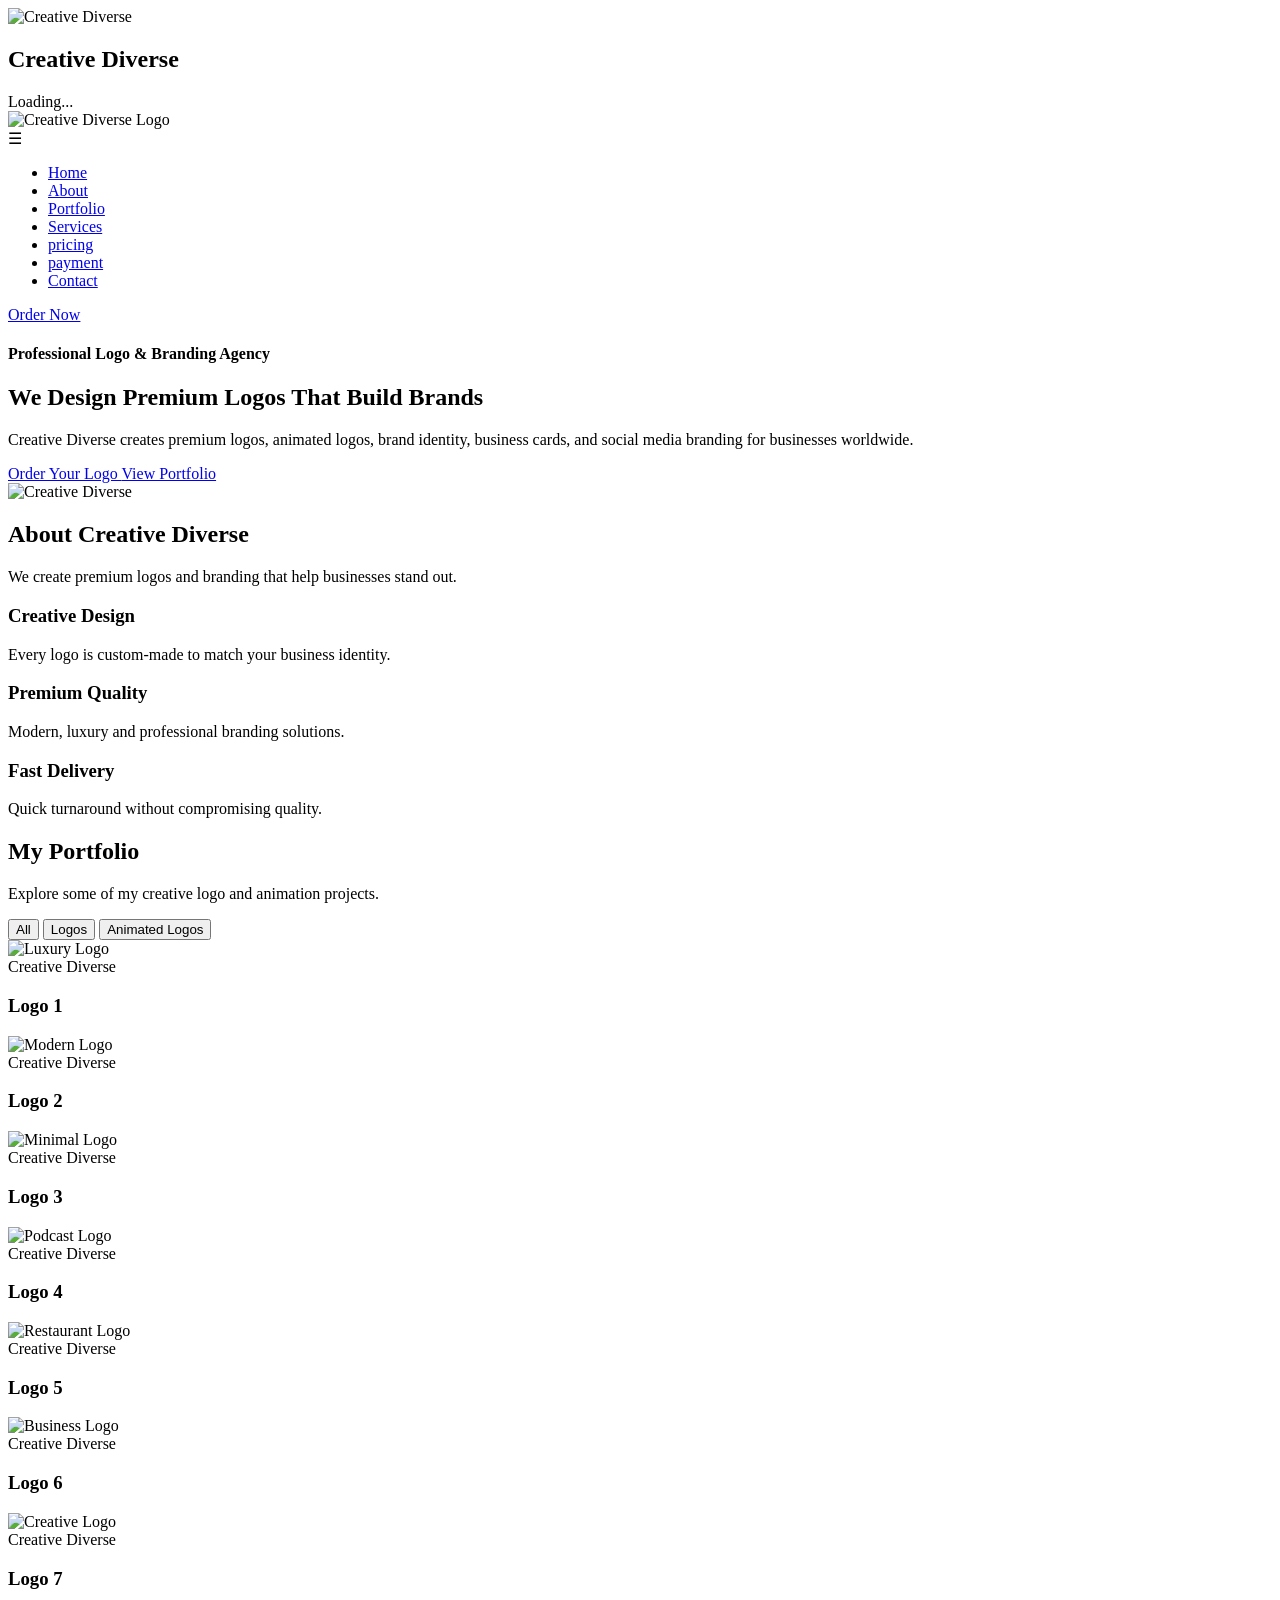
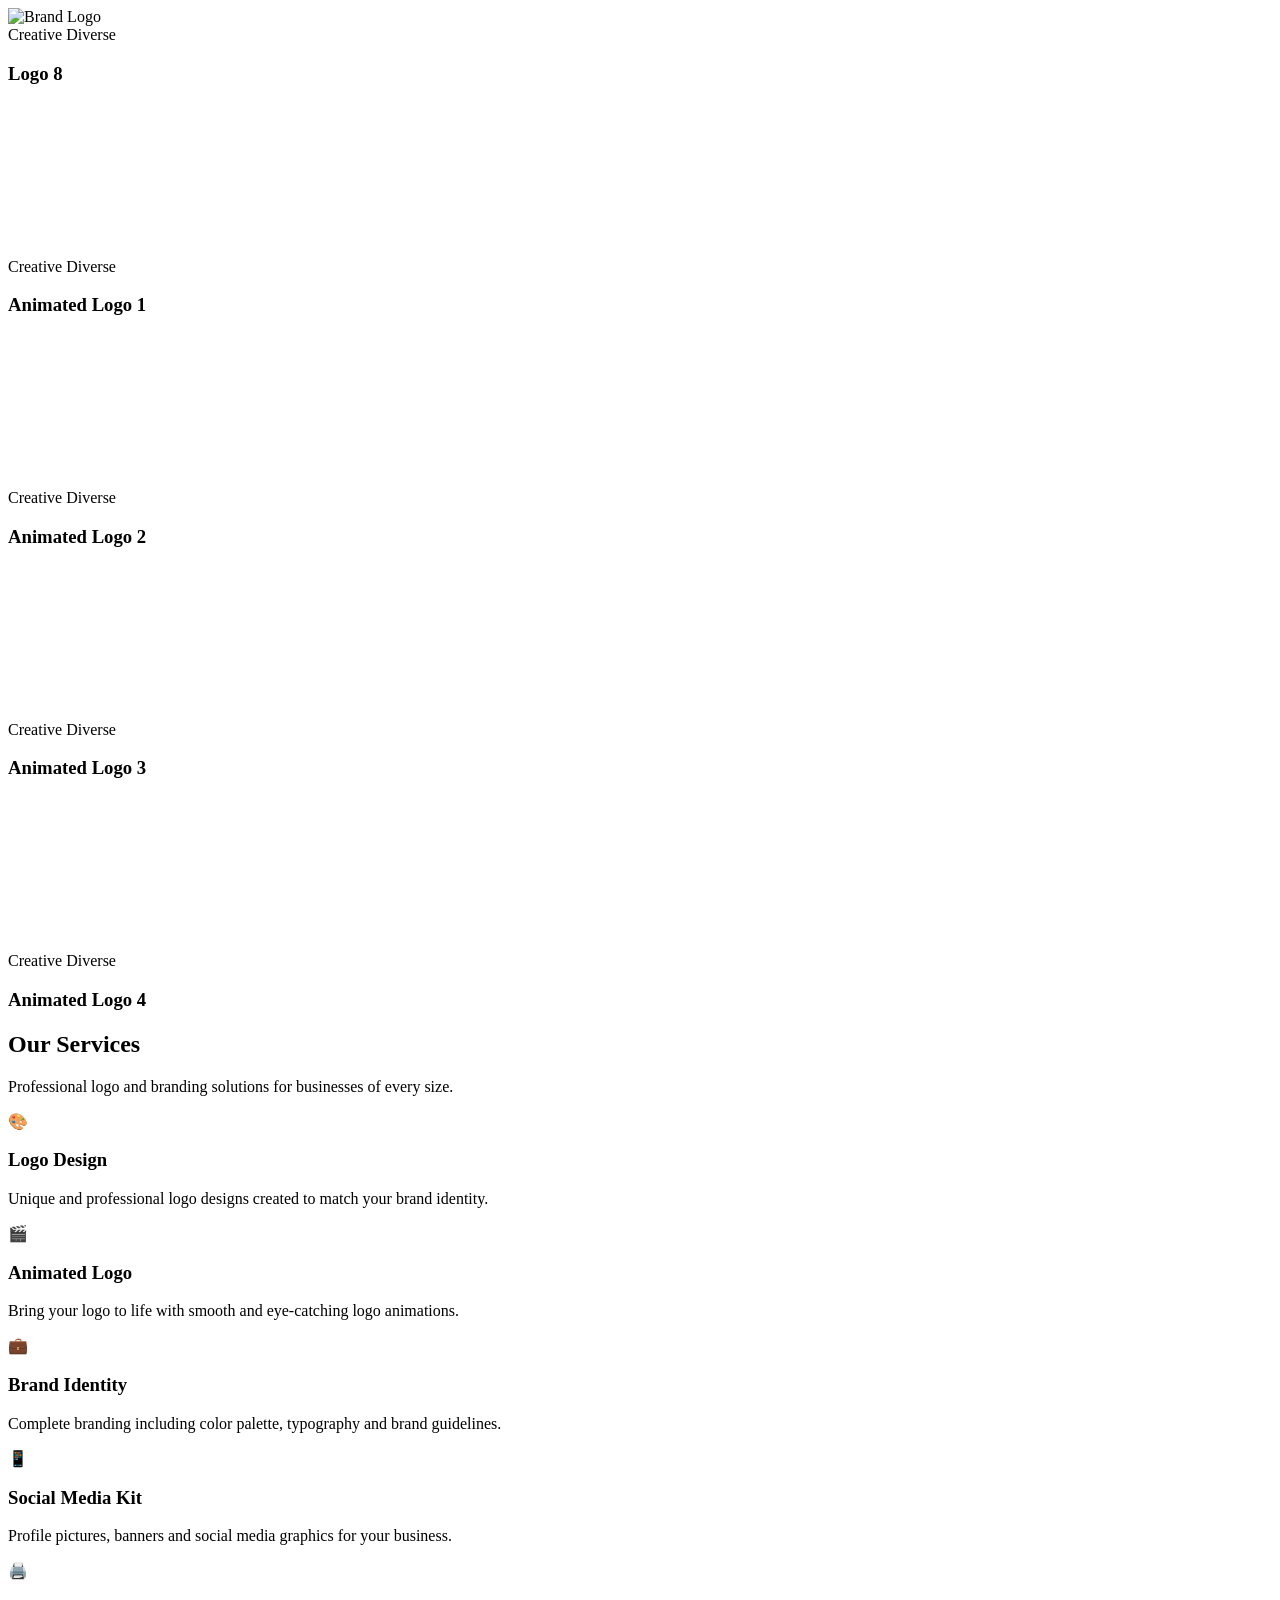
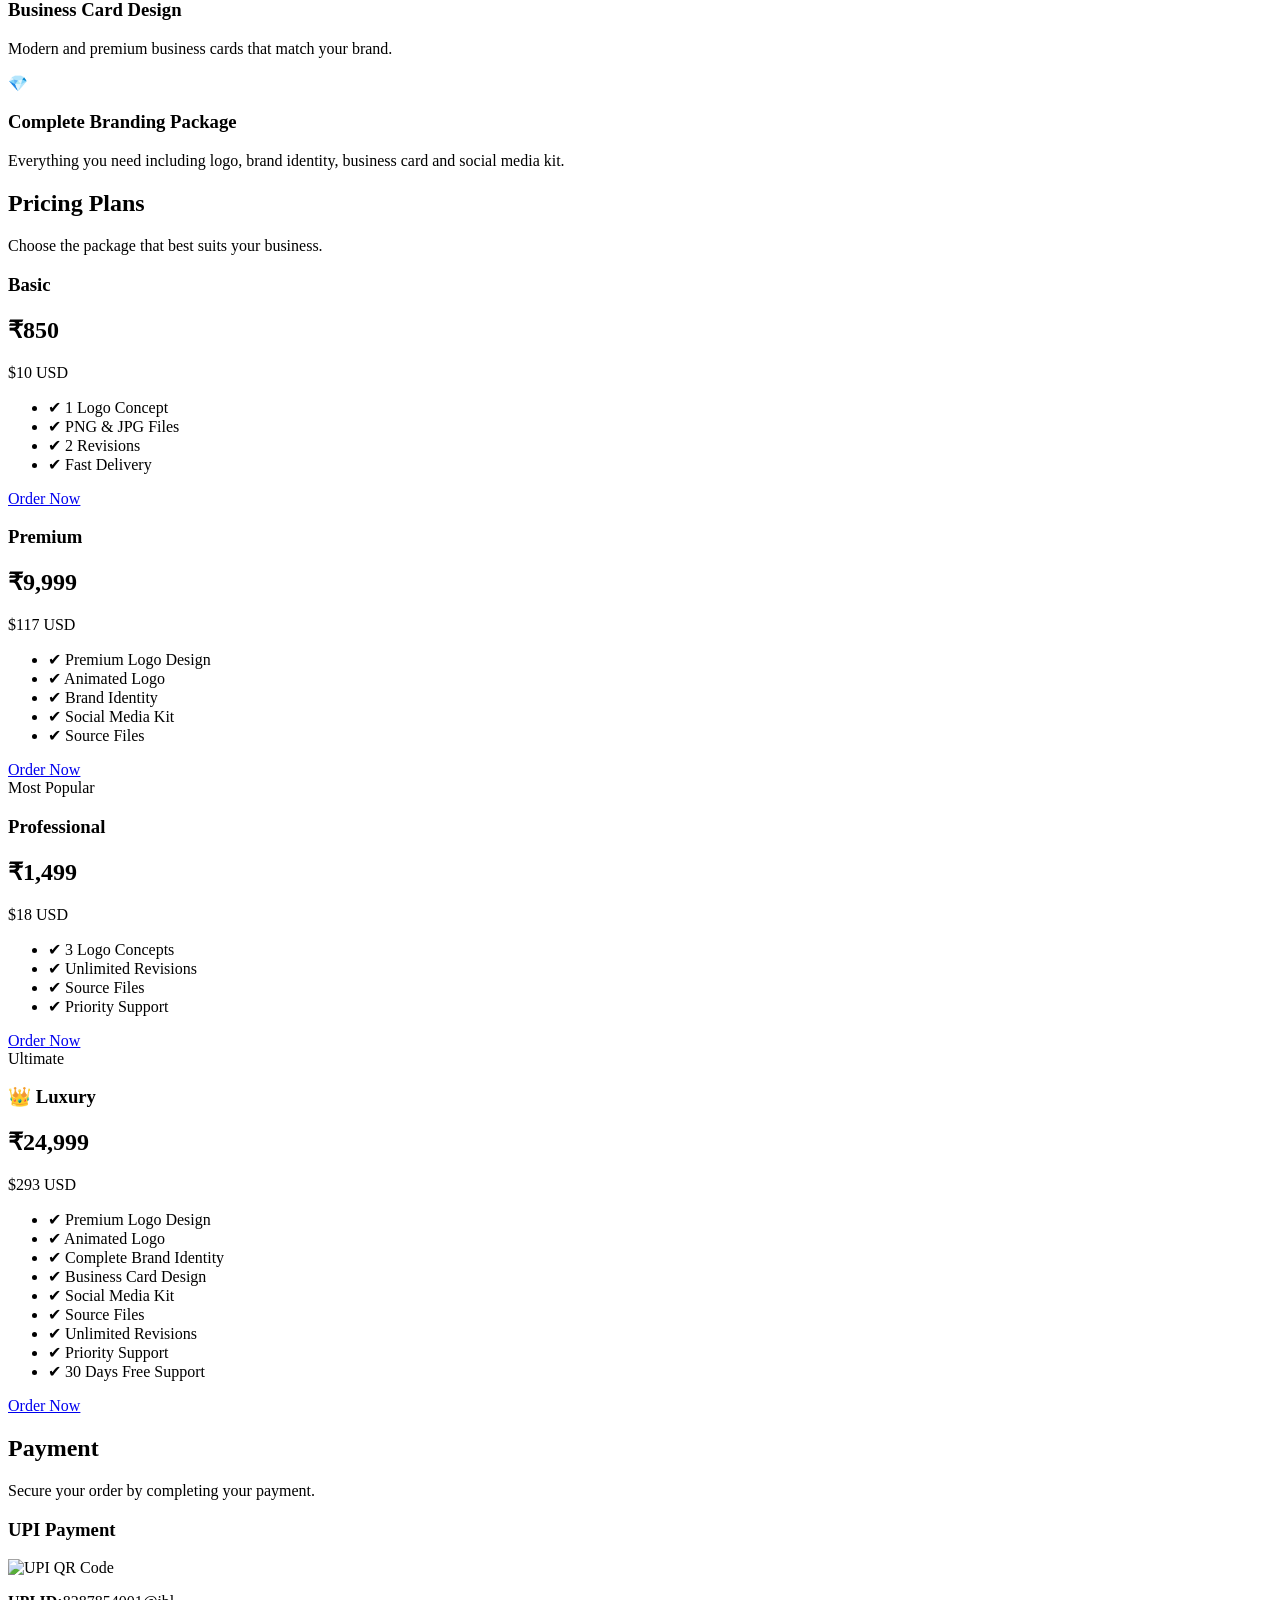
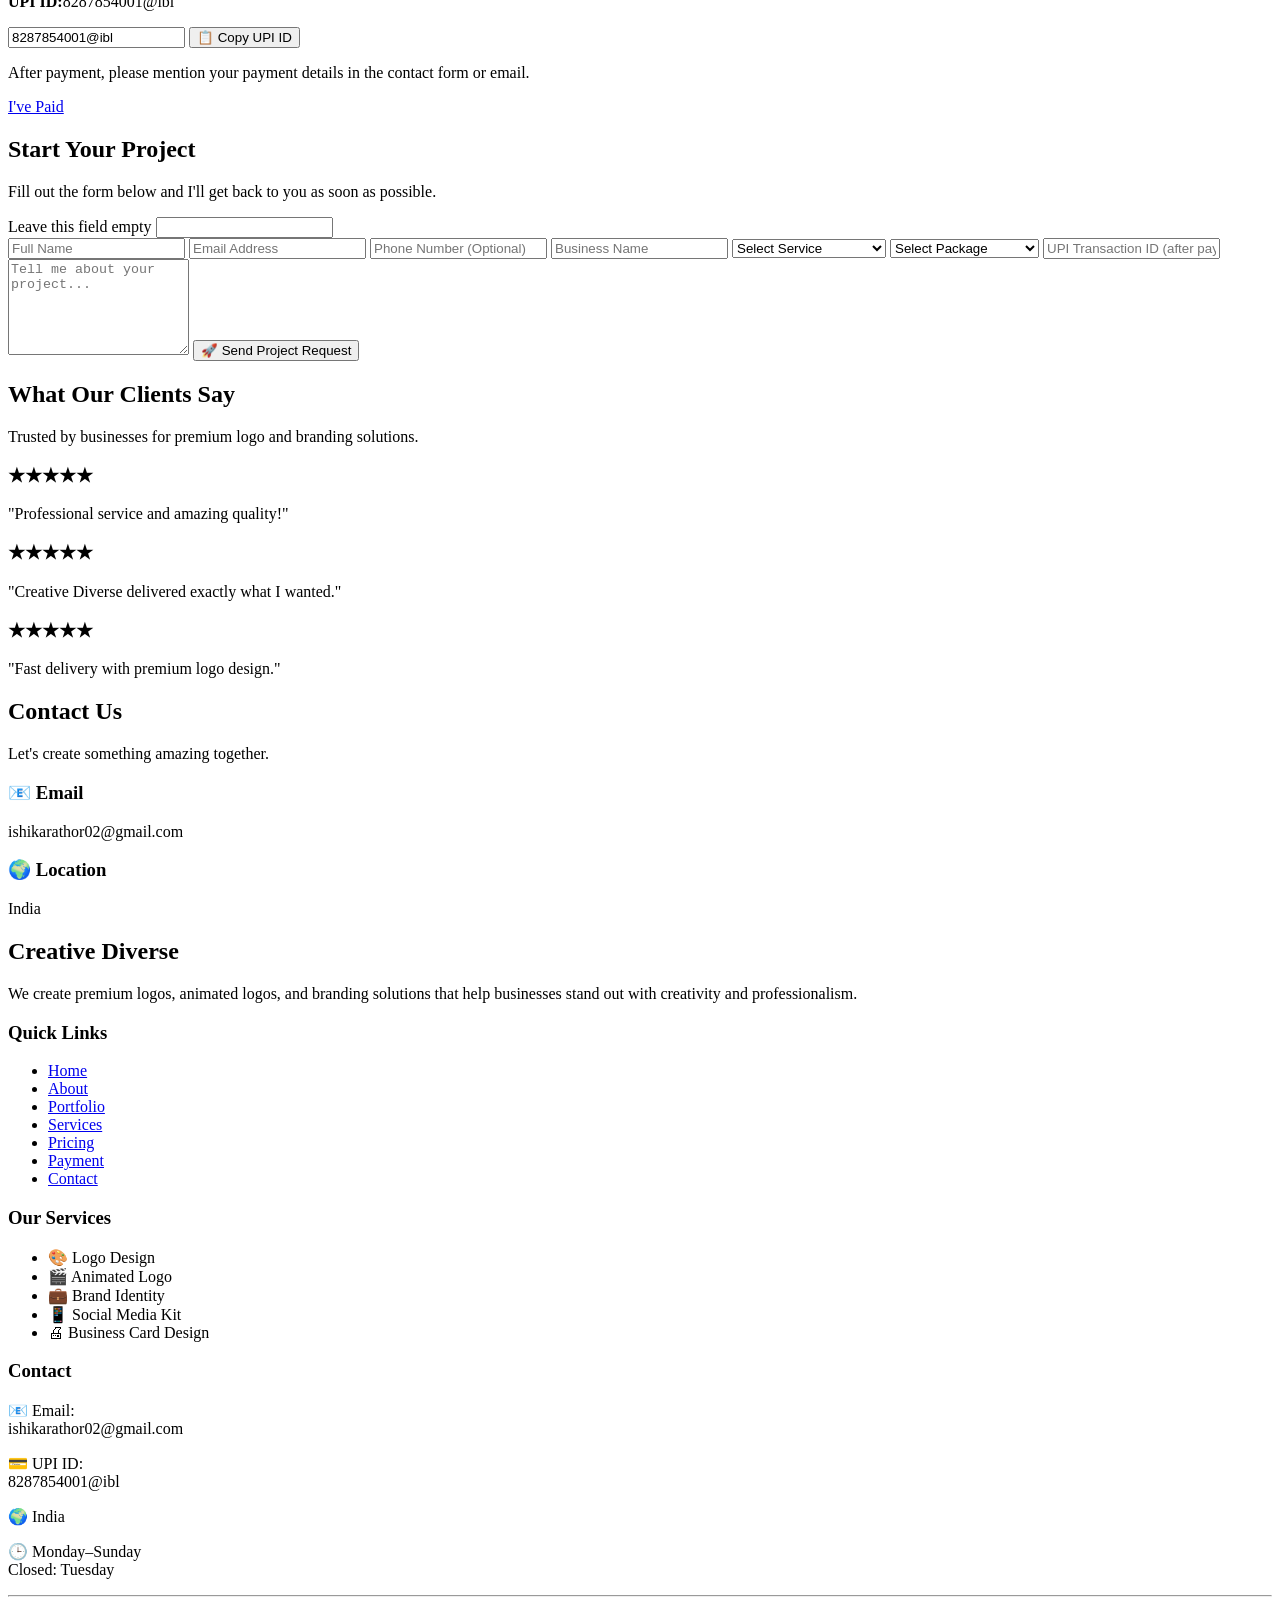
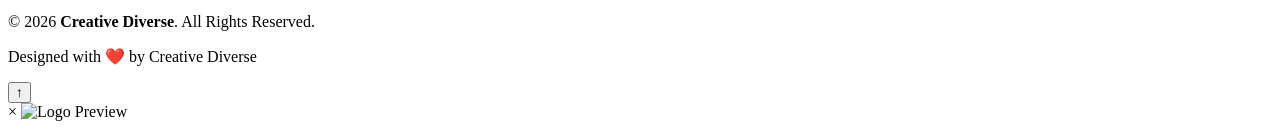
==== index.html @ a12ed4e4 "Add files via upload" ====
<!DOCTYPE html>
<html lang="en">

<head>
    <meta charset="UTF-8">
    
    <meta name="viewport" content="width=device-width, initial-scale=1.0">

    <title>Creative Diverse | Premium Logo Agency</title>

        <link rel="stylesheet" href="css/style.css">

        <link href="https://fonts.googleapis.com/css2?family=Poppins:wght@300;400;500;600;700;800&display=swap" rel="stylesheet">
</head>

<body>

<!-- ================= LOADER ================= -->

<div id="loader">

    <img src="images/logo.jpeg" alt="Creative Diverse">

    <h2>Creative Diverse</h2>

    <span>Loading...</span>

</div>

<!-- ================= HEADER ================= -->

<header class="header">

    <div class="logo">

        <img src="images/logo.jpeg" alt="Creative Diverse Logo">

    </div>

    <div class="menu-toggle" id="menu-toggle">
        ☰
    </div>

    <nav id="navbar">

        <ul>

            <li><a href="#home">Home</a></li>

            <li><a href="#about">About</a></li>

            <li><a href="#portfolio">Portfolio</a></li>

            <li><a href="#services">Services</a></li>

            <li><a href="#pricing">pricing</a></li>

           <li><a href="#payment">payment</a></li>

            <li><a href="#contact">Contact</a></li>

        </ul>

    </nav>

    <a href="#contact" class="order-btn">Order Now</a>

</header>

<!-- ================= HERO ================= -->

<section class="hero" id="home">

    <div class="hero-content">

        <h4>Professional Logo & Branding Agency</h4>

        <h1>
            We Design
            <span>Premium Logos</span>
            That Build Brands
        </h1>

        <p>
            Creative Diverse creates premium logos, animated logos,
            brand identity, business cards, and social media branding
            for businesses worldwide.
        </p>

        <div class="hero-buttons">

            <a href="#contact" class="btn">
                Order Your Logo
            </a>

            <a href="#portfolio" class="btn2">
                View Portfolio
            </a>

        </div>

    </div>

    <div class="hero-image">

        <img src="images/hero-logo.png" alt="Creative Diverse">

    </div>

</section>

<!-- ================= ABOUT ================= -->

<section class="about" id="about">

    <div class="section-title">

        <h2>About Creative Diverse</h2>

        <p>
            We create premium logos and branding that help businesses stand out.
        </p>

    </div>

    <div class="about-container">

        <div class="about-card">

            <h3>Creative Design</h3>

            <p>
                Every logo is custom-made to match your business identity.
            </p>

        </div>

        <div class="about-card">

            <h3>Premium Quality</h3>

            <p>
                Modern, luxury and professional branding solutions.
            </p>

        </div>

        <div class="about-card">

            <h3>Fast Delivery</h3>

            <p>
                Quick turnaround without compromising quality.
            </p>

        </div>

        </div>

</section>


<!-- ================= PORTFOLIO ================= -->

<section class="portfolio" id="portfolio">

    <div class="section-title">
        <h2>My Portfolio</h2>
        <p>Explore some of my creative logo and animation projects.</p>
    </div>

    <div class="filter-buttons">
        <button class="active" data-filter="all">All</button>
        <button data-filter="logo">Logos</button>
        <button data-filter="animation">Animated Logos</button>
    </div>

    <div class="portfolio-container">

        <!-- Logo 1 -->
        <div class="portfolio-card logo">
            <img src="images/logo1.png" alt="Luxury Logo">
            <div class="watermark">Creative Diverse</div>
            <h3> Logo 1</h3>
        </div>

        <!-- Logo 2 -->
        <div class="portfolio-card logo">
            <img src="images/logo2.png" alt="Modern Logo">
            <div class="watermark">Creative Diverse</div>
            <h3> Logo 2 </h3>
        </div>

        <!-- Logo 3 -->
        <div class="portfolio-card logo">
            <img src="images/logo5.png" alt="Minimal Logo">
            <div class="watermark">Creative Diverse</div>
            <h3> Logo 3 </h3>
        </div>

        <!-- Logo 4 -->
        <div class="portfolio-card logo">
            <img src="images/logo4.png" alt="Podcast Logo">
            <div class="watermark">Creative Diverse</div>
            <h3> Logo 4 </h3>
        </div>

        <!-- Logo 5 -->
        <div class="portfolio-card logo">
            <img src="images/logo12.png" alt="Restaurant Logo">
            <div class="watermark">Creative Diverse</div>
            <h3> Logo 5 </h3>
        </div>

        <!-- Logo 6 -->
        <div class="portfolio-card logo">
            <img src="images/logo7.png" alt="Business Logo">
            <div class="watermark">Creative Diverse</div>
            <h3> Logo 6 </h3>
        </div>

        <!-- Logo 7 -->
        <div class="portfolio-card logo">
            <img src="images/logo10.png" alt="Creative Logo">
            <div class="watermark">Creative Diverse</div>
            <h3> Logo 7 </h3>
        </div>

        <!-- Logo 8 -->
        <div class="portfolio-card logo">
            <img src="images/logo11.png" alt="Brand Logo">
            <div class="watermark">Creative Diverse</div>
            <h3> Logo 8 </h3>
        </div>

        <!-- Animated Logo 1 -->
        <div class="portfolio-card animation">
            <video autoplay muted loop playsinline>
                <source src="images/logo3.mp4" type="video/mp4">
            </video>
            <div class="watermark">Creative Diverse</div>
            <h3>Animated Logo 1</h3>
        </div>

        <!-- Animated Logo 2 -->
        <div class="portfolio-card animation">
            <video autoplay muted loop playsinline>
                <source src="images/logo6.mp4" type="video/mp4">
            </video>
            <div class="watermark">Creative Diverse</div>
            <h3>Animated Logo 2</h3>
        </div>

        <!-- Animated Logo 3 -->
        <div class="portfolio-card animation">
            <video autoplay muted loop playsinline>
                <source src="images/logo8.mp4" type="video/mp4">
            </video>
            <div class="watermark">Creative Diverse</div>
            <h3>Animated Logo 3</h3>
        </div>

        <!-- Animated Logo 4 -->
        <div class="portfolio-card animation">
            <video autoplay muted loop playsinline>
                <source src="images/logo9.mp4" type="video/mp4">
            </video>
            <div class="watermark">Creative Diverse</div>
            <h3>Animated Logo 4</h3>
        </div>

    </div>

</section>

  
<!-- ================= services ================= -->

<section class="services" id="services">

    <div class="section-title">
        <h2>Our Services</h2>
        <p>Professional logo and branding solutions for businesses of every size.</p>
    </div>

    <div class="services-container">

        <div class="service-card">
            <div class="service-icon">🎨</div>
            <h3>Logo Design</h3>
            <p>Unique and professional logo designs created to match your brand identity.</p>
        </div>

        <div class="service-card">
            <div class="service-icon">🎬</div>
            <h3>Animated Logo</h3>
            <p>Bring your logo to life with smooth and eye-catching logo animations.</p>
        </div>

        <div class="service-card">
            <div class="service-icon">💼</div>
            <h3>Brand Identity</h3>
            <p>Complete branding including color palette, typography and brand guidelines.</p>
        </div>

        <div class="service-card">
            <div class="service-icon">📱</div>
            <h3>Social Media Kit</h3>
            <p>Profile pictures, banners and social media graphics for your business.</p>
        </div>

        <div class="service-card">
            <div class="service-icon">🖨️</div>
            <h3>Business Card Design</h3>
            <p>Modern and premium business cards that match your brand.</p>
        </div>

        <div class="service-card">
            <div class="service-icon">💎</div>
            <h3>Complete Branding Package</h3>
            <p>Everything you need including logo, brand identity, business card and social media kit.</p>
        </div>

    </div>

</section>
<!-- ================= PRICING ================= -->

<section class="pricing" id="pricing">

    <div class="section-title">
        <h2>Pricing Plans</h2>
        <p>Choose the package that best suits your business.</p>
    </div>

    <div class="pricing-container">

               <!-- Basic -->
        <div class="price-card">
            <h3>Basic</h3>
            <h1>₹850</h1>
<p class="usd-price"> $10 USD</p>
            <ul>
                <li>✔ 1 Logo Concept</li>
                <li>✔ PNG & JPG Files</li>
                <li>✔ 2 Revisions</li>
                <li>✔ Fast Delivery</li>
            </ul>

            <a href="#contact" class="btn">Order Now</a>
        </div>
<!-- Premium -->
        <div class="price-card">

            <h3>Premium</h3>
            <h1>₹9,999</h1>
<p class="usd-price"> $117 USD</p>
 
            <ul>
                <li>✔ Premium Logo Design</li>
                <li>✔ Animated Logo</li>
                <li>✔ Brand Identity</li>
                <li>✔ Social Media Kit</li>
                <li>✔ Source Files</li>
            </ul>

            <a href="#contact" class="btn">Order Now</a>

        </div>
        
        <!-- Professional -->
        <div class="price-card featured">

            <span class="popular">Most Popular</span>

            <h3>Professional</h3>
            <h1>₹1,499</h1>
<p class="usd-price"> $18 USD</p>

            <ul>
                <li>✔ 3 Logo Concepts</li>
                <li>✔ Unlimited Revisions</li>
                <li>✔ Source Files</li>
                <li>✔ Priority Support</li>
            </ul>

            <a href="#contact" class="btn">Order Now</a>

        </div>

            <!-- Luxury -->
        <div class="price-card luxury">

            <span class="popular">Ultimate</span>

            <h3>👑 Luxury</h3>
            <h1>₹24,999</h1>
<p class="usd-price"> $293 USD</p>

            <ul>
                <li>✔ Premium Logo Design</li>
                <li>✔ Animated Logo</li>
                <li>✔ Complete Brand Identity</li>
                <li>✔ Business Card Design</li>
                <li>✔ Social Media Kit</li>
                <li>✔ Source Files</li>
                <li>✔ Unlimited Revisions</li>
                <li>✔ Priority Support</li>
                <li>✔ 30 Days Free Support</li>
            </ul>

            <a href="#contact" class="btn">Order Now</a>

        </div>


    </div>

</section>
<!-- ================= PAYMENT ================= -->

<section class="payment" id="payment">

    <div class="section-title">
        <h2>Payment</h2>
        <p>Secure your order by completing your payment.</p>
    </div>

    <div class="payment-container">

        <div class="payment-card">

            <h3>UPI Payment</h3>

            <!-- Replace with your QR Code -->
            <img src="images/QR CODE.jpg" alt="UPI QR Code" class="qr-code">

            <p><strong>UPI ID:</strong>8287854001@ibl</p>
            <div class="upi-box">

    <input
        type="text"
        id="upiId"
        value="8287854001@ibl"
        readonly>

    <button
        class="copy-btn"
        onclick="copyUPI()">
        📋 Copy UPI ID
    </button>

</div>

            <p>After payment, please mention your payment details in the contact form or email.</p>

            <a href="#contact" class="btn">I've Paid</a>

        </div>

    </div>

</section>

<!-- ================= CONTACT / ORDER ================= -->

<section class="order" id="contact">

    <div class="section-title">
        <h2>Start Your Project</h2>
        <p>Fill out the form below and I'll get back to you as soon as possible.</p>
    </div>

    <form class="order-form" action="https://formspree.io/f/xqervjrw" method="POST">

        <!-- Anti-spam protection -->
<div class="form-honeypot" aria-hidden="true">
    <label for="website">Leave this field empty</label>

    <input
        type="text"
        id="website"
        name="_gotcha"
        tabindex="-1"
        autocomplete="off"
    >
</div>

        <input
    type="text"
    name="name"
    placeholder="Full Name"
    minlength="2"
    maxlength="80"
    autocomplete="name"
    required
>
        <input
    type="email"
    name="email"
    placeholder="Email Address"
    maxlength="120"
    autocomplete="email"
    required
>

        <input
    type="tel"
    name="phone"
    placeholder="Phone Number (Optional)"
    maxlength="20"
    autocomplete="tel"
>

       <input
    type="text"
    name="business_name"
    placeholder="Business Name"
    minlength="2"
    maxlength="100"
    required
>

        
        <select name="service" required>
            <option value="">Select Service</option>
            <option>Logo Design</option>
            <option>Animated Logo</option>
            <option>Brand Identity</option>
            <option>Business Card Design</option>
            <option>Social Media Kit</option>
        </select>

        <select name="package" required>
            <option value="">Select Package</option>
            <option>Basic - ₹850</option>
            <option>Professional - ₹1,499</option>
            <option>Premium - ₹9,999</option>
            <option>Luxury - ₹24,999</option>
        </select>

        <input
    type="text"
    name="transaction_id"
    placeholder="UPI Transaction ID (after payment)"
    minlength="4"
    maxlength="100"
    required
>
        <textarea
    name="message"
    rows="6"
    minlength="10"
    maxlength="2000"
    placeholder="Tell me about your project..."
    required></textarea>
       

        <button type="submit" class="btn">
            🚀 Send Project Request
        </button>

    </form>

<!-- ================= TESTIMONIALS ================= -->

<section class="testimonials" id="reviews">

    <div class="section-title">
        <h2>What Our Clients Say</h2>
        <p>Trusted by businesses for premium logo and branding solutions.</p>
    </div>

    <div class="testimonial-container">

        <div class="testimonial-card">
            <h3>★★★★★</h3>
            <p>"Professional service and amazing quality!"</p>
        </div>

        <div class="testimonial-card">
            <h3>★★★★★</h3>
            <p>"Creative Diverse delivered exactly what I wanted."</p>
        </div>

        <div class="testimonial-card">
            <h3>★★★★★</h3>
            <p>"Fast delivery with premium logo design."</p>
        </div>

    </div>

</section>

<!-- ================= CONTACT ================= -->

<section class="contact">

    <div class="section-title">
        <h2>Contact Us</h2>
        <p>Let's create something amazing together.</p>
    </div>

    <div class="contact-container">

        <div class="contact-card">
            <h3>📧 Email</h3>
            <p>ishikarathor02@gmail.com</p>
        </div>


        <div class="contact-card">
            <h3>🌍 Location</h3>
            <p>India</p>
        </div>

    </div>

</section>
<!-- ================= FOOTER ================= -->

<footer class="footer">

    <div class="footer-container">

        <!-- Brand -->
        <div class="footer-box">
            <h2>Creative Diverse</h2>

            <p>
                We create premium logos, animated logos, and branding
                solutions that help businesses stand out with creativity
                and professionalism.
            </p>
        </div>

        <!-- Quick Links -->
        <div class="footer-box">
            <h3>Quick Links</h3>

            <ul>
                <li><a href="#home">Home</a></li>
                <li><a href="#about">About</a></li>
                <li><a href="#portfolio">Portfolio</a></li>
                <li><a href="#services">Services</a></li>
                <li><a href="#pricing">Pricing</a></li>
                <li><a href="#payment">Payment</a></li>
                <li><a href="#contact">Contact</a></li>
            </ul>
        </div>

        <!-- Services -->
        <div class="footer-box">
            <h3>Our Services</h3>

            <ul>
                <li>🎨 Logo Design</li>
                <li>🎬 Animated Logo</li>
                <li>💼 Brand Identity</li>
                <li>📱 Social Media Kit</li>
                <li>🖨 Business Card Design</li>
            </ul>
        </div>

        <!-- Contact -->
        <div class="footer-box">
            <h3>Contact</h3>

            <p>📧 Email:<br>ishikarathor02@gmail.com</p>

            <p>💳 UPI ID:<br>8287854001@ibl</p>

            <p>🌍 India</p>

            <p>🕒 Monday–Sunday<br>Closed: Tuesday</p>

        </div>

    </div>

    <hr>

    <div class="footer-bottom">

        <p>
            © 2026 <strong>Creative Diverse</strong>. All Rights Reserved.
        </p>

        <p>
            Designed with ❤️ by Creative Diverse
        </p>

    </div>

</footer>


<!-- ================= BACK TO TOP ================= -->

<button id="backToTop" title="Go to Top">
    ↑
</button>

<!-- JavaScript -->

<script src="js/script.js"></script>

<!-- ================= LIGHTBOX ================= -->

<div id="lightbox" class="lightbox">
    <span class="close">&times;</span>
    <img class="lightbox-img" id="lightboxImg" src="" alt="Logo Preview">
</div>

</body>
</html>
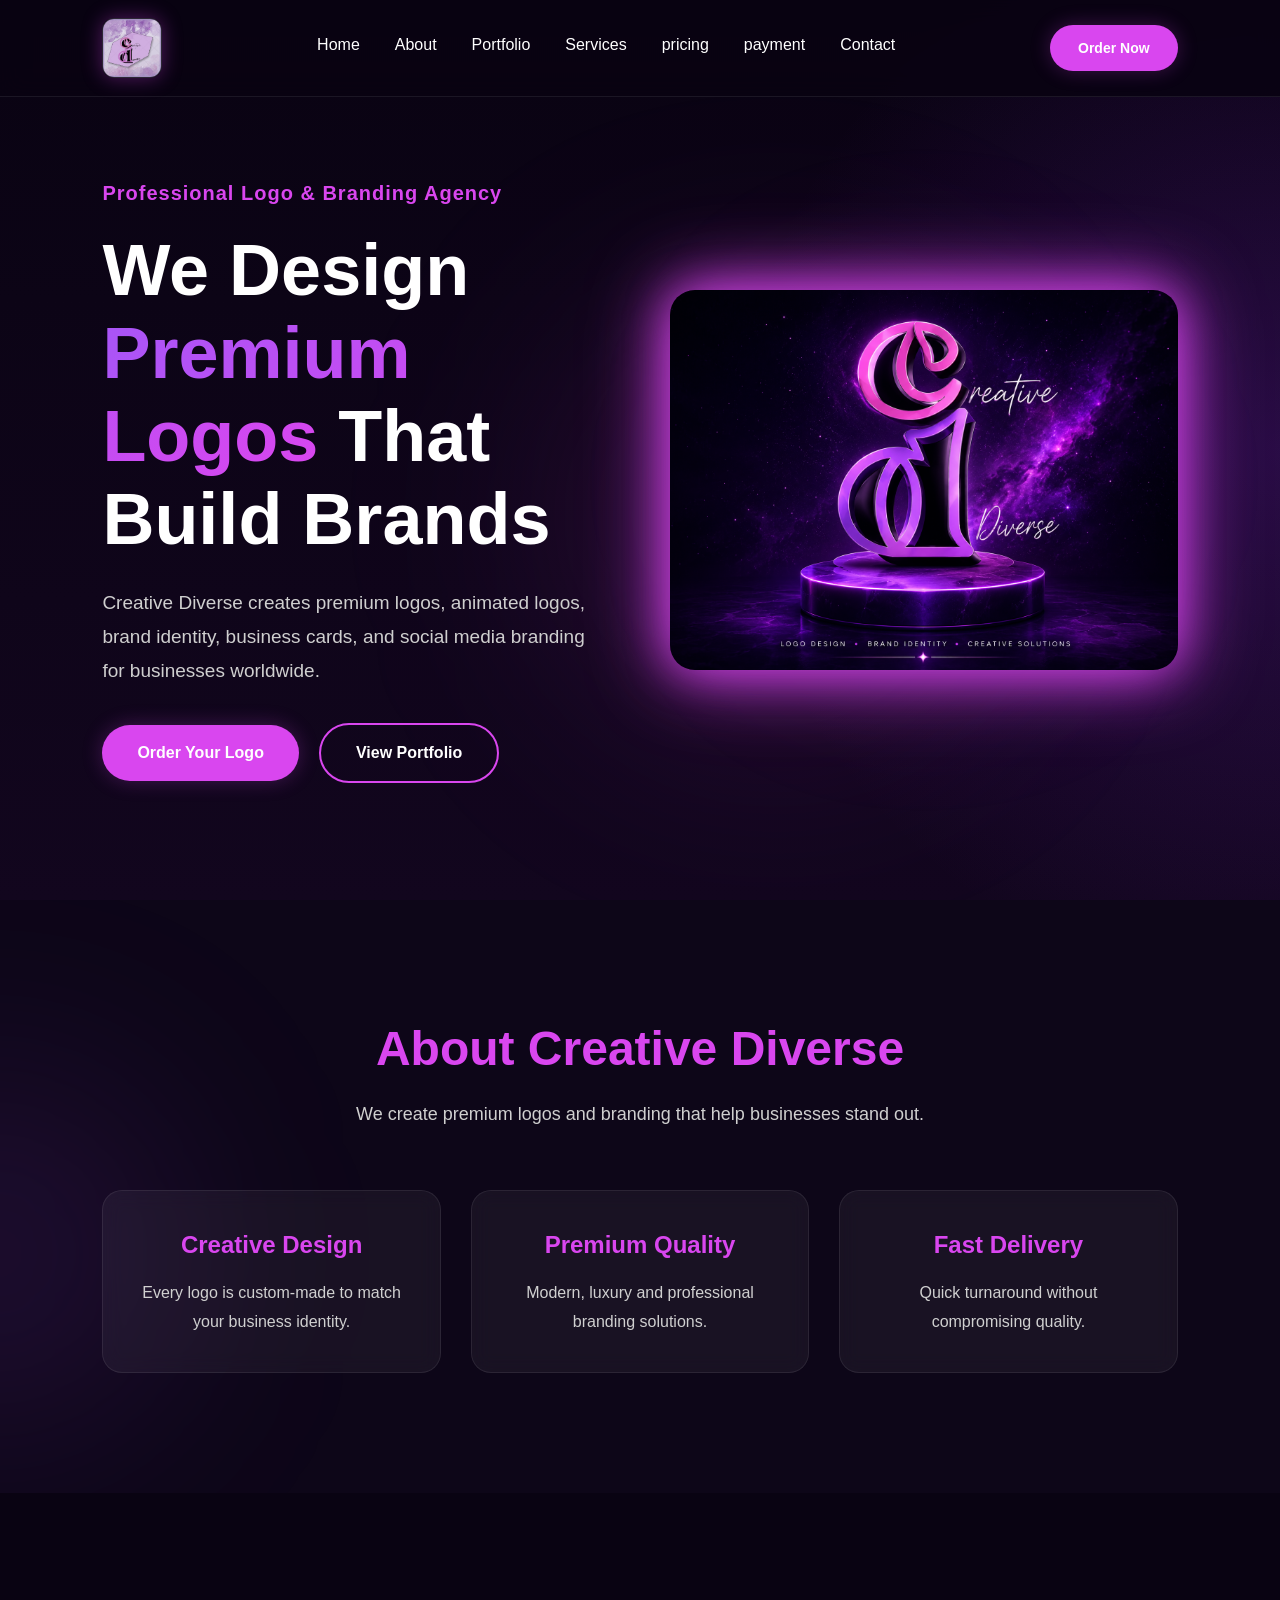
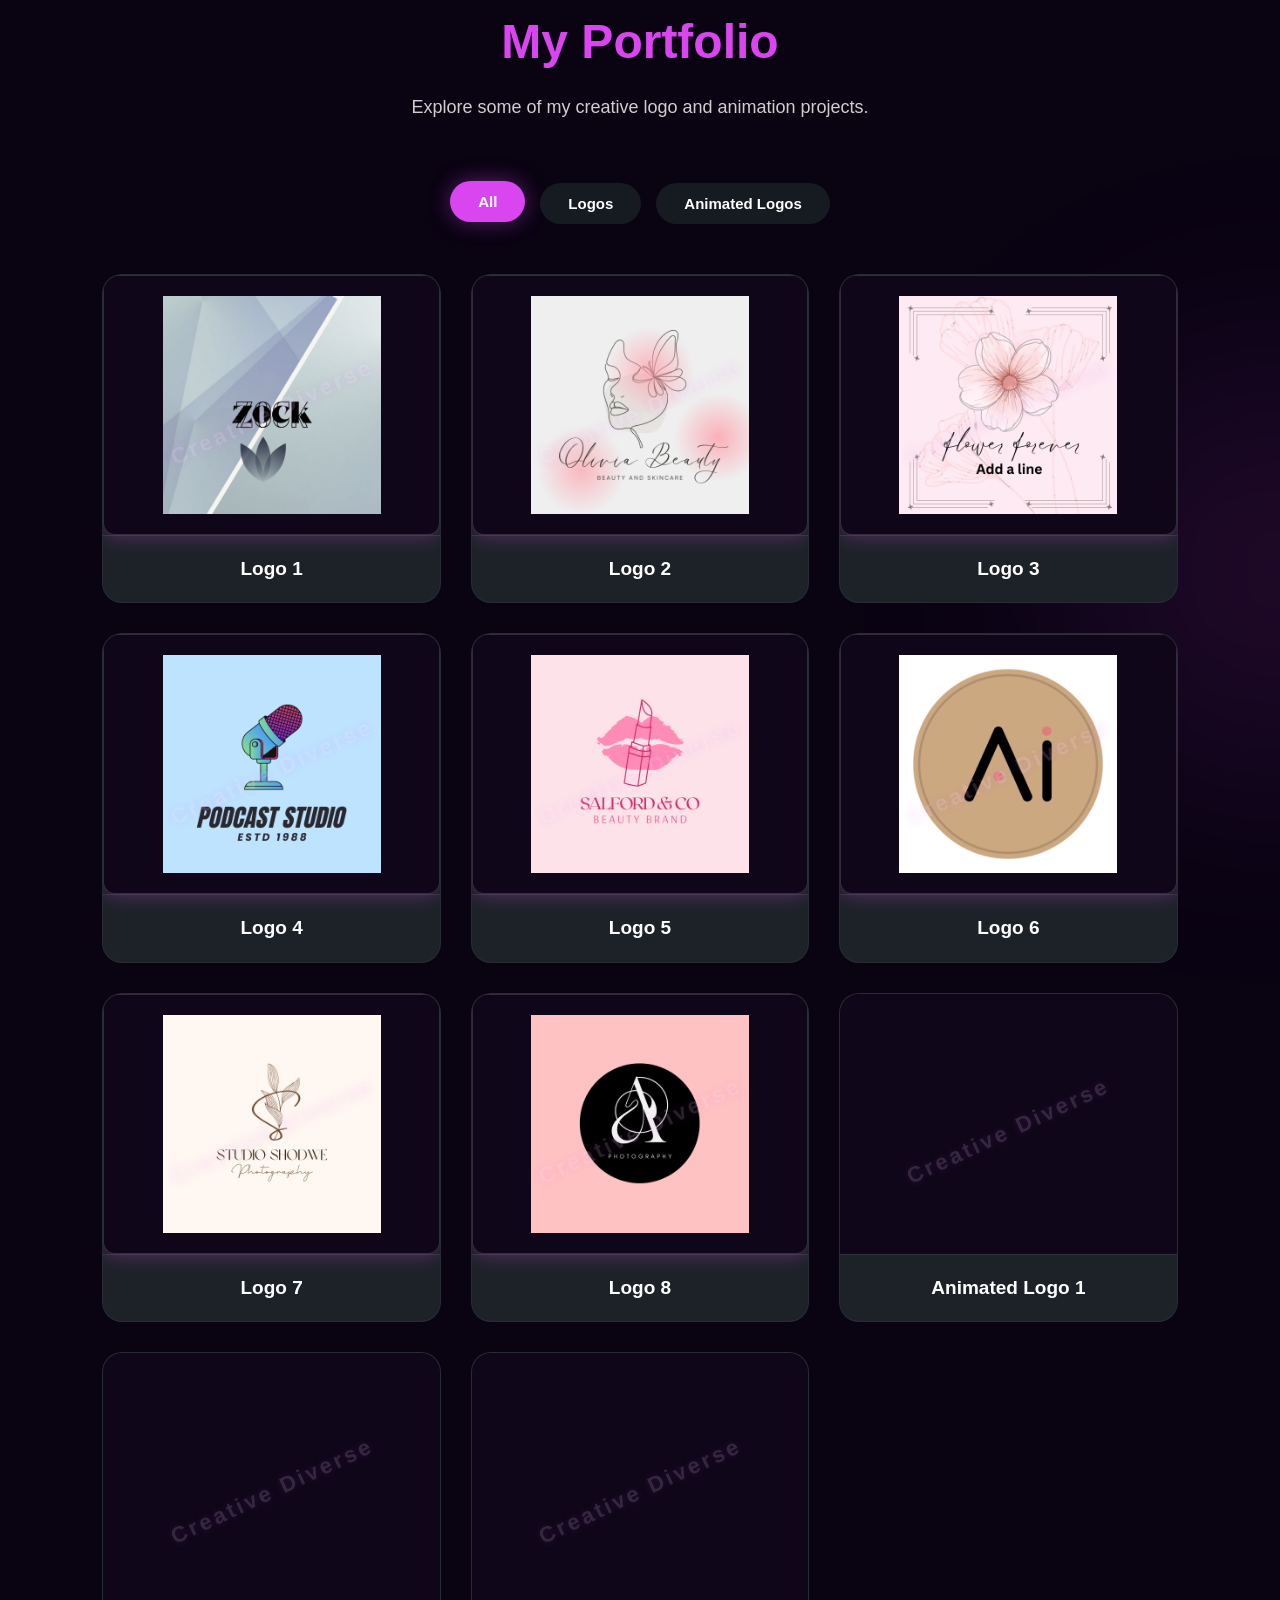
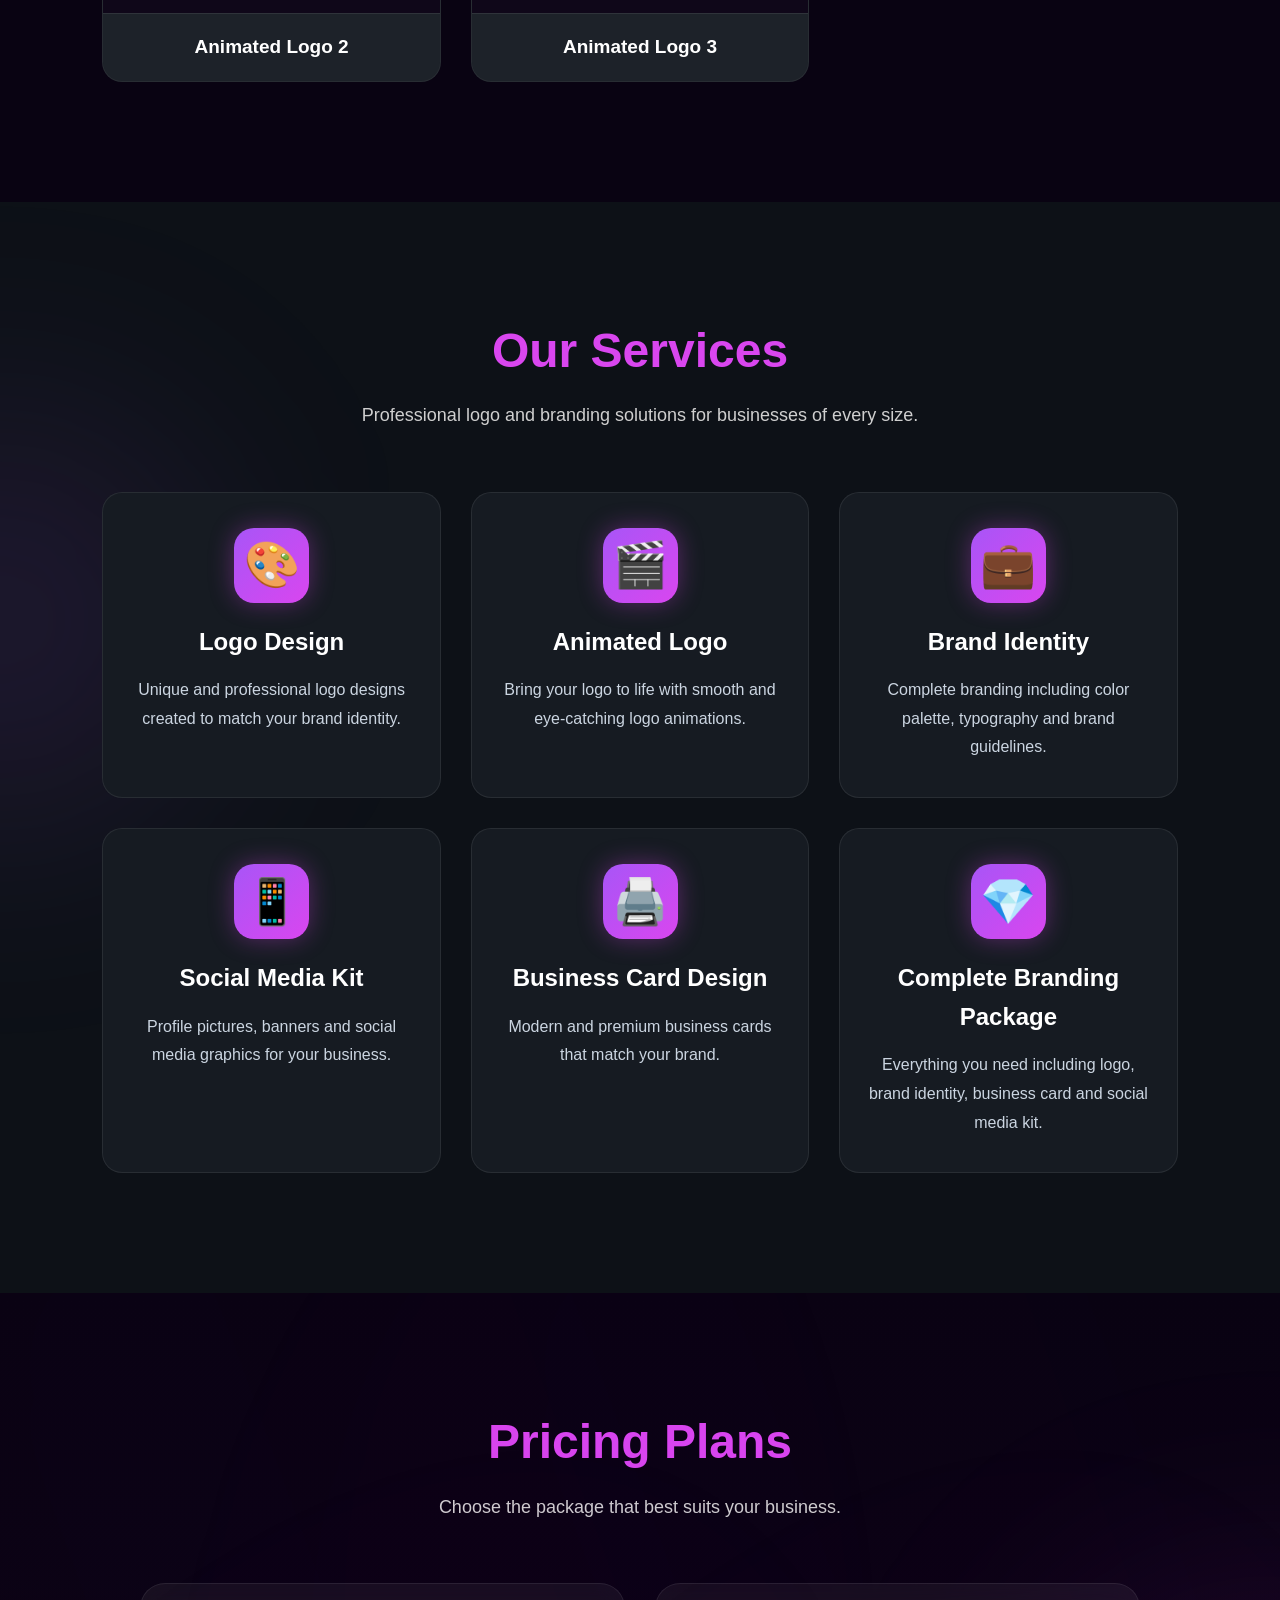
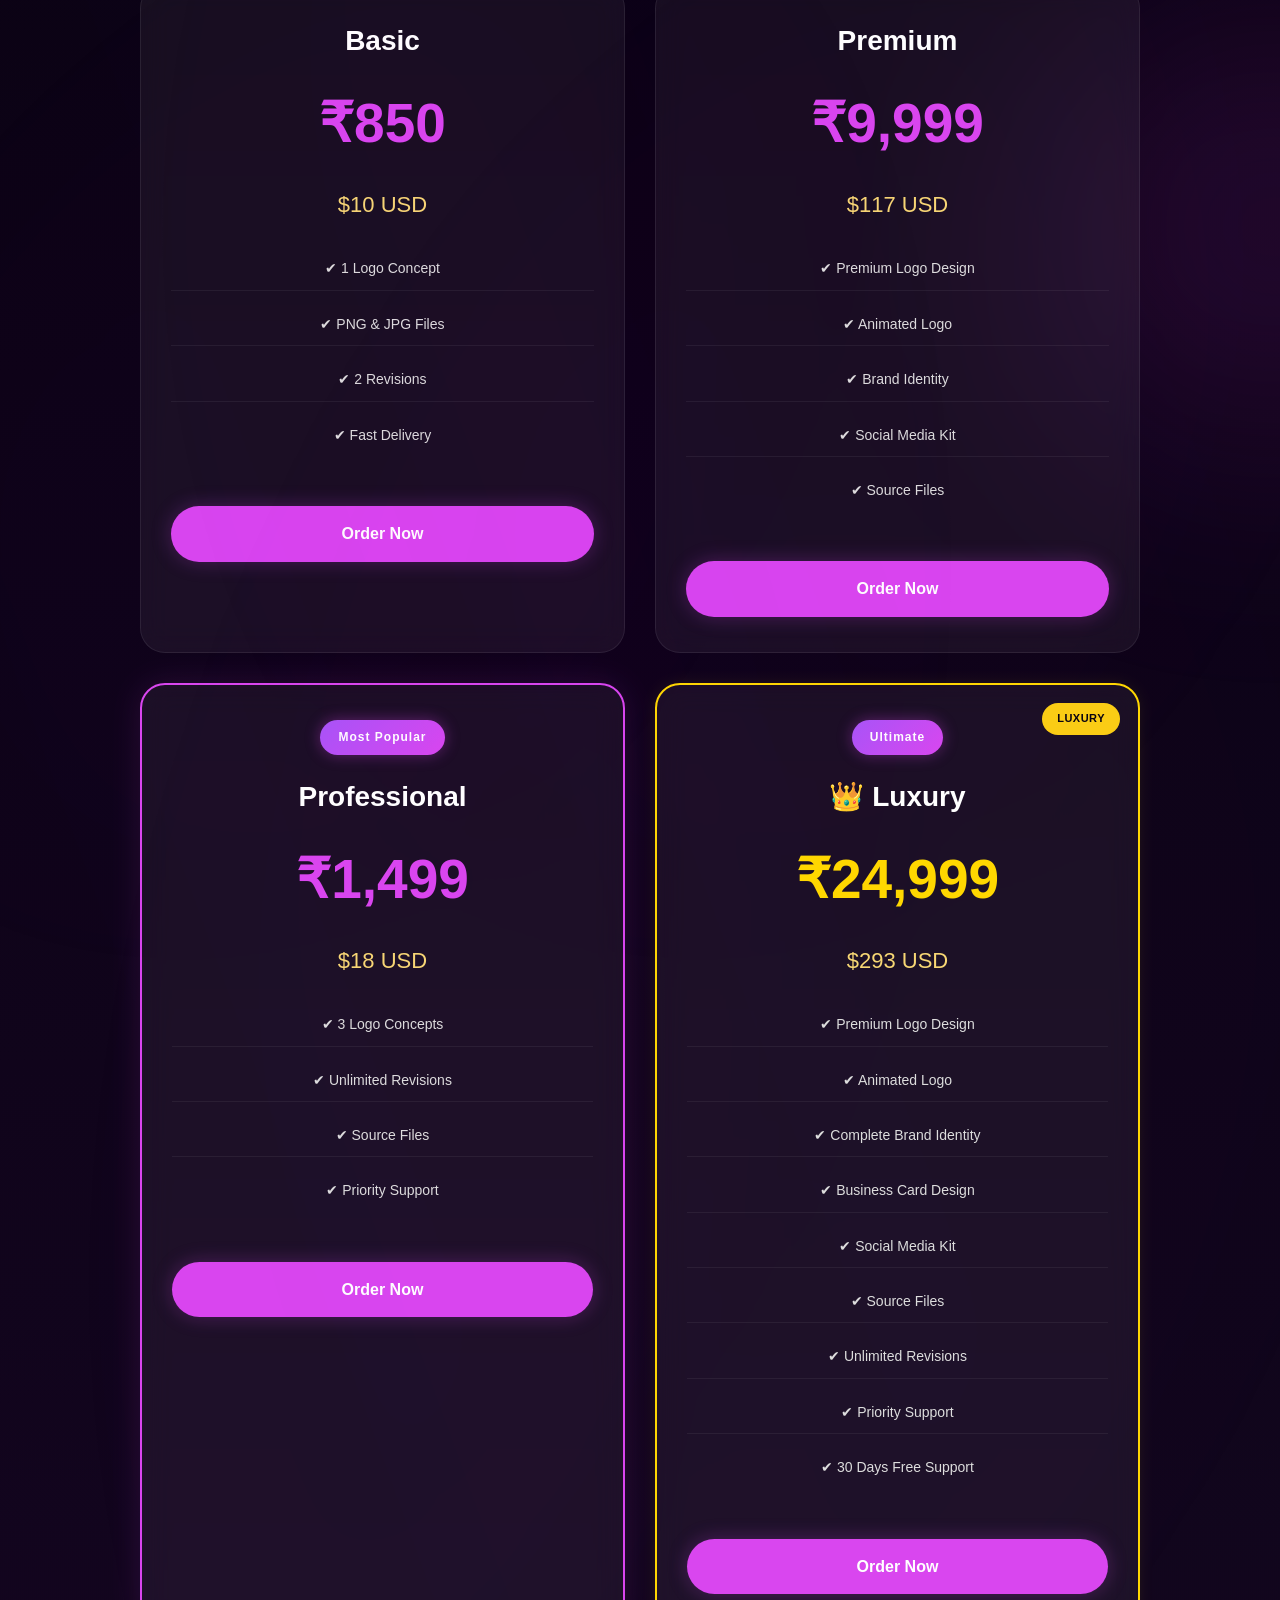
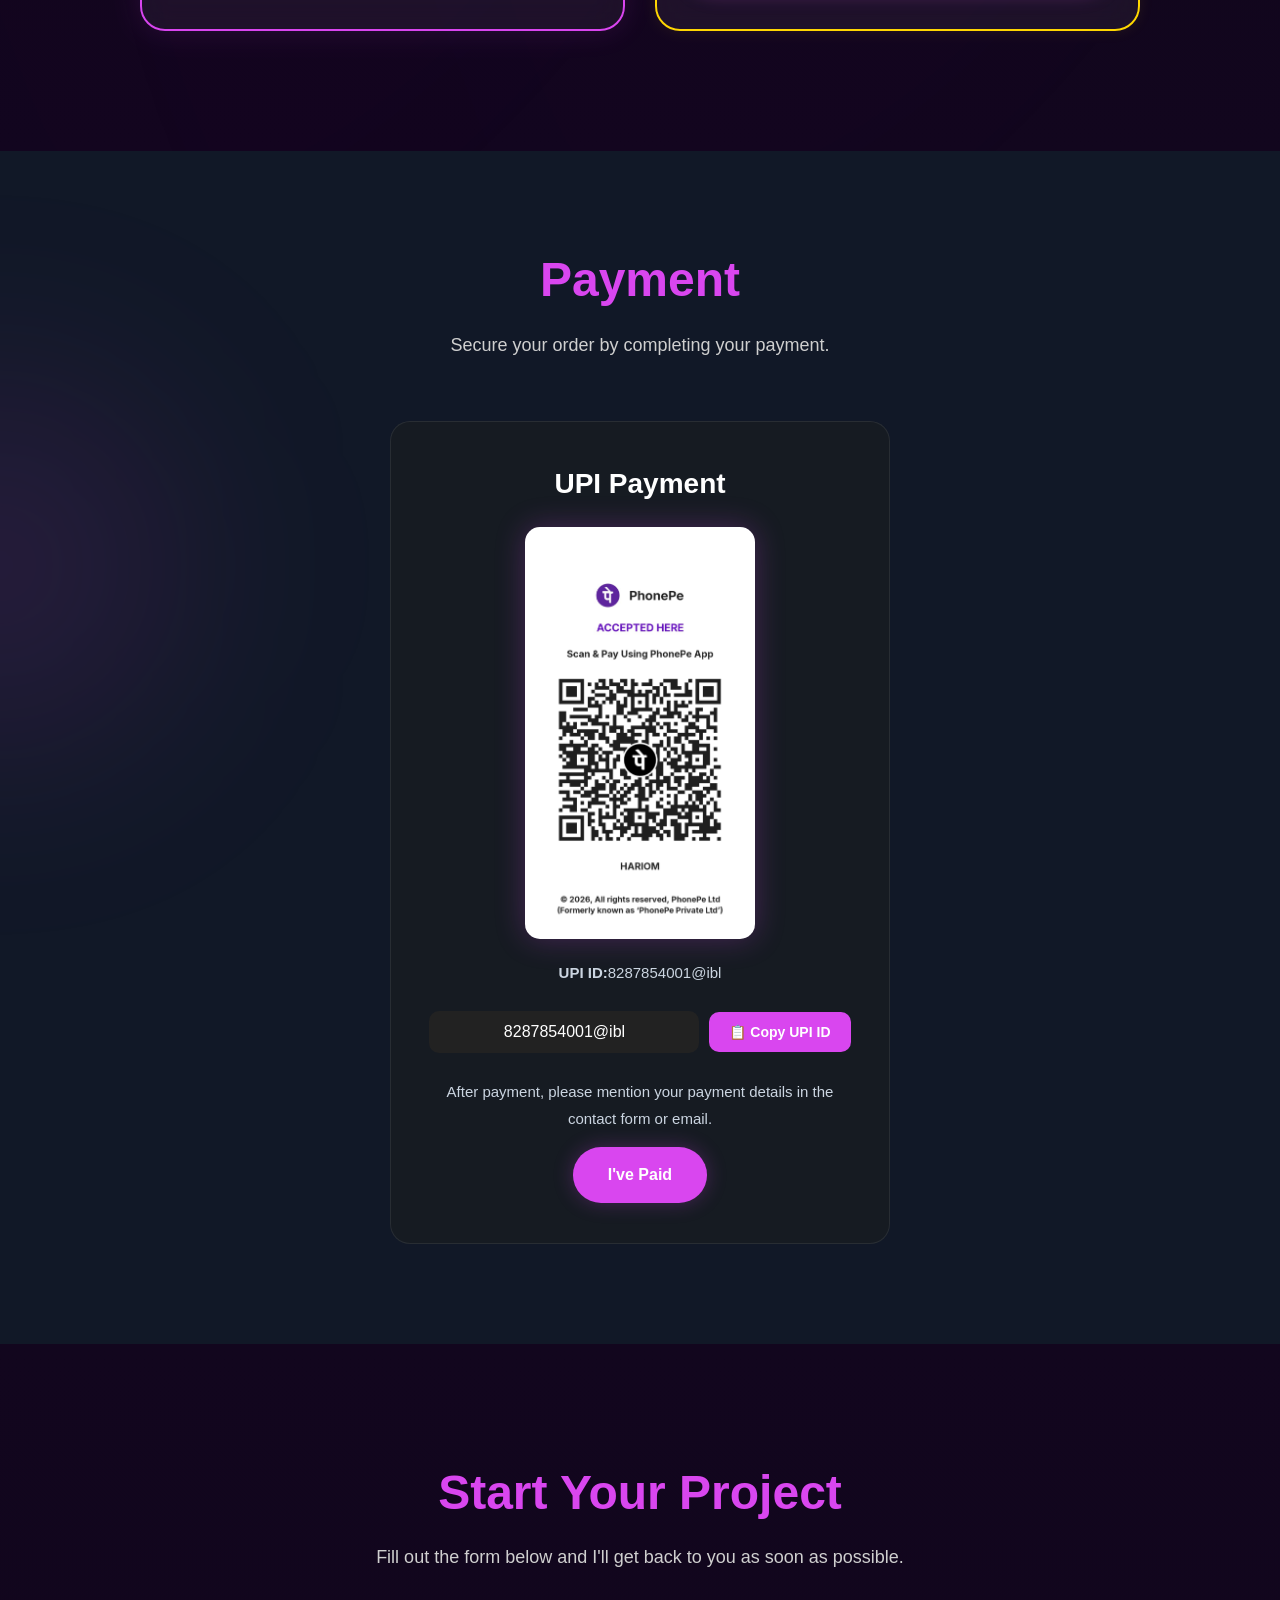
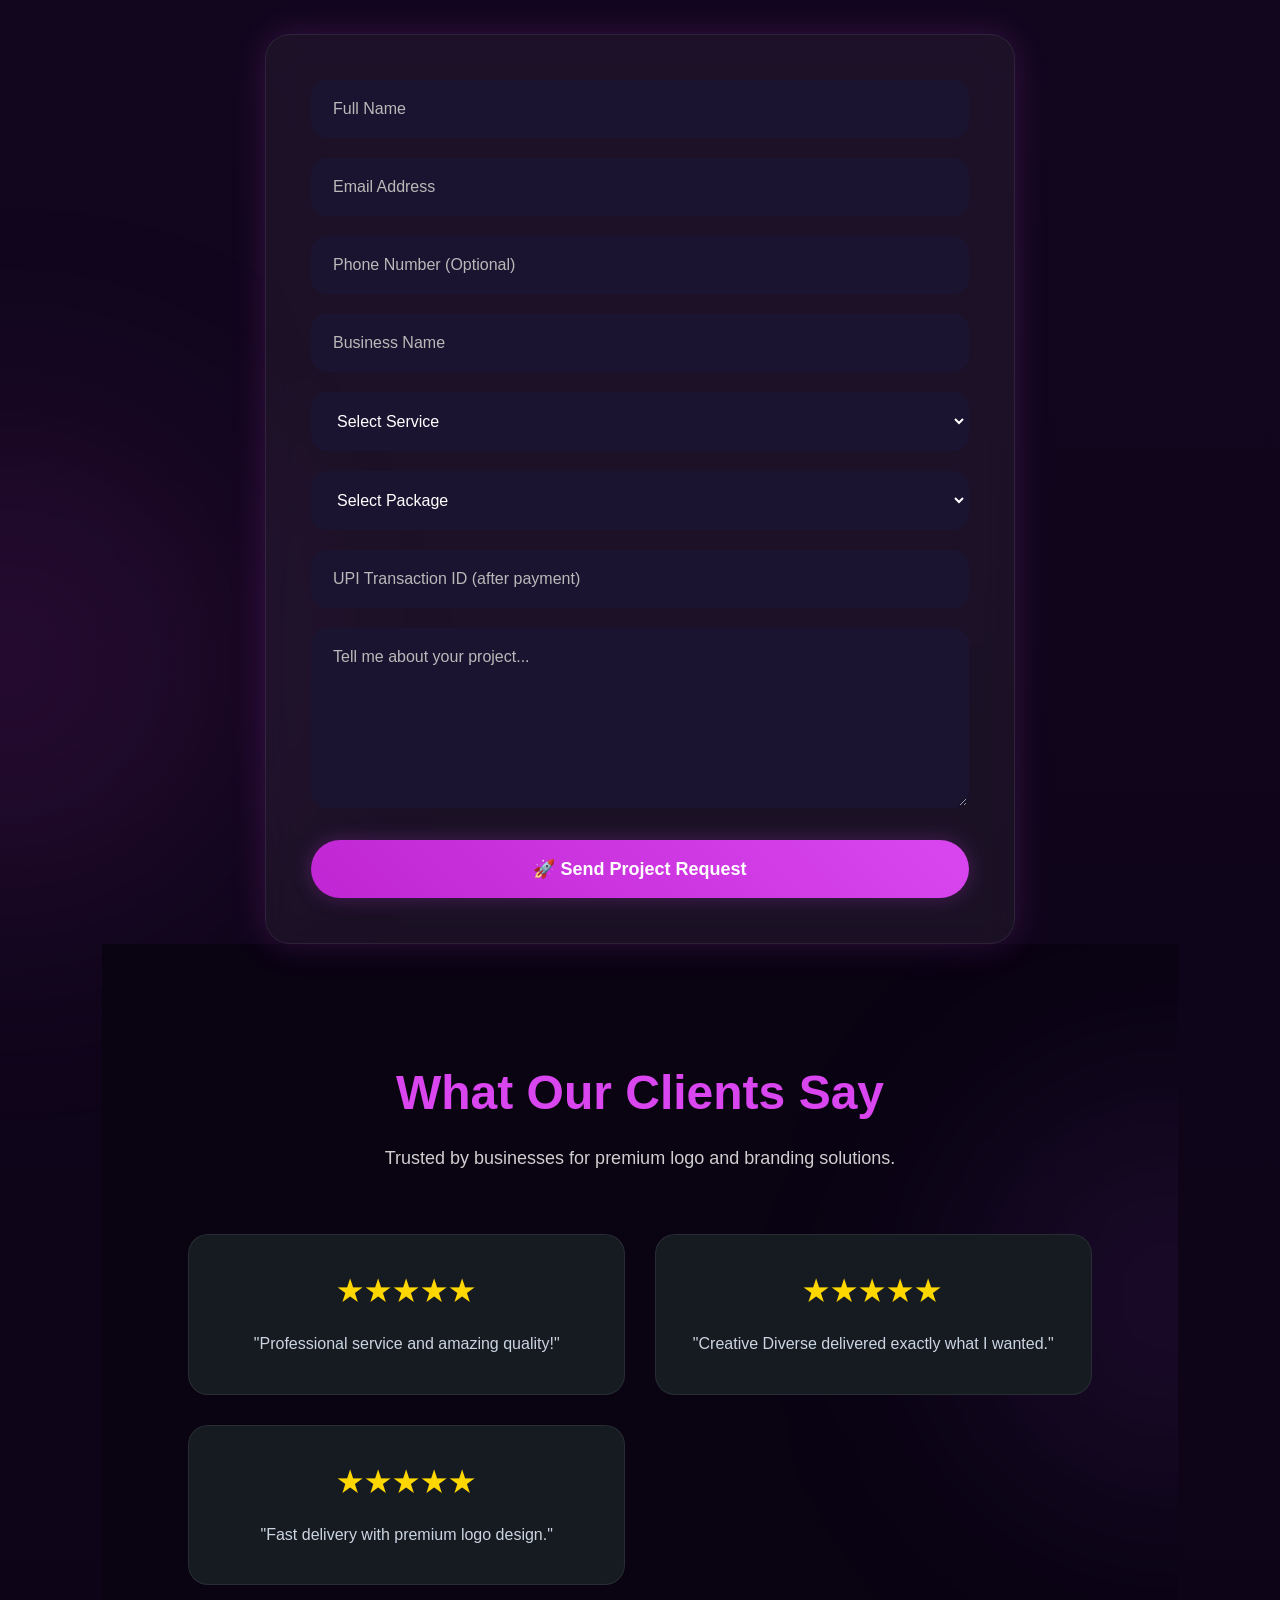
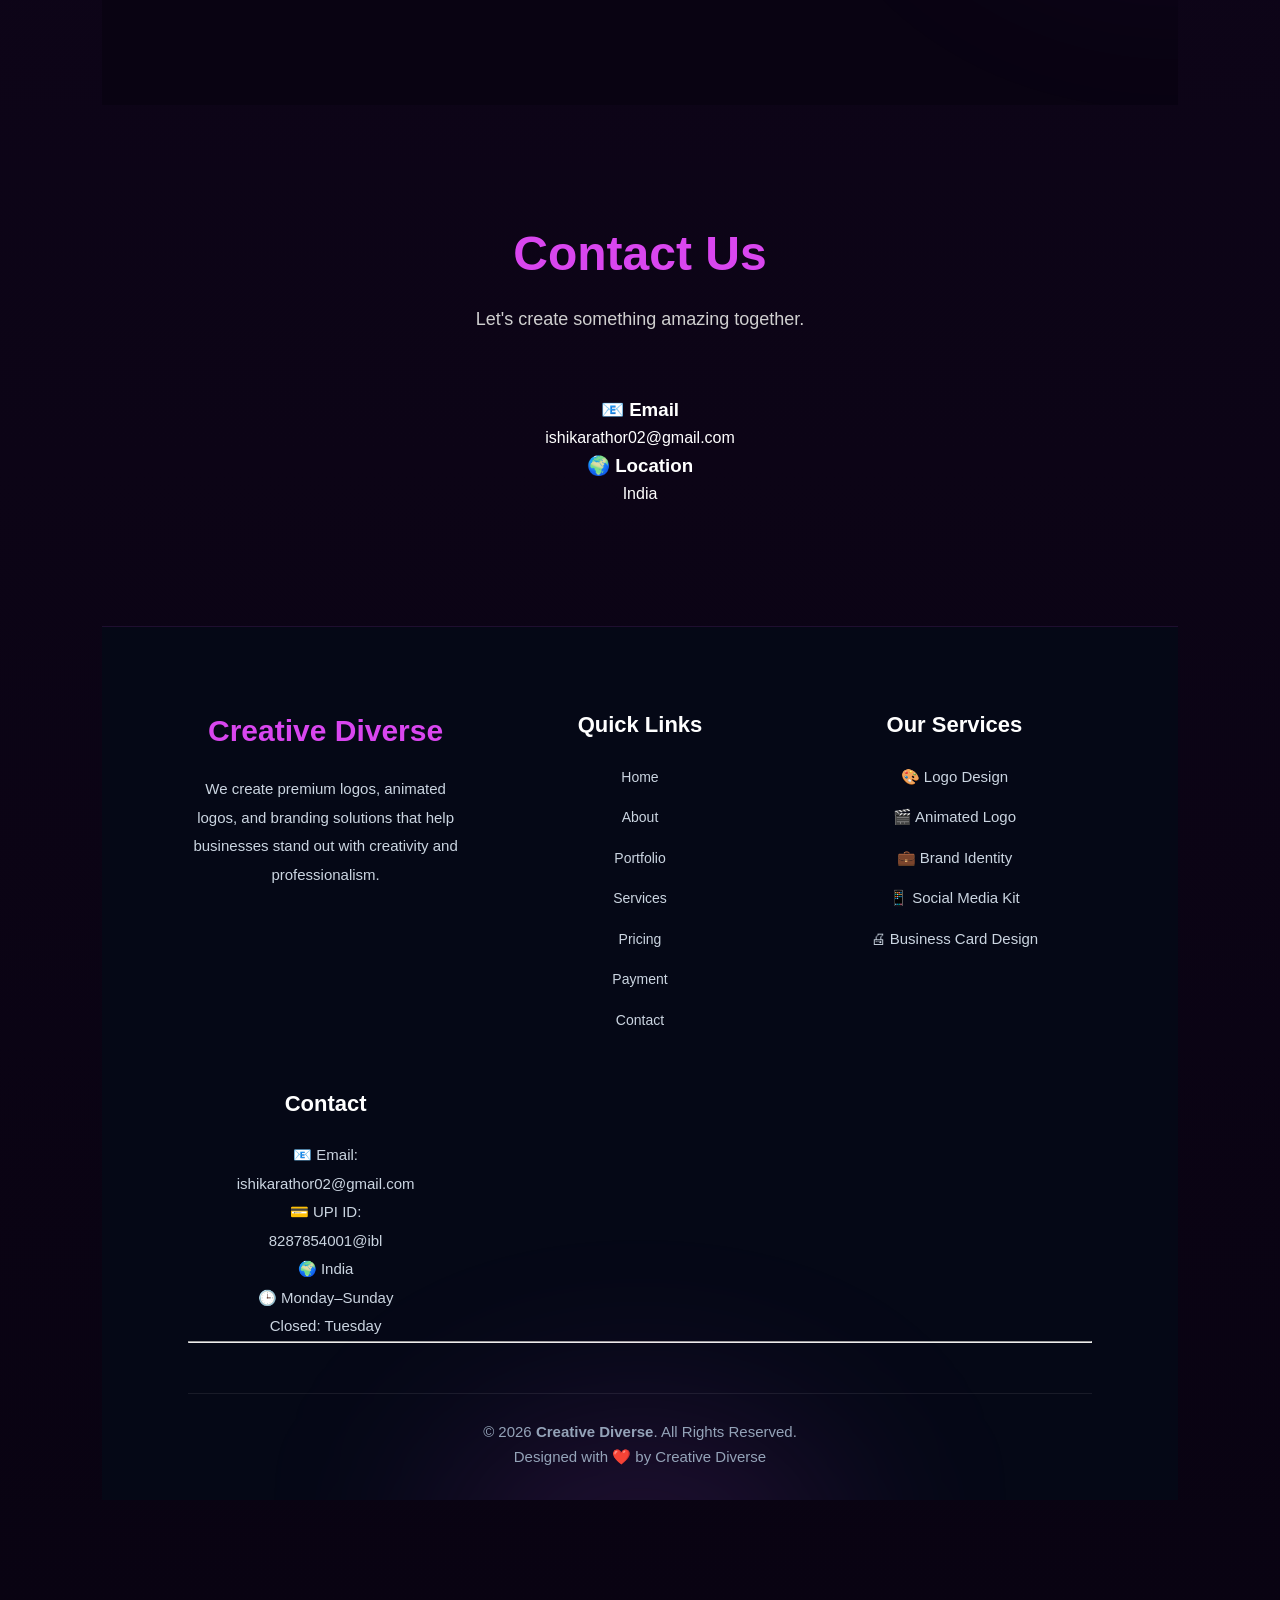
==== commit fd5596b8: "Update index.html" ====
--- a/index.html
+++ b/index.html
@@ -250,23 +250,14 @@
             <div class="watermark">Creative Diverse</div>
             <h3>Animated Logo 2</h3>
         </div>
-
-        <!-- Animated Logo 3 -->
-        <div class="portfolio-card animation">
-            <video autoplay muted loop playsinline>
-                <source src="images/logo8.mp4" type="video/mp4">
-            </video>
-            <div class="watermark">Creative Diverse</div>
-            <h3>Animated Logo 3</h3>
-        </div>
-
-        <!-- Animated Logo 4 -->
+      
+                <!-- Animated Logo 3 -->
         <div class="portfolio-card animation">
             <video autoplay muted loop playsinline>
                 <source src="images/logo9.mp4" type="video/mp4">
             </video>
             <div class="watermark">Creative Diverse</div>
-            <h3>Animated Logo 4</h3>
+            <h3>Animated Logo 3</h3>
         </div>
 
     </div>
--- a/css/style.css
+++ b/css/style.css
@@ -0,0 +1,6021 @@
+/* ==================================================
+   SECTION 1 — GOOGLE FONT + GLOBAL RESET
+================================================== */
+
+@import url('https://fonts.googleapis.com/css2?family=Poppins:wght@300;400;500;600;700;800&display=swap');
+
+
+/* ================= GLOBAL RESET ================= */
+
+* {
+    margin: 0;
+    padding: 0;
+    box-sizing: border-box;
+    font-family: 'Poppins', sans-serif;
+}
+
+html {
+    scroll-behavior: smooth;
+    overflow-x: hidden;
+}
+
+body {
+    background: #090312;
+    color: #ffffff;
+    line-height: 1.6;
+    overflow-x: hidden;
+}
+
+
+/* ================= COLORS ================= */
+
+:root {
+
+    --bg-dark: #090312;
+    --bg-section: #0d0618;
+
+    --purple: #a855f7;
+    --pink: #d946ef;
+    --dark-purple: #c026d3;
+
+    --white: #ffffff;
+    --light-text: #cbd5e1;
+    --muted-text: #94a3b8;
+
+    --glass: rgba(255, 255, 255, 0.06);
+    --border: rgba(255, 255, 255, 0.12);
+
+    --gradient: linear-gradient(
+        135deg,
+        #a855f7,
+        #d946ef
+    );
+
+}
+
+
+/* ================= BASIC ELEMENTS ================= */
+
+img,
+video {
+    max-width: 100%;
+    height: auto;
+}
+
+a {
+    text-decoration: none;
+    color: inherit;
+}
+
+button,
+input,
+select,
+textarea {
+    font-family: inherit;
+}
+
+
+/* ================= GLOBAL BACKGROUND GLOW ================= */
+
+body::before {
+
+    content: "";
+
+    position: fixed;
+
+    width: 450px;
+    height: 450px;
+
+    top: -200px;
+    right: -200px;
+
+    border-radius: 50%;
+
+    background: rgba(217, 70, 239, 0.18);
+
+    filter: blur(130px);
+
+    pointer-events: none;
+
+    z-index: -1;
+}
+
+
+/* ================= COMMON SECTION ================= */
+
+section {
+    width: 100%;
+    padding: 120px 8%;
+}
+
+
+/* ================= SECTION TITLE ================= */
+
+.section-title {
+    text-align: center;
+    margin-bottom: 60px;
+}
+
+.section-title h2 {
+    font-size: 48px;
+    font-weight: 700;
+    line-height: 1.2;
+    color: #ffffff;
+}
+
+.section-title h2 span {
+    background: var(--gradient);
+
+    -webkit-background-clip: text;
+    -webkit-text-fill-color: transparent;
+}
+
+.section-title p {
+    max-width: 700px;
+    margin: 18px auto 0;
+
+    color: var(--muted-text);
+
+    font-size: 16px;
+    line-height: 1.8;
+}
+
+
+/* ================= GLOBAL BUTTON ================= */
+
+.btn {
+    display: inline-block;
+
+    padding: 14px 32px;
+
+    border: none;
+    border-radius: 50px;
+
+    background: var(--gradient);
+
+    color: #ffffff;
+
+    font-weight: 600;
+
+    cursor: pointer;
+
+    transition: 0.35s ease;
+
+    box-shadow:
+        0 0 20px rgba(217, 70, 239, 0.25);
+}
+
+.btn:hover {
+    transform: translateY(-5px);
+
+    box-shadow:
+        0 0 30px rgba(217, 70, 239, 0.55);
+}
+
+
+/* ================= SECONDARY BUTTON ================= */
+
+.btn2 {
+    display: inline-block;
+
+    padding: 13px 32px;
+
+    border: 2px solid var(--pink);
+    border-radius: 50px;
+
+    background: transparent;
+
+    color: #ffffff;
+
+    font-weight: 600;
+
+    cursor: pointer;
+
+    transition: 0.35s ease;
+}
+
+.btn2:hover {
+    background: var(--pink);
+
+    transform: translateY(-5px);
+
+    box-shadow:
+        0 0 30px rgba(217, 70, 239, 0.45);
+}
+
+
+/* ================= TABLET ================= */
+
+@media (max-width: 992px) {
+
+    section {
+        padding: 100px 6%;
+    }
+
+    .section-title h2 {
+        font-size: 42px;
+    }
+
+}
+
+
+/* ================= MOBILE ================= */
+
+@media (max-width: 768px) {
+
+    section {
+        padding: 85px 5%;
+    }
+
+    .section-title {
+        margin-bottom: 45px;
+    }
+
+    .section-title h2 {
+        font-size: 34px;
+    }
+
+    .section-title p {
+        font-size: 15px;
+    }
+
+}
+
+
+/* ================= SMALL MOBILE ================= */
+
+@media (max-width: 480px) {
+
+    section {
+        padding: 75px 20px;
+    }
+
+    .section-title h2 {
+        font-size: 30px;
+    }
+
+    .btn,
+    .btn2 {
+        width: 100%;
+        max-width: 280px;
+        text-align: center;
+    }
+
+}
+
+/* ==================================================
+   SECTION 2 — PREMIUM HEADER / NAVBAR
+================================================== */
+
+.header {
+
+    position: fixed;
+
+    top: 0;
+    left: 0;
+
+    width: 100%;
+
+    padding: 16px 8%;
+
+    display: flex;
+
+    align-items: center;
+    justify-content: space-between;
+
+    background: rgba(9, 3, 18, 0.82);
+
+    backdrop-filter: blur(18px);
+    -webkit-backdrop-filter: blur(18px);
+
+    border-bottom: 1px solid rgba(255, 255, 255, 0.08);
+
+    z-index: 1000;
+
+    transition: 0.3s ease;
+}
+
+
+/* ================= LOGO ================= */
+
+.logo {
+    display: flex;
+    align-items: center;
+
+    position: relative;
+
+    z-index: 1001;
+}
+
+.logo img {
+
+    width: 58px;
+    height: 58px;
+
+    object-fit: cover;
+
+    border-radius: 14px;
+
+    border: 1px solid rgba(255, 255, 255, 0.15);
+
+    box-shadow:
+        0 0 20px rgba(217, 70, 239, 0.35);
+
+    transition: 0.35s ease;
+}
+
+.logo img:hover {
+
+    transform: scale(1.06);
+
+    box-shadow:
+        0 0 30px rgba(217, 70, 239, 0.65);
+}
+
+
+/* ================= NAVIGATION ================= */
+
+nav ul {
+
+    display: flex;
+
+    align-items: center;
+
+    gap: 32px;
+
+    list-style: none;
+}
+
+nav ul li {
+    list-style: none;
+}
+
+nav ul li a {
+
+    position: relative;
+
+    display: inline-block;
+
+    color: #cbd5e1;
+
+    font-size: 15px;
+
+    font-weight: 500;
+
+    transition: 0.3s ease;
+}
+
+/* ==================================================
+   NAVIGATION — PREMIUM EXACT UNDERLINE
+================================================== */
+
+nav ul li a {
+    position: relative;
+
+    display: inline-block;
+
+    color: #ffffff;
+
+    text-decoration: none;
+
+    font-size: 16px;
+
+    font-weight: 500;
+
+    padding-bottom: 6px;
+
+    transition: color 0.3s ease;
+}
+
+
+/* ================= UNDERLINE ================= */
+
+nav ul li a::after {
+
+    content: "";
+
+    position: absolute;
+
+    left: 0;
+
+    bottom: 0;
+
+    width: 100%;
+
+    height: 2px;
+
+    background: #d946ef;
+
+    border-radius: 10px;
+
+    transform: scaleX(0);
+
+    transform-origin: center;
+
+    transition: transform 0.3s ease;
+
+    box-shadow:
+        0 0 8px #d946ef,
+        0 0 15px rgba(217, 70, 239, 0.5);
+}
+
+
+/* ================= HOVER ================= */
+
+nav ul li a:hover {
+
+    color: #d946ef;
+}
+
+
+nav ul li a:hover::after {
+
+    transform: scaleX(1);
+}
+
+
+/* ================= ACTIVE / SELECTED ================= */
+
+nav ul li a.active {
+
+    color: #d946ef;
+}
+
+
+nav ul li a.active::after {
+
+    transform: scaleX(1);
+}
+
+
+
+
+/* ================= ORDER BUTTON ================= */
+
+.order-btn {
+
+    display: inline-block;
+
+    padding: 11px 24px;
+
+    border-radius: 50px;
+
+    background: linear-gradient(
+        135deg,
+        #a855f7,
+        #d946ef
+    );
+
+    color: #ffffff;
+
+    font-size: 14px;
+
+    font-weight: 600;
+
+    box-shadow:
+        0 0 20px rgba(217, 70, 239, 0.25);
+
+    transition: 0.35s ease;
+}
+
+
+.order-btn:hover {
+
+    transform: translateY(-4px);
+
+    box-shadow:
+        0 0 30px rgba(217, 70, 239, 0.6);
+}
+
+
+/* ================= MOBILE MENU ICON ================= */
+
+.menu-toggle {
+
+    display: none;
+
+    color: #ffffff;
+
+    font-size: 30px;
+
+    cursor: pointer;
+
+    line-height: 1;
+
+    z-index: 1001;
+}
+
+
+/* ==================================================
+   TABLET
+================================================== */
+
+@media (max-width: 992px) {
+
+    .header {
+        padding: 15px 6%;
+    }
+
+    nav ul {
+        gap: 20px;
+    }
+
+    nav ul li a {
+        font-size: 14px;
+    }
+
+}
+
+
+/* ==================================================
+   MOBILE
+================================================== */
+
+@media (max-width: 768px) {
+
+    .header {
+
+        padding: 12px 5%;
+
+        flex-wrap: wrap;
+    }
+
+
+    .logo img {
+
+        width: 50px;
+        height: 50px;
+    }
+
+
+    .menu-toggle {
+
+        display: block;
+    }
+
+
+    /* Hide navigation initially */
+
+    nav {
+
+        display: none;
+
+        width: 100%;
+
+        margin-top: 15px;
+    }
+
+
+    /* JavaScript adds .active */
+
+    nav.active {
+
+        display: block;
+    }
+
+
+    nav ul {
+
+        width: 100%;
+
+        display: flex;
+
+        flex-direction: column;
+
+        align-items: center;
+
+        gap: 18px;
+
+        padding: 25px 20px;
+
+        background: rgba(18, 8, 34, 0.97);
+
+        border: 1px solid rgba(255, 255, 255, 0.10);
+
+        border-radius: 20px;
+
+        box-shadow:
+            0 20px 50px rgba(0, 0, 0, 0.45);
+    }
+
+
+    nav ul li {
+
+        width: 100%;
+
+        text-align: center;
+    }
+
+
+    nav ul li a {
+
+        display: block;
+
+        padding: 5px;
+
+        font-size: 16px;
+    }
+
+
+    .order-btn {
+
+        display: none;
+    }
+
+}
+
+
+/* ==================================================
+   SMALL MOBILE
+================================================== */
+
+@media (max-width: 480px) {
+
+    .header {
+        padding: 10px 20px;
+    }
+
+    .logo img {
+        width: 46px;
+        height: 46px;
+    }
+
+    .menu-toggle {
+        font-size: 27px;
+    }
+
+}
+/* ==================================================
+   SECTION 3 — PREMIUM HERO
+================================================== */
+
+.hero {
+
+    min-height: 100vh;
+
+    width: 100%;
+
+    display: flex;
+
+    align-items: center;
+
+    justify-content: space-between;
+
+    gap: 60px;
+
+    padding: 140px 8% 80px;
+
+    position: relative;
+
+    overflow: hidden;
+
+    background:
+        radial-gradient(
+            circle at 80% 45%,
+            rgba(168, 85, 247, 0.22),
+            transparent 35%
+        ),
+        linear-gradient(
+            180deg,
+            #090312,
+            #12061e
+        );
+}
+
+
+/* ================= HERO GLOW ================= */
+
+.hero::before {
+
+    content: "";
+
+    position: absolute;
+
+    width: 400px;
+    height: 400px;
+
+    left: 45%;
+    top: 35%;
+
+    border-radius: 50%;
+
+    background: rgba(217, 70, 239, 0.15);
+
+    filter: blur(120px);
+
+    pointer-events: none;
+}
+
+
+/* ================= HERO CONTENT ================= */
+
+.hero-content {
+
+    flex: 1;
+
+    position: relative;
+
+    z-index: 2;
+
+    animation: heroFadeUp 1s ease forwards;
+}
+
+
+.hero-content h4 {
+
+    color: #d946ef;
+
+    font-size: 20px;
+
+    font-weight: 600;
+
+    letter-spacing: 1px;
+
+    margin-bottom: 18px;
+}
+
+
+.hero-content h1 {
+
+    font-size: clamp(48px, 6vw, 72px);
+
+    line-height: 1.12;
+
+    font-weight: 800;
+
+    color: #ffffff;
+
+    margin-bottom: 25px;
+}
+
+
+.hero-content h1 span {
+
+    background: linear-gradient(
+        135deg,
+        #a855f7,
+        #d946ef
+    );
+
+    -webkit-background-clip: text;
+    -webkit-text-fill-color: transparent;
+
+    animation: nameGlow 2.5s ease-in-out infinite;
+}
+
+
+.hero-content p {
+
+    max-width: 650px;
+
+    color: #cbd5e1;
+
+    font-size: 18px;
+
+    line-height: 1.8;
+
+    margin-bottom: 35px;
+}
+
+
+/* ================= HERO BUTTONS ================= */
+
+.hero-buttons {
+
+    display: flex;
+
+    align-items: center;
+
+    gap: 18px;
+
+    flex-wrap: wrap;
+}
+
+
+/* ================= HERO IMAGE ================= */
+
+.hero-image {
+
+    flex: 1;
+
+    display: flex;
+
+    align-items: center;
+
+    justify-content: center;
+
+    position: relative;
+
+    z-index: 2;
+
+    animation: heroImageIn 1.2s ease forwards;
+}
+
+
+.hero-image::before {
+
+    content: "";
+
+    position: absolute;
+
+    width: 320px;
+    height: 320px;
+
+    border-radius: 50%;
+
+    background: rgba(217, 70, 239, 0.18);
+
+    filter: blur(90px);
+
+    z-index: -1;
+}
+
+
+.hero-image img {
+
+    width: 520px;
+
+    max-width: 100%;
+
+    height: auto;
+
+    object-fit: contain;
+
+    border-radius: 25px;
+
+    filter:
+        drop-shadow(0 0 25px rgba(217, 70, 239, 0.45));
+
+    animation: heroFloat 4s ease-in-out infinite;
+
+    transition: 0.4s ease;
+}
+
+
+.hero-image img:hover {
+
+    transform: scale(1.04);
+
+    filter:
+        drop-shadow(0 0 40px rgba(217, 70, 239, 0.75));
+}
+
+
+/* ==================================================
+   HERO ANIMATIONS
+================================================== */
+
+@keyframes heroFadeUp {
+
+    from {
+        opacity: 0;
+        transform: translateY(40px);
+    }
+
+    to {
+        opacity: 1;
+        transform: translateY(0);
+    }
+
+}
+
+
+@keyframes heroImageIn {
+
+    from {
+        opacity: 0;
+        transform: translateX(50px);
+    }
+
+    to {
+        opacity: 1;
+        transform: translateX(0);
+    }
+
+}
+
+
+@keyframes heroFloat {
+
+    0% {
+        transform: translateY(0);
+    }
+
+    50% {
+        transform: translateY(-12px);
+    }
+
+    100% {
+        transform: translateY(0);
+    }
+
+}
+
+
+@keyframes nameGlow {
+
+    0% {
+        filter:
+            drop-shadow(0 0 3px rgba(217, 70, 239, 0.2));
+    }
+
+    50% {
+        filter:
+            drop-shadow(0 0 12px rgba(217, 70, 239, 0.6));
+    }
+
+    100% {
+        filter:
+            drop-shadow(0 0 3px rgba(217, 70, 239, 0.2));
+    }
+
+}
+
+
+/* ==================================================
+   TABLET
+================================================== */
+
+@media (max-width: 992px) {
+
+    .hero {
+
+        flex-direction: column;
+
+        justify-content: center;
+
+        text-align: center;
+
+        gap: 40px;
+
+        padding: 130px 6% 70px;
+    }
+
+
+    .hero-content {
+
+        width: 100%;
+
+        display: flex;
+
+        flex-direction: column;
+
+        align-items: center;
+    }
+
+
+    .hero-content p {
+
+        margin-left: auto;
+        margin-right: auto;
+    }
+
+
+    .hero-buttons {
+
+        justify-content: center;
+    }
+
+
+    .hero-image {
+
+        width: 100%;
+    }
+
+
+    .hero-image img {
+
+        width: 380px;
+    }
+
+}
+
+
+/* ==================================================
+   MOBILE
+================================================== */
+
+@media (max-width: 768px) {
+
+    .hero {
+
+        min-height: auto;
+
+        padding: 125px 20px 70px;
+
+        gap: 45px;
+    }
+
+
+    .hero-content h4 {
+
+        font-size: 17px;
+
+        margin-bottom: 12px;
+    }
+
+
+    .hero-content h1 {
+
+        font-size: 40px;
+
+        line-height: 1.15;
+
+        margin-bottom: 20px;
+    }
+
+
+    .hero-content p {
+
+        font-size: 15px;
+
+        line-height: 1.7;
+
+        margin-bottom: 28px;
+    }
+
+
+    .hero-buttons {
+
+        width: 100%;
+
+        flex-direction: column;
+
+        gap: 14px;
+    }
+
+
+    .hero-buttons .btn,
+    .hero-buttons .btn2 {
+
+        width: 100%;
+
+        max-width: 280px;
+
+        text-align: center;
+    }
+
+
+    .hero-image {
+
+        width: 100%;
+
+        padding: 0 10px;
+    }
+
+
+    .hero-image img {
+
+        width: 280px;
+
+        max-width: 90%;
+    }
+
+
+    .hero-image::before {
+
+        width: 220px;
+        height: 220px;
+    }
+
+}
+
+
+/* ==================================================
+   SMALL MOBILE
+================================================== */
+
+@media (max-width: 480px) {
+
+    .hero {
+
+        padding: 115px 20px 60px;
+
+        gap: 35px;
+    }
+
+
+    .hero-content h4 {
+
+        font-size: 15px;
+    }
+
+
+    .hero-content h1 {
+
+        font-size: 34px;
+    }
+
+
+    .hero-content p {
+
+        font-size: 14px;
+    }
+
+
+    .hero-image img {
+
+        width: 240px;
+    }
+
+}
+/* ==================================================
+   SECTION 4 — PREMIUM ABOUT
+================================================== */
+
+.about {
+
+    position: relative;
+
+    background:
+        linear-gradient(
+            180deg,
+            #0d0618,
+            #090312
+        );
+
+    text-align: center;
+
+    overflow: hidden;
+}
+
+
+/* ================= ABOUT BACKGROUND GLOW ================= */
+
+.about::before {
+
+    content: "";
+
+    position: absolute;
+
+    width: 350px;
+    height: 350px;
+
+    left: -180px;
+    top: 30%;
+
+    border-radius: 50%;
+
+    background: rgba(168, 85, 247, 0.12);
+
+    filter: blur(110px);
+
+    pointer-events: none;
+}
+
+
+/* ================= ABOUT CONTAINER ================= */
+
+.about-container {
+
+    width: 100%;
+
+    max-width: 1100px;
+
+    margin: 0 auto;
+
+    display: grid;
+
+    grid-template-columns:
+        repeat(3, minmax(0, 1fr));
+
+    gap: 25px;
+
+    position: relative;
+
+    z-index: 2;
+}
+
+
+/* ================= ABOUT CARD ================= */
+
+.about-card {
+
+    width: 100%;
+
+    min-width: 0;
+
+    padding: 35px 28px;
+
+    background:
+        rgba(255, 255, 255, 0.055);
+
+    border: 1px solid
+        rgba(255, 255, 255, 0.10);
+
+    border-radius: 24px;
+
+    backdrop-filter: blur(15px);
+    -webkit-backdrop-filter: blur(15px);
+
+    transition:
+        transform 0.4s ease,
+        border-color 0.4s ease,
+        box-shadow 0.4s ease;
+
+    position: relative;
+
+    overflow: hidden;
+}
+
+
+/* ================= CARD GLOW ================= */
+
+.about-card::before {
+
+    content: "";
+
+    position: absolute;
+
+    width: 150px;
+    height: 150px;
+
+    top: -80px;
+    right: -70px;
+
+    border-radius: 50%;
+
+    background: #d946ef;
+
+    filter: blur(80px);
+
+    opacity: 0;
+
+    transition: 0.4s ease;
+}
+
+
+.about-card:hover {
+
+    transform: translateY(-10px);
+
+    border-color:
+        rgba(217, 70, 239, 0.55);
+
+    box-shadow:
+        0 20px 45px
+        rgba(168, 85, 247, 0.20);
+}
+
+
+.about-card:hover::before {
+
+    opacity: 0.35;
+}
+
+
+/* ================= CARD HEADING ================= */
+
+.about-card h3 {
+
+    position: relative;
+
+    z-index: 2;
+
+    color: #ffffff;
+
+    font-size: 24px;
+
+    font-weight: 600;
+
+    margin-bottom: 15px;
+}
+
+
+.about-card h3 span {
+
+    color: #d946ef;
+}
+
+
+/* ================= CARD TEXT ================= */
+
+.about-card p {
+
+    position: relative;
+
+    z-index: 2;
+
+    color: #cbd5e1;
+
+    font-size: 15px;
+
+    line-height: 1.8;
+}
+
+
+/* ==================================================
+   TABLET
+================================================== */
+
+@media (max-width: 992px) {
+
+    .about-container {
+
+        grid-template-columns:
+            repeat(2, minmax(0, 1fr));
+
+        gap: 22px;
+    }
+
+}
+
+
+/* ==================================================
+   MOBILE
+================================================== */
+
+@media (max-width: 768px) {
+
+    .about {
+
+        text-align: center;
+    }
+
+
+    .about-container {
+
+        grid-template-columns: 1fr;
+
+        gap: 20px;
+
+        width: 100%;
+    }
+
+
+    .about-card {
+
+        width: 100%;
+
+        padding: 30px 22px;
+    }
+
+
+    .about-card h3 {
+
+        font-size: 22px;
+    }
+
+
+    .about-card p {
+
+        font-size: 14px;
+
+        line-height: 1.75;
+    }
+
+}
+
+
+/* ==================================================
+   SMALL MOBILE
+================================================== */
+
+@media (max-width: 480px) {
+
+    .about-card {
+
+        padding: 26px 18px;
+
+        border-radius: 20px;
+    }
+
+
+    .about-card h3 {
+
+        font-size: 20px;
+    }
+
+
+    .about-card p {
+
+        font-size: 14px;
+    }
+
+}
+/* ==================================================
+   SECTION 5 — PREMIUM PORTFOLIO
+================================================== */
+
+.portfolio {
+
+    position: relative;
+
+    background: #090312;
+
+    overflow: hidden;
+}
+
+
+/* ================= PORTFOLIO GLOW ================= */
+
+.portfolio::before {
+
+    content: "";
+
+    position: absolute;
+
+    width: 400px;
+    height: 400px;
+
+    right: -200px;
+    top: 25%;
+
+    border-radius: 50%;
+
+    background: rgba(217, 70, 239, 0.12);
+
+    filter: blur(120px);
+
+    pointer-events: none;
+}
+
+
+/* ================= FILTER BUTTONS ================= */
+
+.filter-buttons {
+
+    display: flex;
+
+    justify-content: center;
+
+    align-items: center;
+
+    flex-wrap: wrap;
+
+    gap: 12px;
+
+    margin-bottom: 45px;
+
+    position: relative;
+
+    z-index: 2;
+}
+
+
+.filter-buttons button {
+
+    padding: 11px 24px;
+
+    border: 1px solid
+        rgba(255, 255, 255, 0.12);
+
+    border-radius: 50px;
+
+    background:
+        rgba(255, 255, 255, 0.055);
+
+    color: #cbd5e1;
+
+    font-size: 14px;
+
+    font-weight: 600;
+
+    cursor: pointer;
+
+    transition: 0.3s ease;
+}
+
+
+.filter-buttons button:hover,
+.filter-buttons button.active {
+
+    color: #ffffff;
+
+    border-color: transparent;
+
+    background:
+        linear-gradient(
+            135deg,
+            #a855f7,
+            #d946ef
+        );
+
+    box-shadow:
+        0 0 22px
+        rgba(217, 70, 239, 0.4);
+
+    transform: translateY(-2px);
+}
+
+
+/* ================= PORTFOLIO GRID ================= */
+
+.portfolio-container {
+
+    width: 100%;
+
+    max-width: 1200px;
+
+    margin: 0 auto;
+
+    display: grid;
+
+    grid-template-columns:
+        repeat(3, minmax(0, 1fr));
+
+    gap: 28px;
+
+    position: relative;
+
+    z-index: 2;
+}
+
+
+/* ================= PORTFOLIO CARD ================= */
+
+.portfolio-card {
+
+    width: 100%;
+
+    min-width: 0;
+
+    position: relative;
+
+    overflow: hidden;
+
+    background:
+        rgba(255, 255, 255, 0.055);
+
+    border: 1px solid
+        rgba(255, 255, 255, 0.10);
+
+    border-radius: 24px;
+
+    text-align: center;
+
+    transition:
+        transform 0.4s ease,
+        border-color 0.4s ease,
+        box-shadow 0.4s ease;
+}
+
+
+.portfolio-card:hover {
+
+    transform: translateY(-10px);
+
+    border-color:
+        rgba(217, 70, 239, 0.6);
+
+    box-shadow:
+        0 20px 45px
+        rgba(168, 85, 247, 0.25);
+}
+
+
+/* ================= LOGO IMAGES ================= */
+
+.portfolio-card img {
+
+    display: block;
+
+    width: 100%;
+
+    height: 280px;
+
+    padding: 20px;
+
+    object-fit: contain;
+
+    object-position: center;
+
+    background:
+        linear-gradient(
+            145deg,
+            #120720,
+            #0c0514
+        );
+
+    transition: 0.4s ease;
+}
+
+
+.portfolio-card:hover img {
+
+    transform: scale(1.04);
+}
+
+
+/* ================= VIDEOS ================= */
+
+.portfolio-card video {
+
+    display: block;
+
+    width: 100%;
+
+    height: 280px;
+
+    padding: 15px;
+
+    object-fit: contain;
+
+    object-position: center;
+
+    background: #0c0715;
+
+    transition: 0.4s ease;
+}
+
+
+.portfolio-card:hover video {
+
+    transform: scale(1.03);
+}
+
+
+/* ================= PORTFOLIO TITLE ================= */
+
+.portfolio-card h3 {
+
+    padding: 20px 15px;
+
+    color: #ffffff;
+
+    font-size: 20px;
+
+    font-weight: 600;
+}
+
+
+/* ================= WATERMARK ================= */
+
+.watermark {
+
+    position: absolute;
+
+    top: 50%;
+    left: 50%;
+
+    transform:
+        translate(-50%, -50%)
+        rotate(-25deg);
+
+    color:
+        rgba(255, 255, 255, 0.12);
+
+    font-size: 25px;
+
+    font-weight: 700;
+
+    letter-spacing: 3px;
+
+    white-space: nowrap;
+
+    pointer-events: none;
+
+    user-select: none;
+
+    z-index: 5;
+}
+
+
+/* ==================================================
+   TABLET
+================================================== */
+
+@media (max-width: 992px) {
+
+    .portfolio-container {
+
+        grid-template-columns:
+            repeat(2, minmax(0, 1fr));
+
+        gap: 22px;
+    }
+
+
+    .portfolio-card img,
+    .portfolio-card video {
+
+        height: 260px;
+    }
+
+}
+
+
+/* ==================================================
+   MOBILE
+================================================== */
+
+@media (max-width: 768px) {
+
+    .portfolio {
+
+        padding-left: 5%;
+        padding-right: 5%;
+    }
+
+
+    .filter-buttons {
+
+        gap: 9px;
+
+        margin-bottom: 35px;
+    }
+
+
+    .filter-buttons button {
+
+        padding: 9px 17px;
+
+        font-size: 13px;
+    }
+
+
+    .portfolio-container {
+
+        grid-template-columns: 1fr;
+
+        gap: 22px;
+
+        width: 100%;
+    }
+
+
+    .portfolio-card {
+
+        width: 100%;
+    }
+
+
+    .portfolio-card img,
+    .portfolio-card video {
+
+        height: 250px;
+
+        padding: 15px;
+    }
+
+
+    .portfolio-card h3 {
+
+        font-size: 19px;
+
+        padding: 17px 12px;
+    }
+
+
+    .watermark {
+
+        font-size: 20px;
+
+        letter-spacing: 2px;
+    }
+
+}
+
+
+/* ==================================================
+   SMALL MOBILE
+================================================== */
+
+@media (max-width: 480px) {
+
+    .filter-buttons button {
+
+        padding: 8px 14px;
+
+        font-size: 12px;
+    }
+
+
+    .portfolio-card img,
+    .portfolio-card video {
+
+        height: 220px;
+    }
+
+
+    .portfolio-card h3 {
+
+        font-size: 18px;
+    }
+
+}
+/* ==================================================
+   SECTION 6 — PREMIUM SERVICES
+================================================== */
+
+.services {
+
+    position: relative;
+
+    background:
+        linear-gradient(
+            180deg,
+            #0d0618,
+            #090312
+        );
+
+    text-align: center;
+
+    overflow: hidden;
+}
+
+
+/* ================= BACKGROUND GLOW ================= */
+
+.services::before {
+
+    content: "";
+
+    position: absolute;
+
+    width: 400px;
+    height: 400px;
+
+    left: -200px;
+    top: 20%;
+
+    border-radius: 50%;
+
+    background: rgba(168, 85, 247, 0.12);
+
+    filter: blur(120px);
+
+    pointer-events: none;
+}
+
+
+/* ================= SERVICES GRID ================= */
+
+.services-container {
+
+    width: 100%;
+
+    max-width: 1200px;
+
+    margin: 0 auto;
+
+    display: grid;
+
+    grid-template-columns:
+        repeat(3, minmax(0, 1fr));
+
+    gap: 28px;
+
+    position: relative;
+
+    z-index: 2;
+}
+
+
+/* ================= SERVICE CARD ================= */
+
+.service-card {
+
+    width: 100%;
+
+    min-width: 0;
+
+    padding: 38px 28px;
+
+    background:
+        rgba(255, 255, 255, 0.055);
+
+    border: 1px solid
+        rgba(255, 255, 255, 0.10);
+
+    border-radius: 25px;
+
+    backdrop-filter: blur(15px);
+    -webkit-backdrop-filter: blur(15px);
+
+    transition:
+        transform 0.4s ease,
+        border-color 0.4s ease,
+        box-shadow 0.4s ease;
+
+    position: relative;
+
+    overflow: hidden;
+}
+
+
+/* ================= CARD GLOW ================= */
+
+.service-card::before {
+
+    content: "";
+
+    position: absolute;
+
+    width: 180px;
+    height: 180px;
+
+    top: -100px;
+    right: -80px;
+
+    border-radius: 50%;
+
+    background: #d946ef;
+
+    filter: blur(85px);
+
+    opacity: 0;
+
+    transition: 0.4s ease;
+}
+
+
+.service-card:hover {
+
+    transform: translateY(-12px);
+
+    border-color:
+        rgba(217, 70, 239, 0.6);
+
+    box-shadow:
+        0 20px 45px
+        rgba(168, 85, 247, 0.25);
+}
+
+
+.service-card:hover::before {
+
+    opacity: 0.35;
+}
+
+
+/* ================= SERVICE ICON ================= */
+
+.service-icon {
+
+    width: 75px;
+    height: 75px;
+
+    margin: 0 auto 22px;
+
+    display: flex;
+
+    align-items: center;
+    justify-content: center;
+
+    border-radius: 20px;
+
+    background:
+        linear-gradient(
+            135deg,
+            #a855f7,
+            #d946ef
+        );
+
+    font-size: 34px;
+
+    box-shadow:
+        0 0 25px
+        rgba(217, 70, 239, 0.35);
+
+    position: relative;
+
+    z-index: 2;
+
+    transition: 0.4s ease;
+}
+
+
+.service-card:hover .service-icon {
+
+    transform:
+        translateY(-5px)
+        rotate(3deg);
+
+    box-shadow:
+        0 0 35px
+        rgba(217, 70, 239, 0.6);
+}
+
+
+/* ================= SERVICE HEADING ================= */
+
+.service-card h3 {
+
+    position: relative;
+
+    z-index: 2;
+
+    color: #ffffff;
+
+    font-size: 23px;
+
+    font-weight: 600;
+
+    margin-bottom: 14px;
+}
+
+
+/* ================= SERVICE TEXT ================= */
+
+.service-card p {
+
+    position: relative;
+
+    z-index: 2;
+
+    color: #cbd5e1;
+
+    font-size: 15px;
+
+    line-height: 1.8;
+}
+
+
+/* ==================================================
+   TABLET
+================================================== */
+
+@media (max-width: 992px) {
+
+    .services-container {
+
+        grid-template-columns:
+            repeat(2, minmax(0, 1fr));
+
+        gap: 22px;
+    }
+
+}
+
+
+/* ==================================================
+   MOBILE
+================================================== */
+
+@media (max-width: 768px) {
+
+    .services {
+
+        padding-left: 5%;
+        padding-right: 5%;
+    }
+
+
+    .services-container {
+
+        grid-template-columns: 1fr;
+
+        gap: 20px;
+
+        width: 100%;
+    }
+
+
+    .service-card {
+
+        padding: 32px 22px;
+
+        border-radius: 22px;
+    }
+
+
+    .service-icon {
+
+        width: 68px;
+        height: 68px;
+
+        font-size: 30px;
+    }
+
+
+    .service-card h3 {
+
+        font-size: 21px;
+    }
+
+
+    .service-card p {
+
+        font-size: 14px;
+    }
+
+}
+
+
+/* ==================================================
+   SMALL MOBILE
+================================================== */
+
+@media (max-width: 480px) {
+
+    .service-card {
+
+        padding: 28px 18px;
+    }
+
+
+    .service-icon {
+
+        width: 62px;
+        height: 62px;
+
+        font-size: 27px;
+
+        border-radius: 17px;
+    }
+
+
+    .service-card h3 {
+
+        font-size: 20px;
+    }
+
+}
+/* ==================================================
+   SECTION 7 — PREMIUM PRICING
+================================================== */
+
+.pricing {
+
+    position: relative;
+
+    background:
+        linear-gradient(
+            180deg,
+            #090312,
+            #12061e
+        );
+
+    text-align: center;
+
+    overflow: hidden;
+}
+
+
+/* ================= PRICING GLOW ================= */
+
+.pricing::before {
+
+    content: "";
+
+    position: absolute;
+
+    width: 450px;
+    height: 450px;
+
+    right: -220px;
+    top: 15%;
+
+    border-radius: 50%;
+
+    background: rgba(217, 70, 239, 0.12);
+
+    filter: blur(130px);
+
+    pointer-events: none;
+}
+
+
+/* ================= PRICING GRID ================= */
+
+.pricing-container {
+
+    width: 100%;
+
+    max-width: 1100px;
+
+    margin: 50px auto 0;
+
+    display: grid;
+
+    grid-template-columns:
+        repeat(2, minmax(0, 1fr));
+
+    gap: 28px;
+
+    position: relative;
+
+    z-index: 2;
+}
+
+
+/* ================= PRICE CARD ================= */
+
+.price-card {
+
+    width: 100%;
+
+    min-width: 0;
+
+    position: relative;
+
+    padding: 40px 30px;
+
+    background:
+        rgba(255, 255, 255, 0.055);
+
+    border: 1px solid
+        rgba(255, 255, 255, 0.10);
+
+    border-radius: 28px;
+
+    backdrop-filter: blur(15px);
+    -webkit-backdrop-filter: blur(15px);
+
+    overflow: hidden;
+
+    transition:
+        transform 0.4s ease,
+        border-color 0.4s ease,
+        box-shadow 0.4s ease;
+}
+
+
+/* ================= CARD GLOW ================= */
+
+.price-card::before {
+
+    content: "";
+
+    position: absolute;
+
+    width: 220px;
+    height: 220px;
+
+    top: -120px;
+    right: -100px;
+
+    border-radius: 50%;
+
+    background: #a855f7;
+
+    filter: blur(100px);
+
+    opacity: 0.18;
+
+    pointer-events: none;
+}
+
+
+.price-card:hover {
+
+    transform: translateY(-12px);
+
+    border-color: #d946ef;
+
+    box-shadow:
+        0 20px 50px
+        rgba(217, 70, 239, 0.25);
+}
+
+
+/* ================= PACKAGE NAME ================= */
+
+.price-card h3 {
+
+    position: relative;
+
+    z-index: 2;
+
+    color: #ffffff;
+
+    font-size: 26px;
+
+    font-weight: 600;
+
+    margin-bottom: 12px;
+}
+
+
+/* ================= PRICE ================= */
+
+.price-card h1 {
+
+    position: relative;
+
+    z-index: 2;
+
+    margin: 10px 0;
+
+    font-size: 52px;
+
+    font-weight: 800;
+
+    color: #d946ef;
+}
+
+
+.usd-price {
+
+    position: relative;
+
+    z-index: 2;
+
+    color: #f7d774;
+
+    font-size: 19px;
+
+    margin-bottom: 25px;
+}
+
+
+/* ================= FEATURES ================= */
+
+.price-card ul {
+
+    position: relative;
+
+    z-index: 2;
+
+    list-style: none;
+
+    padding: 0;
+
+    margin: 25px 0;
+
+}
+
+
+.price-card ul li {
+
+    padding: 11px 0;
+
+    color: #cbd5e1;
+
+    font-size: 14px;
+
+    border-bottom:
+        1px solid
+        rgba(255, 255, 255, 0.06);
+}
+
+
+.price-card ul li:last-child {
+
+    border-bottom: none;
+}
+
+
+/* ================= PRICE BUTTON ================= */
+
+.price-card .btn {
+
+    position: relative;
+
+    z-index: 3;
+
+    width: 100%;
+
+    margin-top: 20px;
+
+    text-align: center;
+}
+
+
+/* ==================================================
+   POPULAR BADGE
+================================================== */
+
+.popular {
+
+    position: absolute;
+
+    top: 18px;
+    right: 18px;
+
+    padding: 7px 15px;
+
+    border-radius: 50px;
+
+    background:
+        linear-gradient(
+            135deg,
+            #a855f7,
+            #d946ef
+        );
+
+    color: #ffffff;
+
+    font-size: 11px;
+
+    font-weight: 700;
+
+    letter-spacing: 0.5px;
+
+    z-index: 5;
+}
+
+
+/* ==================================================
+   FEATURED CARD
+================================================== */
+
+.featured {
+
+    border: 2px solid #d946ef;
+
+    box-shadow:
+        0 0 30px
+        rgba(217, 70, 239, 0.12);
+}
+
+
+/* ==================================================
+   LUXURY CARD
+================================================== */
+
+.luxury {
+
+    border: 2px solid #facc15;
+
+    box-shadow:
+        0 0 25px
+        rgba(250, 204, 21, 0.08);
+}
+
+
+.luxury h1 {
+
+    color: #facc15;
+}
+
+
+.luxury:hover {
+
+    border-color: #facc15;
+
+    box-shadow:
+        0 20px 50px
+        rgba(250, 204, 21, 0.22);
+}
+
+
+/* Luxury Badge */
+
+.luxury::after {
+
+    content: "LUXURY";
+
+    position: absolute;
+
+    top: 18px;
+    right: 18px;
+
+    padding: 7px 15px;
+
+    border-radius: 50px;
+
+    background: #facc15;
+
+    color: #090312;
+
+    font-size: 11px;
+
+    font-weight: 800;
+
+    letter-spacing: 0.5px;
+
+    z-index: 5;
+}
+
+
+/* ==================================================
+   TABLET
+================================================== */
+
+@media (max-width: 992px) {
+
+    .pricing-container {
+
+        grid-template-columns:
+            repeat(2, minmax(0, 1fr));
+
+        gap: 22px;
+    }
+
+
+    .price-card {
+
+        padding: 35px 22px;
+    }
+
+
+    .price-card h1 {
+
+        font-size: 46px;
+    }
+
+}
+
+
+/* ==================================================
+   MOBILE
+================================================== */
+
+@media (max-width: 768px) {
+
+    .pricing {
+
+        padding-left: 5%;
+        padding-right: 5%;
+    }
+
+
+    .pricing-container {
+
+        grid-template-columns: 1fr;
+
+        width: 100%;
+
+        gap: 22px;
+
+        margin-top: 40px;
+    }
+
+
+    .price-card {
+
+        width: 100%;
+
+        max-width: 500px;
+
+        margin: 0 auto;
+
+        padding: 32px 20px;
+
+        border-radius: 24px;
+    }
+
+
+    .price-card h3 {
+
+        font-size: 23px;
+    }
+
+
+    .price-card h1 {
+
+        font-size: 42px;
+    }
+
+
+    .usd-price {
+
+        font-size: 17px;
+    }
+
+
+    .price-card ul li {
+
+        font-size: 14px;
+    }
+
+
+    .popular,
+    .luxury::after {
+
+        position: static;
+
+        display: table;
+
+        margin: 0 auto 18px;
+    }
+
+}
+
+
+/* ==================================================
+   SMALL MOBILE
+================================================== */
+
+@media (max-width: 480px) {
+
+    .price-card {
+
+        padding: 28px 17px;
+    }
+
+
+    .price-card h3 {
+
+        font-size: 21px;
+    }
+
+
+    .price-card h1 {
+
+        font-size: 38px;
+    }
+
+
+    .price-card ul li {
+
+        font-size: 13px;
+
+        padding: 9px 0;
+    }
+
+
+    .price-card .btn {
+
+        padding: 13px 20px;
+    }
+
+}
+/* ==================================================
+   SECTION 8 — PREMIUM PAYMENT
+================================================== */
+
+.payment {
+
+    position: relative;
+
+    background:
+        linear-gradient(
+            180deg,
+            #111827,
+            #090312
+        );
+
+    text-align: center;
+
+    overflow: hidden;
+}
+
+
+/* ================= PAYMENT GLOW ================= */
+
+.payment::before {
+
+    content: "";
+
+    position: absolute;
+
+    width: 350px;
+    height: 350px;
+
+    left: -180px;
+    top: 20%;
+
+    border-radius: 50%;
+
+    background: rgba(217, 70, 239, 0.12);
+
+    filter: blur(110px);
+
+    pointer-events: none;
+}
+
+
+/* ================= PAYMENT CONTAINER ================= */
+
+.payment-container {
+
+    width: 100%;
+
+    display: flex;
+
+    justify-content: center;
+
+    position: relative;
+
+    z-index: 2;
+}
+
+
+/* ================= PAYMENT CARD ================= */
+
+.payment-card {
+
+    width: 100%;
+
+    max-width: 550px;
+
+    padding: 40px 30px;
+
+    background:
+        rgba(255, 255, 255, 0.055);
+
+    border: 1px solid
+        rgba(255, 255, 255, 0.10);
+
+    border-radius: 28px;
+
+    backdrop-filter: blur(15px);
+    -webkit-backdrop-filter: blur(15px);
+
+    transition: 0.4s ease;
+}
+
+
+.payment-card:hover {
+
+    transform: translateY(-8px);
+
+    border-color:
+        rgba(217, 70, 239, 0.5);
+
+    box-shadow:
+        0 20px 45px
+        rgba(168, 85, 247, 0.22);
+}
+
+
+/* ================= PAYMENT TITLE ================= */
+
+.payment-card h3 {
+
+    color: #ffffff;
+
+    font-size: 27px;
+
+    margin-bottom: 15px;
+}
+
+
+/* ================= PAYMENT TEXT ================= */
+
+.payment-card p {
+
+    color: #cbd5e1;
+
+    font-size: 15px;
+
+    line-height: 1.8;
+
+    margin: 15px 0;
+}
+
+
+/* ================= QR CODE ================= */
+
+.qr-code {
+
+    display: block;
+
+    width: 230px;
+
+    max-width: 80%;
+
+    height: auto;
+
+    margin: 25px auto;
+
+    padding: 10px;
+
+    background: #ffffff;
+
+    border-radius: 18px;
+
+    box-shadow:
+        0 0 30px
+        rgba(217, 70, 239, 0.25);
+
+    transition: 0.4s ease;
+}
+
+
+.qr-code:hover {
+
+    transform: scale(1.04);
+
+    box-shadow:
+        0 0 40px
+        rgba(217, 70, 239, 0.5);
+}
+
+
+/* ================= UPI BOX ================= */
+
+.upi-box {
+
+    display: flex;
+
+    justify-content: center;
+
+    align-items: center;
+
+    gap: 10px;
+
+    flex-wrap: wrap;
+
+    margin: 25px 0;
+}
+
+
+/* ================= UPI INPUT ================= */
+
+.upi-box input {
+
+    width: 270px;
+
+    max-width: 100%;
+
+    padding: 13px 15px;
+
+    border: 1px solid
+        rgba(255, 255, 255, 0.10);
+
+    border-radius: 12px;
+
+    background: #171122;
+
+    color: #ffffff;
+
+    text-align: center;
+
+    font-size: 15px;
+
+    outline: none;
+
+    transition: 0.3s ease;
+}
+
+
+.upi-box input:focus {
+
+    border-color: #d946ef;
+
+    box-shadow:
+        0 0 18px
+        rgba(217, 70, 239, 0.25);
+}
+
+
+/* ================= COPY BUTTON ================= */
+
+.copy-btn {
+
+    padding: 13px 20px;
+
+    border: none;
+
+    border-radius: 12px;
+
+    background:
+        linear-gradient(
+            135deg,
+            #a855f7,
+            #d946ef
+        );
+
+    color: #ffffff;
+
+    font-size: 14px;
+
+    font-weight: 600;
+
+    cursor: pointer;
+
+    transition: 0.3s ease;
+}
+
+
+.copy-btn:hover {
+
+    transform: translateY(-3px);
+
+    box-shadow:
+        0 0 25px
+        rgba(217, 70, 239, 0.45);
+}
+
+
+/* ==================================================
+   MOBILE
+================================================== */
+
+@media (max-width: 768px) {
+
+    .payment {
+
+        padding-left: 5%;
+        padding-right: 5%;
+    }
+
+
+    .payment-card {
+
+        padding: 32px 20px;
+
+        border-radius: 24px;
+    }
+
+
+    .payment-card h3 {
+
+        font-size: 23px;
+    }
+
+
+    .payment-card p {
+
+        font-size: 14px;
+    }
+
+
+    .qr-code {
+
+        width: 190px;
+
+        max-width: 75%;
+    }
+
+
+    .upi-box {
+
+        flex-direction: column;
+
+        width: 100%;
+    }
+
+
+    .upi-box input,
+    .copy-btn {
+
+        width: 100%;
+
+        max-width: 100%;
+    }
+
+}
+
+
+/* ==================================================
+   SMALL MOBILE
+================================================== */
+
+@media (max-width: 480px) {
+
+    .payment-card {
+
+        padding: 28px 17px;
+    }
+
+
+    .qr-code {
+
+        width: 175px;
+    }
+
+}
+/* ==================================================
+   SECTION 9 — PREMIUM TESTIMONIALS
+================================================== */
+
+.testimonials {
+
+    position: relative;
+
+    background: #090312;
+
+    text-align: center;
+
+    overflow: hidden;
+}
+
+
+/* ================= BACKGROUND GLOW ================= */
+
+.testimonials::before {
+
+    content: "";
+
+    position: absolute;
+
+    width: 400px;
+    height: 400px;
+
+    right: -200px;
+    top: 20%;
+
+    border-radius: 50%;
+
+    background: rgba(168, 85, 247, 0.12);
+
+    filter: blur(120px);
+
+    pointer-events: none;
+}
+
+
+/* ================= TESTIMONIAL GRID ================= */
+
+.testimonial-container {
+
+    width: 100%;
+
+    max-width: 1100px;
+
+    margin: 50px auto 0;
+
+    display: grid;
+
+    grid-template-columns:
+        repeat(3, minmax(0, 1fr));
+
+    gap: 25px;
+
+    position: relative;
+
+    z-index: 2;
+}
+
+
+/* ================= TESTIMONIAL CARD ================= */
+
+.testimonial-card {
+
+    width: 100%;
+
+    min-width: 0;
+
+    padding: 32px 25px;
+
+    background:
+        rgba(255, 255, 255, 0.055);
+
+    border: 1px solid
+        rgba(255, 255, 255, 0.10);
+
+    border-radius: 24px;
+
+    backdrop-filter: blur(15px);
+    -webkit-backdrop-filter: blur(15px);
+
+    transition:
+        transform 0.4s ease,
+        border-color 0.4s ease,
+        box-shadow 0.4s ease;
+
+    position: relative;
+
+    overflow: hidden;
+}
+
+
+.testimonial-card:hover {
+
+    transform: translateY(-10px);
+
+    border-color:
+        rgba(217, 70, 239, 0.55);
+
+    box-shadow:
+        0 20px 45px
+        rgba(168, 85, 247, 0.22);
+}
+
+
+/* ================= STAR RATING ================= */
+
+.testimonial-card h3 {
+
+    color: #facc15;
+
+    font-size: 25px;
+
+    letter-spacing: 3px;
+
+    margin-bottom: 18px;
+}
+
+
+/* ================= TESTIMONIAL TEXT ================= */
+
+.testimonial-card p {
+
+    color: #cbd5e1;
+
+    font-size: 15px;
+
+    line-height: 1.8;
+
+    overflow-wrap: break-word;
+}
+
+
+/* ==================================================
+   TABLET
+================================================== */
+
+@media (max-width: 992px) {
+
+    .testimonial-container {
+
+        grid-template-columns:
+            repeat(2, minmax(0, 1fr));
+
+        gap: 22px;
+    }
+
+}
+
+
+/* ==================================================
+   MOBILE
+================================================== */
+
+@media (max-width: 768px) {
+
+    .testimonials {
+
+        padding-left: 5%;
+        padding-right: 5%;
+    }
+
+
+    .testimonial-container {
+
+        grid-template-columns: 1fr;
+
+        width: 100%;
+
+        gap: 20px;
+
+        margin-top: 40px;
+    }
+
+
+    .testimonial-card {
+
+        width: 100%;
+
+        padding: 28px 20px;
+
+        border-radius: 22px;
+    }
+
+
+    .testimonial-card h3 {
+
+        font-size: 23px;
+
+        letter-spacing: 2px;
+    }
+
+
+    .testimonial-card p {
+
+        font-size: 14px;
+
+        line-height: 1.75;
+    }
+
+}
+
+
+/* ==================================================
+   SMALL MOBILE
+================================================== */
+
+@media (max-width: 480px) {
+
+    .testimonial-card {
+
+        padding: 25px 18px;
+    }
+
+
+    .testimonial-card h3 {
+
+        font-size: 21px;
+    }
+
+
+    .testimonial-card p {
+
+        font-size: 13px;
+    }
+
+}
+/* ==================================================
+   SECTION 10 — PREMIUM ORDER FORM
+================================================== */
+
+.order {
+
+    position: relative;
+
+    background:
+        linear-gradient(
+            180deg,
+            #12061e,
+            #090312
+        );
+
+    text-align: center;
+
+    overflow: hidden;
+}
+
+
+/* ================= ORDER GLOW ================= */
+
+.order::before {
+
+    content: "";
+
+    position: absolute;
+
+    width: 450px;
+    height: 450px;
+
+    left: -220px;
+    top: 20%;
+
+    border-radius: 50%;
+
+    background: rgba(217, 70, 239, 0.12);
+
+    filter: blur(130px);
+
+    pointer-events: none;
+}
+
+
+/* ================= ORDER FORM ================= */
+
+.order-form {
+
+    width: 100%;
+
+    max-width: 760px;
+
+    margin: 50px auto 0;
+
+    padding: 45px;
+
+    background:
+        rgba(255, 255, 255, 0.055);
+
+    border: 1px solid
+        rgba(255, 255, 255, 0.10);
+
+    border-radius: 28px;
+
+    backdrop-filter: blur(18px);
+    -webkit-backdrop-filter: blur(18px);
+
+    box-shadow:
+        0 20px 60px
+        rgba(0, 0, 0, 0.25);
+
+    position: relative;
+
+    z-index: 2;
+}
+
+
+/* ================= FORM FIELDS ================= */
+
+.order-form input,
+.order-form select,
+.order-form textarea {
+
+    width: 100%;
+
+    padding: 16px 18px;
+
+    margin-bottom: 18px;
+
+    border: 1px solid
+        rgba(255, 255, 255, 0.10);
+
+    border-radius: 14px;
+
+    outline: none;
+
+    background: #171022;
+
+    color: #ffffff;
+
+    font-family: 'Poppins', sans-serif;
+
+    font-size: 15px;
+
+    transition: 0.3s ease;
+}
+
+
+/* ================= PLACEHOLDER ================= */
+
+.order-form input::placeholder,
+.order-form textarea::placeholder {
+
+    color: #94a3b8;
+}
+
+
+/* ================= SELECT ================= */
+
+.order-form select {
+
+    cursor: pointer;
+
+    appearance: auto;
+}
+
+
+/* ================= FOCUS ================= */
+
+.order-form input:focus,
+.order-form select:focus,
+.order-form textarea:focus {
+
+    border-color: #d946ef;
+
+    box-shadow:
+        0 0 20px
+        rgba(217, 70, 239, 0.22);
+
+    background: #1b1230;
+}
+
+
+/* ================= TEXTAREA ================= */
+
+.order-form textarea {
+
+    min-height: 170px;
+
+    resize: vertical;
+}
+
+
+/* ================= SUBMIT BUTTON ================= */
+
+.order-form .btn {
+
+    width: 100%;
+
+    padding: 17px 20px;
+
+    margin-top: 5px;
+
+    border: none;
+
+    border-radius: 50px;
+
+    background:
+        linear-gradient(
+            135deg,
+            #a855f7,
+            #d946ef
+        );
+
+    color: #ffffff;
+
+    font-family: 'Poppins', sans-serif;
+
+    font-size: 17px;
+
+    font-weight: 700;
+
+    cursor: pointer;
+
+    transition: 0.35s ease;
+}
+
+
+.order-form .btn:hover {
+
+    transform: translateY(-4px);
+
+    box-shadow:
+        0 0 30px
+        rgba(217, 70, 239, 0.45);
+}
+
+
+/* ==================================================
+   MOBILE
+================================================== */
+
+@media (max-width: 768px) {
+
+    .order {
+
+        padding-left: 5%;
+        padding-right: 5%;
+    }
+
+
+    .order-form {
+
+        width: 100%;
+
+        padding: 30px 20px;
+
+        margin-top: 40px;
+
+        border-radius: 23px;
+    }
+
+
+    .order-form input,
+    .order-form select,
+    .order-form textarea {
+
+        padding: 14px 15px;
+
+        font-size: 14px;
+
+        margin-bottom: 15px;
+    }
+
+
+    .order-form textarea {
+
+        min-height: 150px;
+    }
+
+
+    .order-form .btn {
+
+        padding: 15px;
+
+        font-size: 16px;
+    }
+
+}
+
+
+/* ==================================================
+   SMALL MOBILE
+================================================== */
+
+@media (max-width: 480px) {
+
+    .order-form {
+
+        padding: 26px 16px;
+
+        border-radius: 20px;
+    }
+
+
+    .order-form input,
+    .order-form select,
+    .order-form textarea {
+
+        font-size: 13px;
+    }
+
+}
+/* ==================================================
+   SECTION 11 — PREMIUM FOOTER
+================================================== */
+
+.footer {
+
+    position: relative;
+
+    background: #050816;
+
+    padding: 80px 8% 30px;
+
+    overflow: hidden;
+
+    border-top: 1px solid
+        rgba(217, 70, 239, 0.12);
+}
+
+
+/* ================= FOOTER GLOW ================= */
+
+.footer::before {
+
+    content: "";
+
+    position: absolute;
+
+    width: 400px;
+    height: 250px;
+
+    left: 50%;
+    bottom: -180px;
+
+    transform: translateX(-50%);
+
+    border-radius: 50%;
+
+    background: rgba(217, 70, 239, 0.15);
+
+    filter: blur(100px);
+
+    pointer-events: none;
+}
+
+
+/* ================= FOOTER CONTAINER ================= */
+
+.footer-container {
+
+    width: 100%;
+
+    max-width: 1200px;
+
+    margin: 0 auto;
+
+    display: grid;
+
+    grid-template-columns:
+        1.3fr 1fr 1fr;
+
+    gap: 50px;
+
+    position: relative;
+
+    z-index: 2;
+}
+
+
+/* ================= FOOTER BOX ================= */
+
+.footer-box {
+
+    min-width: 0;
+}
+
+
+/* ================= FOOTER BRAND ================= */
+
+.footer-box h2 {
+
+    color: #d946ef;
+
+    font-size: 30px;
+
+    font-weight: 700;
+
+    margin-bottom: 18px;
+}
+
+
+.footer-box h3 {
+
+    color: #ffffff;
+
+    font-size: 20px;
+
+    font-weight: 600;
+
+    margin-bottom: 20px;
+}
+
+
+/* ================= FOOTER TEXT ================= */
+
+.footer-box p {
+
+    color: #94a3b8;
+
+    font-size: 14px;
+
+    line-height: 1.9;
+
+    max-width: 400px;
+}
+
+
+/* ================= FOOTER LIST ================= */
+
+.footer-box ul {
+
+    list-style: none;
+
+    padding: 0;
+
+    margin: 0;
+}
+
+
+.footer-box ul li {
+
+    margin-bottom: 11px;
+}
+
+
+.footer-box a {
+
+    color: #94a3b8;
+
+    text-decoration: none;
+
+    font-size: 14px;
+
+    transition: 0.3s ease;
+}
+
+
+.footer-box a:hover {
+
+    color: #d946ef;
+
+    padding-left: 5px;
+}
+
+
+/* ================= FOOTER BOTTOM ================= */
+
+.footer-bottom {
+
+    width: 100%;
+
+    max-width: 1200px;
+
+    margin: 55px auto 0;
+
+    padding-top: 25px;
+
+    border-top: 1px solid
+        rgba(255, 255, 255, 0.08);
+
+    text-align: center;
+
+    position: relative;
+
+    z-index: 2;
+}
+
+
+.footer-bottom p {
+
+    color: #64748b;
+
+    font-size: 13px;
+
+    line-height: 1.7;
+}
+
+
+/* ==================================================
+   TABLET
+================================================== */
+
+@media (max-width: 992px) {
+
+    .footer-container {
+
+        grid-template-columns:
+            repeat(2, minmax(0, 1fr));
+
+        gap: 35px;
+    }
+
+
+    .footer-box:first-child {
+
+        grid-column: 1 / -1;
+    }
+
+}
+
+
+/* ==================================================
+   MOBILE
+================================================== */
+
+@media (max-width: 768px) {
+
+    .footer {
+
+        padding: 60px 5% 25px;
+
+        text-align: center;
+    }
+
+
+    .footer-container {
+
+        grid-template-columns: 1fr;
+
+        gap: 35px;
+
+        width: 100%;
+    }
+
+
+    .footer-box:first-child {
+
+        grid-column: auto;
+    }
+
+
+    .footer-box p {
+
+        max-width: 100%;
+
+        margin: 0 auto;
+    }
+
+
+    .footer-box h2 {
+
+        font-size: 27px;
+    }
+
+
+    .footer-box h3 {
+
+        font-size: 19px;
+    }
+
+
+    .footer-box a:hover {
+
+        padding-left: 0;
+    }
+
+
+    .footer-bottom {
+
+        margin-top: 40px;
+    }
+
+}
+
+
+/* ==================================================
+   SMALL MOBILE
+================================================== */
+
+@media (max-width: 480px) {
+
+    .footer {
+
+        padding: 50px 20px 22px;
+    }
+
+
+    .footer-box h2 {
+
+        font-size: 25px;
+    }
+
+
+    .footer-box p,
+    .footer-box a {
+
+        font-size: 13px;
+    }
+
+
+    .footer-bottom p {
+
+        font-size: 12px;
+    }
+
+}/* ==================================================
+   SECTION 12 — FINAL GLOBAL MOBILE FIX
+================================================== */
+
+/* ================= GLOBAL ================= */
+
+html,
+body {
+
+    width: 100%;
+
+    max-width: 100%;
+
+    overflow-x: hidden;
+}
+
+
+* {
+
+    max-width: 100%;
+}
+
+
+/* Prevent media from overflowing */
+
+img,
+video,
+iframe {
+
+    max-width: 100%;
+
+    height: auto;
+}
+
+
+/* ================= MOBILE ================= */
+
+@media (max-width: 768px) {
+
+    body {
+
+        overflow-x: hidden;
+    }
+
+
+    section {
+
+        width: 100%;
+
+        max-width: 100%;
+
+        overflow: hidden;
+    }
+
+
+    /* Containers */
+
+    .about-container,
+    .services-container,
+    .portfolio-container,
+    .pricing-container,
+    .testimonial-container,
+    .footer-container {
+
+        width: 100%;
+
+        max-width: 100%;
+    }
+
+
+    /* Cards */
+
+    .about-card,
+    .service-card,
+    .portfolio-card,
+    .price-card,
+    .testimonial-card,
+    .payment-card,
+    .order-form {
+
+        max-width: 100%;
+
+        box-sizing: border-box;
+    }
+
+
+    /* Hero */
+
+    .hero {
+
+        width: 100%;
+
+        max-width: 100%;
+
+        overflow: hidden;
+    }
+
+
+    .hero-content,
+    .hero-image {
+
+        width: 100%;
+
+        max-width: 100%;
+
+        min-width: 0;
+    }
+
+
+    .hero-image img {
+
+        max-width: 90%;
+
+        height: auto;
+    }
+
+
+    /* Buttons */
+
+    .hero-buttons {
+
+        width: 100%;
+
+        max-width: 100%;
+    }
+
+
+    /* Portfolio */
+
+    .portfolio-card img,
+    .portfolio-card video {
+
+        width: 100%;
+
+        max-width: 100%;
+    }
+
+
+    /* Forms */
+
+    .order-form input,
+    .order-form select,
+    .order-form textarea {
+
+        width: 100%;
+
+        max-width: 100%;
+
+        box-sizing: border-box;
+    }
+
+
+    /* Payment */
+
+    .upi-box {
+
+        width: 100%;
+
+        max-width: 100%;
+    }
+
+
+    .upi-box input {
+
+        max-width: 100%;
+
+        box-sizing: border-box;
+    }
+
+
+    /* Footer */
+
+    .footer {
+
+        width: 100%;
+
+        max-width: 100%;
+
+        overflow: hidden;
+    }
+
+}
+
+
+/* ==================================================
+   SMALL PHONES
+================================================== */
+
+@media (max-width: 480px) {
+
+    html,
+    body {
+
+        width: 100%;
+
+        max-width: 100%;
+
+        overflow-x: hidden;
+    }
+
+
+    .hero-content h1 {
+
+        word-break: normal;
+
+        overflow-wrap: break-word;
+    }
+
+
+    .section-title h2 {
+
+        word-break: normal;
+
+        overflow-wrap: break-word;
+    }
+
+
+    .portfolio-card h3,
+    .service-card h3,
+    .about-card h3,
+    .price-card h3 {
+
+        overflow-wrap: break-word;
+    }
+
+}
+
+
+/* ==================================================
+   TOUCH DEVICES
+================================================== */
+
+@media (hover: none) {
+
+    .portfolio-card:hover,
+    .service-card:hover,
+    .about-card:hover,
+    .price-card:hover,
+    .testimonial-card:hover,
+    .payment-card:hover {
+
+        transform: none;
+    }
+
+}
+/* ================= GOOGLE FONT ================= */
+@import url('https://fonts.googleapis.com/css2?family=Poppins:wght@300;400;500;600;700;800&display=swap');
+
+/* ================= RESET ================= */
+
+*{
+    margin:0;
+    padding:0;
+    box-sizing:border-box;
+    font-family:'Poppins',sans-serif;
+}
+
+html{
+    scroll-behavior:smooth;
+}
+
+/* ================= BODY ================= */
+
+body{
+    background:#090312;
+    color:#ffffff;
+    overflow-x:hidden;
+    line-height:1.6;
+}
+
+/* Purple Background Glow */
+
+body::before{
+    content:"";
+    position:fixed;
+    top:-220px;
+    right:-220px;
+    width:500px;
+    height:500px;
+    border-radius:50%;
+    background:rgba(217,70,239,.18);
+    filter:blur(130px);
+    z-index:-1;
+}
+/* ================= HEADER ================= */
+
+.header{
+    position:fixed;
+    top:0;
+    left:0;
+    width:100%;
+    padding:18px 8%;
+    display:flex;
+    justify-content:space-between;
+    align-items:center;
+    background:rgba(9,3,18,.90);
+    backdrop-filter:blur(12px);
+    z-index:1000;
+}
+
+.logo img{
+    width:60px;
+    height:60px;
+    object-fit:cover;
+    border-radius:12px;
+}
+
+/* Navigation */
+
+nav ul{
+    display:flex;
+    align-items:center;
+    gap:35px;
+    list-style:none;
+}
+
+nav ul li{
+    list-style:none;
+}
+
+nav ul li a{
+    color:#ffffff;
+    text-decoration:none;
+    font-size:16px;
+    font-weight:500;
+    position:relative;
+    transition:.3s;
+}
+
+nav ul li a::after{
+    content:"";
+    position:absolute;
+    left:0;
+    bottom:-6px;
+    width:0;
+    height:2px;
+    background:#d946ef;
+    transition:.3s;
+}
+
+nav ul li a:hover{
+    color:#d946ef;
+}
+
+nav ul li a:hover::after{
+    width:100%;
+}
+
+/* Order Button */
+
+.order-btn{
+    display:inline-block;
+    padding:12px 28px;
+    background:#d946ef;
+    color:#fff;
+    text-decoration:none;
+    border-radius:40px;
+    font-weight:600;
+    transition:.35s;
+}
+
+.order-btn:hover{
+    background:#a21caf;
+    transform:translateY(-4px);
+    box-shadow:0 0 20px rgba(217,70,239,.5);
+}
+
+/* Mobile Menu */
+
+.menu-toggle{
+    display:none;
+    font-size:34px;
+    color:#ffffff;
+    cursor:pointer;
+}
+
+@media(max-width:768px){
+
+    .header{
+        padding:15px 5%;
+        flex-wrap:wrap;
+    }
+
+    .menu-toggle{
+        display:block;
+    }
+
+    nav{
+        display:none;
+        width:100%;
+        margin-top:20px;
+    }
+
+    nav.active{
+        display:block;
+    }
+
+    nav ul{
+        flex-direction:column;
+        gap:20px;
+        background:#120822;
+        border-radius:15px;
+        padding:20px;
+        text-align:center;
+    }
+
+    .order-btn{
+        display:none;
+    }
+}
+/* ================= HERO ================= */
+
+.hero{
+    min-height:100vh;
+    display:flex;
+    justify-content:space-between;
+    align-items:center;
+    gap:60px;
+    padding:140px 8% 80px;
+    background:
+    radial-gradient(circle at right,rgba(126,34,206,.25),transparent 40%),
+    linear-gradient(#090312,#12061e);
+}
+
+.hero-content{
+    flex:1;
+    animation:fadeUp 1s ease;
+}
+
+.hero-content h4{
+    color:#d946ef;
+    font-size:20px;
+    margin-bottom:20px;
+}
+
+.hero-content h1{
+    font-size:72px;
+    line-height:1.15;
+    margin-bottom:25px;
+    color:#fff;
+}
+
+.hero-content h1 span{
+    color:#d946ef;
+    animation:glow 2s infinite;
+}
+
+.hero-content p{
+    color:#cfcfcf;
+    font-size:19px;
+    line-height:1.8;
+    margin-bottom:35px;
+}
+
+.hero-buttons{
+    display:flex;
+    gap:20px;
+    flex-wrap:wrap;
+}
+
+.btn{
+    display:inline-block;
+    padding:15px 35px;
+    background:#d946ef;
+    color:#fff;
+    text-decoration:none;
+    border-radius:50px;
+    font-weight:600;
+    transition:.35s;
+}
+
+.btn:hover{
+    background:#a21caf;
+    transform:translateY(-5px);
+    box-shadow:0 0 25px rgba(217,70,239,.5);
+}
+
+.btn2{
+    display:inline-block;
+    padding:15px 35px;
+    border:2px solid #d946ef;
+    color:#fff;
+    text-decoration:none;
+    border-radius:50px;
+    font-weight:600;
+    transition:.35s;
+}
+
+.btn2:hover{
+    background:#d946ef;
+    transform:translateY(-5px);
+    box-shadow:0 0 25px rgba(217,70,239,.5);
+}
+
+.hero-image{
+    flex:1;
+    display:flex;
+    justify-content:center;
+    align-items:center;
+    animation:fadeUp 1.3s ease;
+}
+
+.hero-image img{
+    width:520px;
+    max-width:100%;
+    border-radius:25px;
+    box-shadow:0 0 40px rgba(217,70,239,.5);
+    filter:drop-shadow(0 0 35px #d946ef);
+    animation:float 4s ease-in-out infinite;
+    transition:.5s;
+}
+
+.hero-image img:hover{
+    transform:scale(1.05);
+}
+
+/* Hero Animations */
+
+@keyframes float{
+    0%{
+        transform:translateY(0);
+    }
+    50%{
+        transform:translateY(-15px);
+    }
+    100%{
+        transform:translateY(0);
+    }
+}
+
+@keyframes glow{
+    0%{
+        text-shadow:0 0 10px #d946ef;
+    }
+    50%{
+        text-shadow:0 0 25px #d946ef,0 0 45px #a855f7;
+    }
+    100%{
+        text-shadow:0 0 10px #d946ef;
+    }
+}
+
+@keyframes fadeUp{
+    from{
+        opacity:0;
+        transform:translateY(40px);
+    }
+    to{
+        opacity:1;
+        transform:translateY(0);
+    }
+}
+
+/* Hero Responsive */
+
+@media(max-width:992px){
+
+    .hero{
+        flex-direction:column;
+        text-align:center;
+        padding:130px 5% 70px;
+    }
+
+    .hero-content h1{
+        font-size:52px;
+    }
+
+    .hero-buttons{
+        justify-content:center;
+    }
+
+    .hero-image img{
+        width:380px;
+        margin-top:30px;
+    }
+}
+
+@media(max-width:768px){
+
+    .hero-content h1{
+        font-size:38px;
+    }
+
+    .hero-content p{
+        font-size:16px;
+    }
+
+    .hero-buttons{
+        flex-direction:column;
+    }
+
+    .btn,
+    .btn2{
+        width:100%;
+        text-align:center;
+    }
+
+    .hero-image img{
+        width:280px;
+    }
+}
+/* ================= ABOUT ================= */
+
+.about{
+    padding:120px 8%;
+    background:#0d0618;
+    text-align:center;
+}
+
+.section-title{
+    margin-bottom:60px;
+}
+
+.section-title h2{
+    font-size:48px;
+    color:#d946ef;
+    margin-bottom:20px;
+}
+
+.section-title p{
+    max-width:700px;
+    margin:auto;
+    color:#cfcfcf;
+    font-size:18px;
+    line-height:1.8;
+}
+
+.about-container{
+    display:grid;
+    grid-template-columns:repeat(auto-fit,minmax(280px,1fr));
+    gap:30px;
+}
+
+.about-card{
+    background:rgba(255,255,255,.05);
+    border:1px solid rgba(255,255,255,.08);
+    border-radius:20px;
+    padding:35px;
+    transition:.35s;
+    backdrop-filter:blur(10px);
+}
+
+.about-card:hover{
+    transform:translateY(-10px);
+    box-shadow:0 0 25px rgba(217,70,239,.35);
+}
+
+.about-card h3{
+    color:#d946ef;
+    font-size:24px;
+    margin-bottom:15px;
+}
+
+.about-card p{
+    color:#d0d0d0;
+    line-height:1.8;
+    font-size:16px;
+}
+
+/* Responsive */
+
+@media(max-width:768px){
+
+    .about{
+        padding:90px 5%;
+    }
+
+    .section-title h2{
+        font-size:34px;
+    }
+
+    .section-title p{
+        font-size:16px;
+    }
+
+    .about-card{
+        padding:28px;
+    }
+
+}
+/* ================= PORTFOLIO ================= */
+
+.portfolio{
+    padding:120px 8%;
+    background:#090312;
+}
+
+.portfolio-container{
+    display:grid;
+    grid-template-columns:repeat(auto-fit,minmax(320px,1fr));
+    gap:30px;
+    margin-top:50px;
+}
+
+/* Filter Buttons */
+
+.filter-buttons{
+    display:flex;
+    justify-content:center;
+    flex-wrap:wrap;
+    gap:15px;
+    margin-bottom:40px;
+}
+
+.filter-buttons button{
+    padding:12px 28px;
+    background:#161b22;
+    color:#fff;
+    border:none;
+    border-radius:30px;
+    cursor:pointer;
+    font-size:15px;
+    font-weight:600;
+    transition:.3s;
+}
+
+.filter-buttons button:hover,
+.filter-buttons button.active{
+    background:#d946ef;
+}
+
+/* Portfolio Card */
+
+.portfolio-card{
+    position:relative;
+    overflow:hidden;
+    background:#161b22;
+    border:1px solid rgba(255,255,255,.08);
+    border-radius:20px;
+    text-align:center;
+    transition:.35s;
+}
+
+.portfolio-card:hover{
+    transform:translateY(-10px);
+    border-color:#d946ef;
+    box-shadow:0 15px 35px rgba(217,70,239,.35);
+}
+
+/* Logo Images */
+
+.portfolio-card img{
+    width:100%;
+    height:300px;
+    object-fit:contain;
+    object-position:center;
+    padding:20px;
+    display:block;
+    transition:.35s;
+}
+
+/* Videos */
+
+.portfolio-card video{
+    width:100%;
+    height:300px;
+    object-fit:contain;
+    object-position:center;
+    padding:20px;
+    background:#111827;
+    display:block;
+    transition:.35s;
+}
+
+.portfolio-card:hover img,
+.portfolio-card:hover video{
+    transform:scale(1.05);
+}
+
+/* Title */
+
+.portfolio-card h3{
+    padding:20px;
+    color:#fff;
+    font-size:22px;
+}
+
+/* Watermark */
+
+.watermark{
+    position:absolute;
+    top:50%;
+    left:50%;
+    transform:translate(-50%,-50%) rotate(-25deg);
+    font-size:28px;
+    font-weight:700;
+    color:rgba(255,255,255,.12);
+    letter-spacing:3px;
+    pointer-events:none;
+    user-select:none;
+}
+
+/* Mobile */
+
+@media(max-width:768px){
+
+    .portfolio{
+        padding:90px 5%;
+    }
+
+    .portfolio-container{
+        grid-template-columns:1fr;
+    }
+
+    .portfolio-card img,
+    .portfolio-card video{
+        height:260px;
+        padding:15px;
+    }
+
+    .portfolio-card h3{
+        font-size:20px;
+    }
+
+}
+/* ================= SERVICES ================= */
+
+.services{
+    padding:120px 8%;
+    background:#0d1117;
+    text-align:center;
+}
+
+.services-container{
+    display:grid;
+    grid-template-columns:repeat(auto-fit,minmax(280px,1fr));
+    gap:30px;
+    margin-top:50px;
+}
+
+.service-card{
+    background:#161b22;
+    border:1px solid rgba(255,255,255,.08);
+    border-radius:20px;
+    padding:35px 25px;
+    transition:.35s;
+}
+
+.service-card:hover{
+    transform:translateY(-10px);
+    box-shadow:0 0 25px rgba(217,70,239,.35);
+    border-color:#d946ef;
+}
+
+.service-icon{
+    font-size:45px;
+    margin-bottom:20px;
+}
+
+.service-card h3{
+    color:#fff;
+    font-size:24px;
+    margin-bottom:15px;
+}
+
+.service-card p{
+    color:#cbd5e1;
+    line-height:1.8;
+    font-size:16px;
+}
+
+/* Responsive */
+
+@media(max-width:768px){
+
+    .services{
+        padding:90px 5%;
+    }
+
+    .service-card{
+        padding:28px;
+    }
+
+}
+/* ================= PRICING ================= */
+
+.pricing{
+    padding:120px 8%;
+    background:linear-gradient(180deg,#090312,#12061e);
+    text-align:center;
+}
+
+.pricing-container{
+    display:grid;
+    grid-template-columns:repeat(auto-fit,minmax(320px,1fr));
+    gap:35px;
+    margin-top:60px;
+}
+
+.price-card{
+    background:rgba(255,255,255,.05);
+    border:1px solid rgba(255,255,255,.08);
+    backdrop-filter:blur(15px);
+    border-radius:25px;
+    padding:40px 30px;
+    transition:.4s;
+    position:relative;
+    overflow:hidden;
+}
+
+.price-card::before{
+    content:"";
+    position:absolute;
+    top:-100%;
+    left:-100%;
+    width:250%;
+    height:250%;
+    background:linear-gradient(45deg,transparent,rgba(217,70,239,.08),transparent);
+    transform:rotate(25deg);
+    transition:.7s;
+}
+
+.price-card:hover::before{
+    top:0;
+    left:0;
+}
+
+.price-card:hover{
+    transform:translateY(-12px);
+    box-shadow:0 0 35px rgba(217,70,239,.45);
+    border-color:#d946ef;
+}
+
+.price-card h3{
+    font-size:28px;
+    color:#fff;
+    margin-bottom:15px;
+}
+
+.price-card h1{
+    font-size:55px;
+    color:#d946ef;
+    margin-bottom:8px;
+}
+
+.usd-price{
+    color:#f7d774;
+    font-size:22px;
+    margin-bottom:25px;
+}
+
+.price-card ul{
+    list-style:none;
+    padding:0;
+}
+
+.price-card ul li{
+    color:#ddd;
+    padding:10px 0;
+    border-bottom:1px solid rgba(255,255,255,.06);
+}
+
+.price-card ul li:last-child{
+    border:none;
+}
+
+/* ================= CENTERED PACKAGE BADGE ================= */
+
+.price-card .popular {
+
+    position: static;
+
+    display: inline-block;
+
+    margin: 0 auto 20px;
+
+    padding: 8px 22px;
+
+    background: linear-gradient(
+        135deg,
+        #a855f7,
+        #d946ef
+    );
+
+    color: #ffffff;
+
+    border-radius: 30px;
+
+    font-size: 12px;
+
+    font-weight: 700;
+
+    letter-spacing: 1px;
+
+    text-align: center;
+
+    white-space: nowrap;
+
+    box-shadow:
+        0 0 15px
+        rgba(217,70,239,.35);
+}
+
+
+/* Keep badge centered */
+
+.price-card {
+
+    text-align: center;
+}
+
+
+/* ================= LUXURY CARD ================= */
+
+/* Gold luxury styling stays,
+   but NO luxury label */
+
+.price-card.luxury {
+
+    border: 2px solid gold;
+
+    box-shadow:
+        0 0 15px
+        rgba(255,215,0,.08);
+}
+
+
+.price-card.luxury h1 {
+
+    color: gold;
+}
+
+
+.price-card.luxury:hover {
+
+    box-shadow:
+        0 0 40px
+        rgba(255,215,0,.40);
+}
+
+
+.featured{
+    border:2px solid #d946ef;
+}
+
+.luxury{
+    border:2px solid gold;
+}
+
+.luxury h1{
+    color:gold;
+}
+
+.luxury:hover{
+    box-shadow:0 0 40px rgba(255,215,0,.45);
+}
+
+.price-card .btn{
+    width:100%;
+    margin-top:25px;
+}
+
+/* ================= PAYMENT ================= */
+
+.payment{
+    padding:100px 8%;
+    background:#111827;
+    text-align:center;
+}
+
+.payment-container{
+    display:flex;
+    justify-content:center;
+    margin-top:50px;
+}
+
+.payment-card{
+    width:100%;
+    max-width:500px;
+    background:#161b22;
+    border:1px solid rgba(255,255,255,.08);
+    border-radius:20px;
+    padding:40px 30px;
+    transition:.35s;
+}
+
+.payment-card:hover{
+    transform:translateY(-8px);
+    box-shadow:0 0 25px rgba(217,70,239,.35);
+}
+
+.payment-card h3{
+    font-size:28px;
+    color:#fff;
+    margin-bottom:20px;
+}
+
+.qr-code{
+    width:230px;
+    max-width:100%;
+    border-radius:15px;
+    margin:20px auto;
+    display:block;
+    background:#fff;
+    padding:10px;
+}
+
+.payment-card p{
+    color:#cbd5e1;
+    line-height:1.8;
+    margin:15px 0;
+}
+
+.upi-box{
+    display:flex;
+    justify-content:center;
+    align-items:center;
+    gap:10px;
+    flex-wrap:wrap;
+    margin:25px 0;
+}
+
+.upi-box input{
+    width:270px;
+    max-width:100%;
+    padding:12px;
+    border:none;
+    border-radius:10px;
+    background:#222;
+    color:#fff;
+    text-align:center;
+    font-size:16px;
+}
+
+.copy-btn{
+    padding:12px 20px;
+    border:none;
+    border-radius:10px;
+    background:#d946ef;
+    color:#fff;
+    cursor:pointer;
+    font-weight:600;
+    transition:.3s;
+}
+
+.copy-btn:hover{
+    background:#a21caf;
+}
+
+@media(max-width:768px){
+
+    .payment{
+        padding:90px 5%;
+    }
+
+    .payment-card{
+        padding:30px 20px;
+    }
+
+    .qr-code{
+        width:190px;
+    }
+
+    .upi-box{
+        flex-direction:column;
+    }
+
+    .upi-box input,
+    .copy-btn{
+        width:100%;
+    }
+
+}
+/* ================= TESTIMONIALS ================= */
+
+.testimonials{
+    padding:120px 8%;
+    background:#090312;
+    text-align:center;
+}
+
+.testimonial-container{
+    display:grid;
+    grid-template-columns:repeat(auto-fit,minmax(300px,1fr));
+    gap:30px;
+    margin-top:50px;
+}
+
+.testimonial-card{
+    background:#161b22;
+    border:1px solid rgba(255,255,255,.08);
+    border-radius:20px;
+    padding:35px;
+    transition:.35s;
+}
+
+.testimonial-card:hover{
+    transform:translateY(-10px);
+    box-shadow:0 0 25px rgba(217,70,239,.35);
+}
+
+.testimonial-card h3{
+    color:#FFD700;
+    font-size:28px;
+    margin-bottom:15px;
+}
+
+.testimonial-card p{
+    color:#cbd5e1;
+    line-height:1.8;
+    font-size:16px;
+}
+
+@media(max-width:768px){
+
+    .testimonials{
+        padding:90px 5%;
+    }
+
+    .testimonial-card{
+        padding:28px;
+    }
+
+}
+/* ================= CONTACT / ORDER ================= */
+
+.order{
+    padding:120px 8%;
+    background:linear-gradient(180deg,#12061e,#090312);
+    text-align:center;
+}
+
+.order-form{
+    max-width:750px;
+    margin:60px auto 0;
+    padding:45px;
+    background:rgba(255,255,255,.05);
+    border:1px solid rgba(255,255,255,.08);
+    border-radius:25px;
+    backdrop-filter:blur(15px);
+    box-shadow:0 0 35px rgba(217,70,239,.18);
+}
+
+.order-form input,
+.order-form select,
+.order-form textarea{
+    width:100%;
+    padding:18px 20px;
+    margin-bottom:20px;
+    border:2px solid transparent;
+    border-radius:15px;
+    background:#1b1430;
+    color:#fff;
+    font-size:16px;
+    transition:.35s;
+}
+
+.order-form input::placeholder,
+.order-form textarea::placeholder{
+    color:#b9b9b9;
+}
+
+.order-form input:focus,
+.order-form select:focus,
+.order-form textarea:focus{
+    outline:none;
+    border-color:#d946ef;
+    box-shadow:0 0 20px rgba(217,70,239,.35);
+}
+
+.order-form textarea{
+    min-height:180px;
+    resize:vertical;
+}
+
+.order-form .btn{
+    width:100%;
+    padding:18px;
+    border:none;
+    border-radius:50px;
+    background:linear-gradient(45deg,#c026d3,#d946ef);
+    color:#fff;
+    font-size:18px;
+    font-weight:700;
+    cursor:pointer;
+    transition:.35s;
+}
+
+.order-form .btn:hover{
+    transform:translateY(-5px);
+    box-shadow:0 0 30px rgba(217,70,239,.45);
+}
+/* ================= FOOTER ================= */
+
+.footer{
+    background:#050816;
+    padding:80px 8% 30px;
+}
+
+.footer-container{
+    display:grid;
+    grid-template-columns:repeat(auto-fit,minmax(250px,1fr));
+    gap:40px;
+}
+
+.footer-box h2{
+    color:#d946ef;
+    font-size:30px;
+    margin-bottom:20px;
+}
+
+.footer-box h3{
+    color:#ffffff;
+    font-size:22px;
+    margin-bottom:20px;
+}
+
+.footer-box p,
+.footer-box li{
+    color:#cbd5e1;
+    line-height:1.9;
+    font-size:15px;
+}
+
+.footer-box ul{
+    list-style:none;
+}
+
+.footer-box ul li{
+    margin-bottom:12px;
+}
+
+.footer-box a{
+    color:#cbd5e1;
+    text-decoration:none;
+    transition:.3s;
+}
+
+.footer-box a:hover{
+    color:#d946ef;
+    padding-left:5px;
+}
+
+.footer-bottom{
+    margin-top:50px;
+    padding-top:25px;
+    border-top:1px solid rgba(255,255,255,.08);
+    text-align:center;
+}
+
+.footer-bottom p{
+    color:#94a3b8;
+    font-size:15px;
+}
+
+@media(max-width:768px){
+
+    .footer{
+        padding:60px 5% 25px;
+    }
+
+    .footer-container{
+        grid-template-columns:1fr;
+        text-align:center;
+    }
+
+}
+/* ================= LOADER ================= */
+
+#loader{
+    position:fixed;
+    top:0;
+    left:0;
+    width:100%;
+    height:100%;
+    background:#090312;
+    display:flex;
+    flex-direction:column;
+    justify-content:center;
+    align-items:center;
+    z-index:99999;
+    transition:opacity .6s ease,visibility .6s ease;
+}
+
+#loader img{
+    width:120px;
+    animation:spinLogo 3s linear infinite;
+}
+
+#loader h2{
+    margin-top:20px;
+    color:#fff;
+    font-size:32px;
+}
+
+#loader span{
+    margin-top:10px;
+    color:#d946ef;
+}
+
+.loader-hide{
+    opacity:0;
+    visibility:hidden;
+}
+
+@keyframes spinLogo{
+    from{
+        transform:rotate(0deg);
+    }
+    to{
+        transform:rotate(360deg);
+    }
+}
+
+/* ================= LIGHTBOX ================= */
+
+.lightbox{
+    display:none;
+    position:fixed;
+    inset:0;
+    background:rgba(0,0,0,.92);
+    justify-content:center;
+    align-items:center;
+    z-index:99999;
+}
+
+.lightbox.active{
+    display:flex;
+}
+
+.lightbox-img{
+    max-width:90%;
+    max-height:90%;
+    object-fit:contain;
+    border-radius:15px;
+    box-shadow:0 0 35px rgba(217,70,239,.6);
+}
+
+.close{
+    position:absolute;
+    top:20px;
+    right:30px;
+    font-size:48px;
+    color:#fff;
+    cursor:pointer;
+    transition:.3s;
+}
+
+.close:hover{
+    color:#d946ef;
+    transform:scale(1.2);
+}
+/* ==================================================
+   PREMIUM BACK TO TOP BUTTON
+================================================== */
+
+#backToTop {
+    position: fixed;
+
+    bottom: 30px;
+    right: 30px;
+
+    width: 55px;
+    height: 55px;
+
+    border: 1px solid rgba(255,255,255,.15);
+    border-radius: 50%;
+
+    background: linear-gradient(
+        135deg,
+        #a855f7,
+        #d946ef
+    );
+
+    color: #fff;
+
+    font-size: 24px;
+    font-weight: 700;
+
+    cursor: pointer;
+
+    display: none;
+
+    z-index: 999;
+
+    box-shadow:
+        0 0 15px rgba(217,70,239,.55),
+        0 0 35px rgba(168,85,247,.30);
+
+    transition:
+        transform .3s ease,
+        box-shadow .3s ease;
+}
+
+
+/* Hover Glow */
+
+#backToTop:hover {
+
+    transform: translateY(-6px) scale(1.08);
+
+    box-shadow:
+        0 0 20px rgba(217,70,239,.8),
+        0 0 45px rgba(168,85,247,.55);
+}
+
+
+/* Continuous Glow */
+
+#backToTop {
+
+    animation: backTopGlow 2s ease-in-out infinite;
+}
+
+
+@keyframes backTopGlow {
+
+    0% {
+        box-shadow:
+            0 0 15px rgba(217,70,239,.45),
+            0 0 30px rgba(168,85,247,.20);
+    }
+
+    50% {
+        box-shadow:
+            0 0 25px rgba(217,70,239,.8),
+            0 0 50px rgba(168,85,247,.45);
+    }
+
+    100% {
+        box-shadow:
+            0 0 15px rgba(217,70,239,.45),
+            0 0 30px rgba(168,85,247,.20);
+    }
+}
+
+
+/* Mobile */
+
+@media (max-width: 768px) {
+
+    #backToTop {
+
+        width: 48px;
+        height: 48px;
+
+        right: 18px;
+        bottom: 20px;
+
+        font-size: 20px;
+    }
+
+}
+
+/* ================= SECTION TITLE ANIMATION ================= */
+
+.section-title h2,
+.section-title p{
+    opacity:1;
+    transform:translateY(0);
+}
+
+.section-title.animate h2{
+    animation:sectionTitleIn .8s ease forwards;
+}
+
+.section-title.animate p{
+    animation:sectionTextIn .8s ease .15s forwards;
+}
+
+@keyframes sectionTitleIn{
+    from{
+        opacity:0;
+        transform:translateY(30px);
+    }
+    to{
+        opacity:1;
+        transform:translateY(0);
+    }
+}
+
+@keyframes sectionTextIn{
+    from{
+        opacity:0;
+        transform:translateY(20px);
+    }
+    to{
+        opacity:1;
+        transform:translateY(0);
+    }
+}
+
+/* ================= MOBILE SIDE OVERFLOW FIX ================= */
+
+@media (max-width: 768px){
+
+    html,
+    body{
+        width:100%;
+        max-width:100%;
+        overflow-x:hidden;
+    }
+
+    *{
+        max-width:100%;
+    }
+
+    .header,
+    .hero,
+    .about,
+    .portfolio,
+    .services,
+    .pricing,
+    .payment,
+    .order,
+    .testimonials,
+    .contact,
+    .footer{
+        width:100%;
+        max-width:100%;
+        overflow:hidden;
+    }
+
+    .hero-content,
+    .hero-image{
+        width:100%;
+        max-width:100%;
+    }
+
+    .hero-image img{
+        max-width:90%;
+        height:auto;
+    }
+
+    .portfolio-container,
+    .services-container,
+    .pricing-container,
+    .testimonial-container,
+    .contact-container{
+        width:100%;
+        max-width:100%;
+    }
+
+    .portfolio-card{
+        width:100%;
+        max-width:100%;
+    }
+
+    img,
+    video{
+        max-width:100%;
+    }
+}
+
+/* ================= TESTIMONIAL MOBILE FIX ================= */
+
+@media (max-width: 768px){
+
+    .testimonials{
+        width:100%;
+        padding:80px 5%;
+        overflow:hidden;
+    }
+
+    .testimonial-container{
+        width:100%;
+        display:grid;
+        grid-template-columns:1fr;
+        gap:25px;
+    }
+
+    .testimonial-card{
+        width:100%;
+        max-width:100%;
+        box-sizing:border-box;
+        padding:25px 20px;
+    }
+
+    .testimonial-card img{
+        width:80px;
+        height:80px;
+    }
+
+    .testimonial-card p{
+        width:100%;
+        word-wrap:break-word;
+        overflow-wrap:break-word;
+    }
+
+}
+/* ================= PRICING RESPONSIVE LAYOUT ================= */
+
+.pricing-container{
+    display:grid;
+    grid-template-columns:repeat(2, minmax(0, 1fr));
+    gap:30px;
+    width:100%;
+    max-width:1000px;
+    margin:50px auto 0;
+}
+
+.price-card{
+    position:relative;
+    width:100%;
+    min-width:0;
+    padding:35px 30px;
+    text-align:center;
+    box-sizing:border-box;
+    overflow:visible;
+}
+
+/* MOST POPULAR / UNLIMITED BADGE */
+
+.price-card .popular{
+    position:static;
+    display:table;
+    margin:0 auto 20px;
+    padding:8px 18px;
+    border-radius:30px;
+    text-align:center;
+    white-space:nowrap;
+}
+
+/* Price */
+
+.price-card h1{
+    margin:10px 0 20px;
+}
+
+/* Features */
+
+.price-card ul{
+    margin:25px 0;
+    padding:0;
+    list-style:none;
+    text-align:center;
+}
+
+.price-card ul li{
+    margin:12px 0;
+    text-align:center;
+}
+
+/* ================= TABLET ================= */
+
+@media (max-width: 900px){
+
+    .pricing-container{
+        grid-template-columns:repeat(2, minmax(0, 1fr));
+        gap:20px;
+    }
+
+    .price-card{
+        padding:30px 20px;
+    }
+
+}
+
+/* ================= MOBILE ================= */
+
+@media (max-width: 768px){
+
+    .pricing{
+        padding:90px 5%;
+        overflow:hidden;
+    }
+
+    .pricing-container{
+        grid-template-columns:1fr;
+        gap:30px;
+        width:100%;
+        margin-top:40px;
+    }
+
+    .price-card{
+        width:100%;
+        max-width:500px;
+        margin:0 auto;
+        padding:30px 20px;
+    }
+
+    .price-card .popular{
+        position:static;
+        display:table;
+        margin:0 auto 20px;
+    }
+
+}
+
+/* ================= SMALL MOBILE ================= */
+
+@media (max-width:480px){
+
+    .pricing-container{
+        gap:25px;
+    }
+
+    .price-card{
+        padding:28px 18px;
+    }
+
+    .price-card .popular{
+        font-size:12px;
+        padding:7px 14px;
+    }
+
+    .price-card h3{
+        font-size:22px;
+    }
+
+    .price-card h1{
+        font-size:36px;
+    }
+
+}
+/* ================= MOBILE NAV — VERTICAL ================= */
+
+@media (max-width: 768px) {
+
+    nav.active {
+        display: block;
+        width: 100%;
+        margin-top: 15px;
+    }
+
+    nav.active ul {
+        display: flex;
+        flex-direction: column;
+        align-items: center;
+        justify-content: center;
+
+        width: 100%;
+        gap: 18px;
+
+        padding: 22px 15px;
+
+        background: #120822;
+        border-radius: 18px;
+
+        list-style: none;
+    }
+
+    nav.active ul li {
+        width: 100%;
+        text-align: center;
+    }
+
+    nav.active ul li a {
+        display: block;
+        width: 100%;
+
+        padding: 8px;
+
+        font-size: 15px;
+        color: #ffffff;
+    }
+
+    nav.active ul li a:hover {
+        color: #d946ef;
+    }
+
+}
+/* ==================================================
+   MOBILE MENU — ACTIVE LINK GLOW
+================================================== */
+
+@media (max-width: 768px) {
+
+    nav.active ul li a {
+        position: relative;
+        display: block;
+
+        width: 100%;
+
+        padding: 12px 20px;
+
+        border-radius: 12px;
+
+        color: #ffffff;
+
+        transition: 0.3s ease;
+    }
+
+
+    /* Hover */
+
+    nav.active ul li a:hover {
+        color: #ffffff;
+
+        background: rgba(217, 70, 239, 0.12);
+
+        box-shadow:
+            0 0 18px rgba(217, 70, 239, 0.25);
+    }
+
+
+    /* Active / Selected */
+
+    nav.active ul li a.active {
+        color: #ffffff;
+
+        background:
+            linear-gradient(
+                90deg,
+                rgba(217, 70, 239, 0.30),
+                rgba(168, 85, 247, 0.12)
+            );
+
+        border: 1px solid
+            rgba(217, 70, 239, 0.45);
+
+        box-shadow:
+            0 0 20px
+            rgba(217, 70, 239, 0.35);
+
+        text-shadow:
+            0 0 10px #d946ef;
+    }
+
+
+    /* Purple arrow */
+
+    nav.active ul li a.active::before {
+
+        content: "➜";
+
+        position: absolute;
+
+        left: 18px;
+
+        color: #d946ef;
+
+        font-size: 18px;
+
+        font-weight: 700;
+
+        filter:
+            drop-shadow(
+                0 0 7px #d946ef
+            );
+
+        animation:
+            arrowGlow 1.2s ease-in-out infinite;
+    }
+
+}
+
+
+/* ================= ARROW GLOW ================= */
+
+@keyframes arrowGlow {
+
+    0% {
+        transform: translateX(0);
+        opacity: 0.7;
+    }
+
+    50% {
+        transform: translateX(5px);
+        opacity: 1;
+    }
+
+    100% {
+        transform: translateX(0);
+        opacity: 0.7;
+    }
+
+}
+/* ==================================================
+   MOBILE NAV — REMOVE SIDE UNDERLINE
+================================================== */
+
+@media (max-width: 768px) {
+
+    nav ul li a::after {
+        display: none !important;
+    }
+
+    nav.active ul li a {
+        position: relative;
+    }
+
+    /* Underline exactly below the selected link */
+
+    nav.active ul li a.active::after {
+        display: block !important;
+
+        content: "";
+
+        position: absolute;
+
+        left: 20px;
+        right: 20px;
+
+        bottom: 2px;
+
+        width: auto;
+        height: 2px;
+
+        background: #d946ef;
+
+        border-radius: 10px;
+
+        box-shadow:
+            0 0 8px #d946ef,
+            0 0 15px rgba(217, 70, 239, 0.7);
+
+        transform: none;
+
+        animation: mobileUnderline 0.3s ease;
+    }
+
+}
+
+
+/* ================= UNDERLINE ANIMATION ================= */
+
+@keyframes mobileUnderline {
+
+    from {
+        opacity: 0;
+        transform: scaleX(0.4);
+    }
+
+    to {
+        opacity: 1;
+        transform: scaleX(1);
+    }
+
+}
+/* ==================================================
+   PORTFOLIO — LOGO NAME BELOW IMAGE / VIDEO
+================================================== */
+
+.portfolio-card {
+    display: flex;
+    flex-direction: column;
+    align-items: stretch;
+}
+
+/* Logo / Animated Logo */
+
+.portfolio-card img,
+.portfolio-card video {
+    display: block;
+    width: 100%;
+    height: 260px;
+    object-fit: contain;
+    padding: 20px;
+    background: #0f0719;
+}
+
+/* Name BELOW logo */
+
+.portfolio-card h3 {
+    display: block;
+    width: 100%;
+
+    margin: 0;
+    padding: 18px 15px;
+
+    text-align: center;
+
+    color: #ffffff;
+    font-size: 19px;
+    font-weight: 600;
+
+    background: rgba(255,255,255,.03);
+
+    border-top: 1px solid
+        rgba(255,255,255,.08);
+}
+
+/* Name glow */
+
+.portfolio-card:hover h3 {
+    color: #d946ef;
+
+    text-shadow:
+        0 0 12px
+        rgba(217,70,239,.6);
+}
+
+
+/* ================= MOBILE ================= */
+
+@media (max-width: 768px) {
+
+    .portfolio-card img,
+    .portfolio-card video {
+        height: 230px;
+        padding: 15px;
+    }
+
+    .portfolio-card h3 {
+        font-size: 17px;
+        padding: 15px 10px;
+    }
+
+}
+/* ==================================================
+   PORTFOLIO — WATERMARK + LOGO NAME
+================================================== */
+
+.portfolio-card {
+    position: relative;
+    overflow: hidden;
+}
+
+
+/* Logo / Animated Logo area */
+
+.portfolio-card img,
+.portfolio-card video {
+    display: block;
+    width: 100%;
+    height: 260px;
+    object-fit: contain;
+    padding: 20px;
+    background: #0f0719;
+}
+
+
+/* ================= WATERMARK ================= */
+
+.portfolio-card .watermark {
+
+    position: absolute;
+
+    top: 42%;
+    left: 50%;
+
+    transform:
+        translate(-50%, -50%)
+        rotate(-25deg);
+
+    color: rgba(255,255,255,0.13);
+
+    font-size: 22px;
+
+    font-weight: 700;
+
+    letter-spacing: 3px;
+
+    white-space: nowrap;
+
+    pointer-events: none;
+
+    user-select: none;
+
+    z-index: 5;
+
+    text-shadow:
+        0 0 8px rgba(217,70,239,.15);
+}
+
+
+/* ================= LOGO NAME ================= */
+
+.portfolio-card h3 {
+
+    position: relative;
+
+    z-index: 6;
+
+    display: block;
+
+    width: 100%;
+
+    margin: 0;
+
+    padding: 18px 15px;
+
+    text-align: center;
+
+    color: #ffffff;
+
+    font-size: 19px;
+
+    font-weight: 600;
+
+    background: rgba(255,255,255,.03);
+
+    border-top: 1px solid
+        rgba(255,255,255,.08);
+}
+
+
+/* Name glow on hover */
+
+.portfolio-card:hover h3 {
+
+    color: #d946ef;
+
+    text-shadow:
+        0 0 12px
+        rgba(217,70,239,.6);
+}
+
+
+/* ================= MOBILE ================= */
+
+@media (max-width: 768px) {
+
+    .portfolio-card img,
+    .portfolio-card video {
+
+        height: 230px;
+
+        padding: 15px;
+    }
+
+
+    .portfolio-card .watermark {
+
+        font-size: 16px;
+
+        letter-spacing: 2px;
+    }
+
+
+    .portfolio-card h3 {
+
+        font-size: 17px;
+
+        padding: 15px 10px;
+    }
+
+}
+
+
+/* ================= SMALL MOBILE ================= */
+
+@media (max-width: 480px) {
+
+    .portfolio-card img,
+    .portfolio-card video {
+
+        height: 210px;
+    }
+
+
+    .portfolio-card .watermark {
+
+        font-size: 12
+        px;
+    }
+
+}
+/* ================= FORM SECURITY ================= */
+
+.form-honeypot {
+    position: absolute !important;
+    left: -9999px !important;
+    width: 1px !important;
+    height: 1px !important;
+    overflow: hidden !important;
+    opacity: 0 !important;
+    pointer-events: none !important;
+}
+/* ================= ANTI-SPAM FIELD ================= */
+
+.form-honeypot {
+    position: absolute !important;
+    left: -9999px !important;
+    width: 1px !important;
+    height: 1px !important;
+    overflow: hidden !important;
+    opacity: 0 !important;
+    pointer-events: none !important;
+}
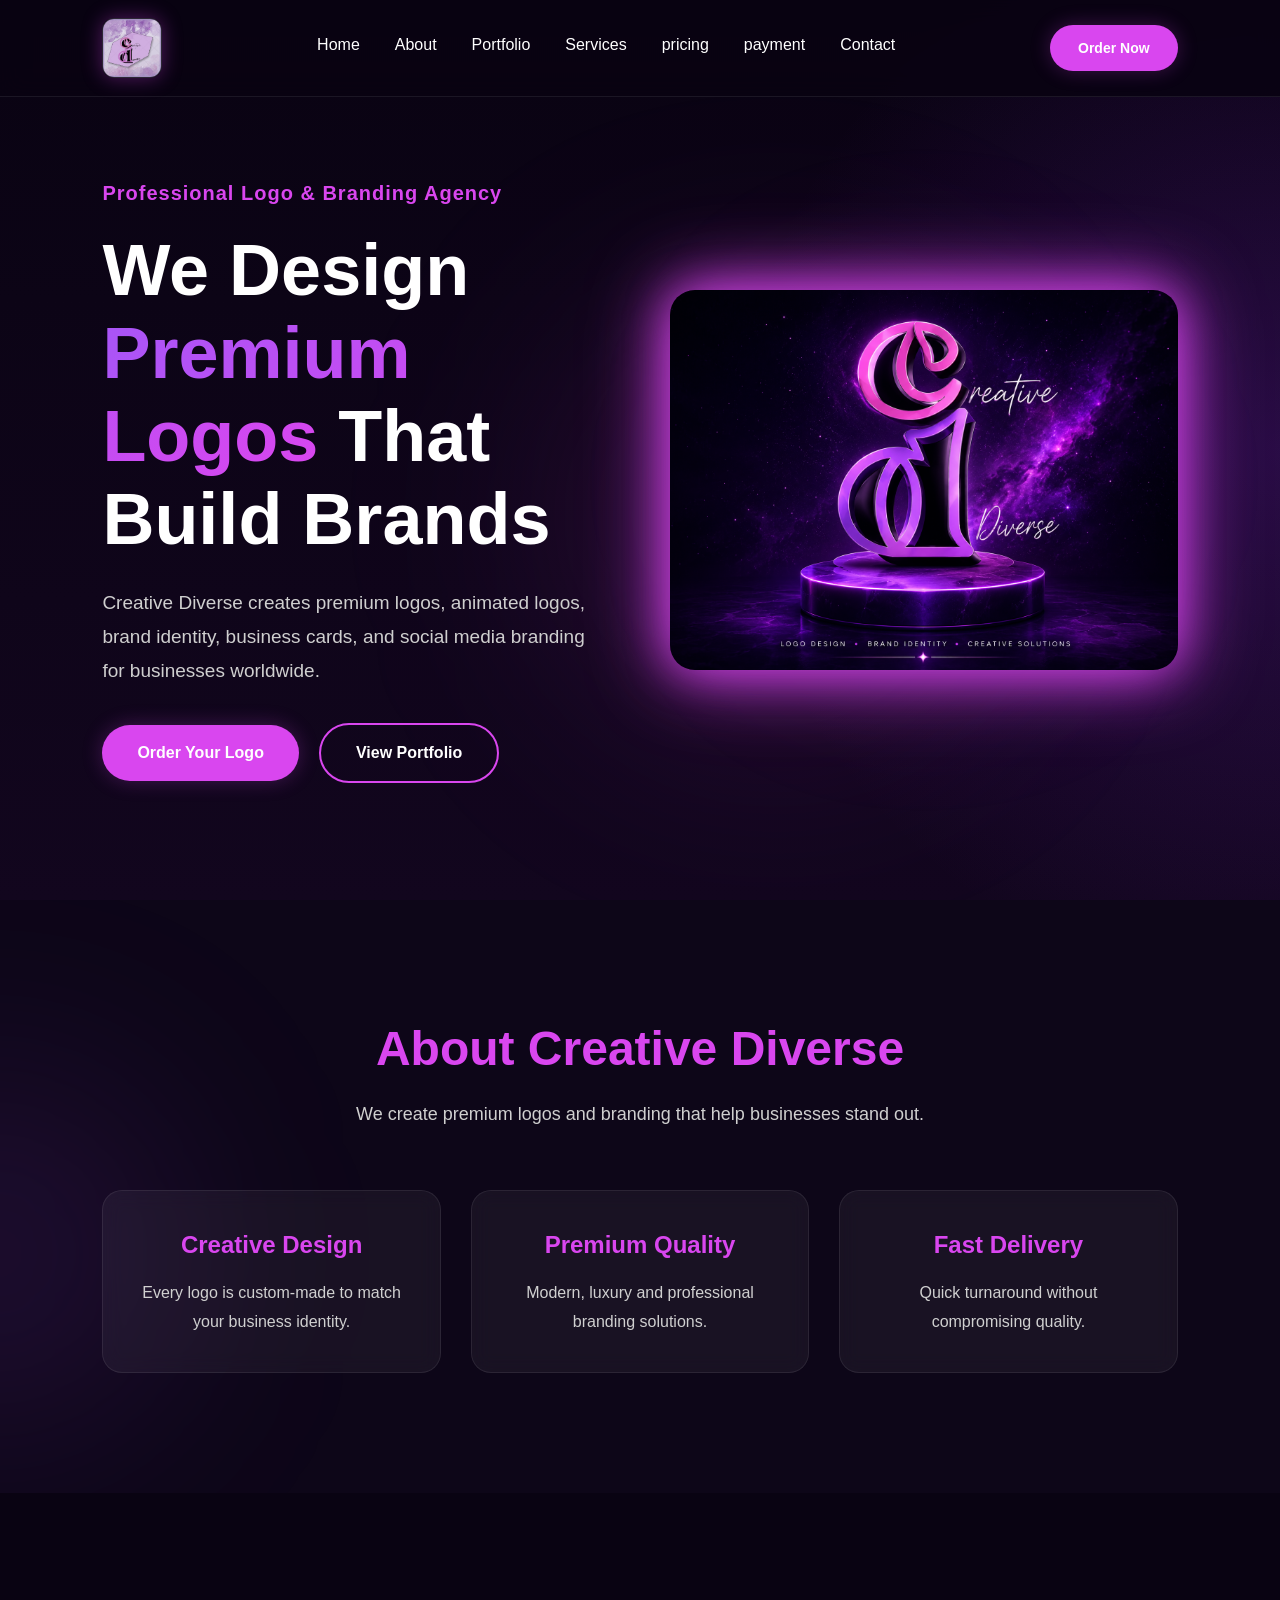
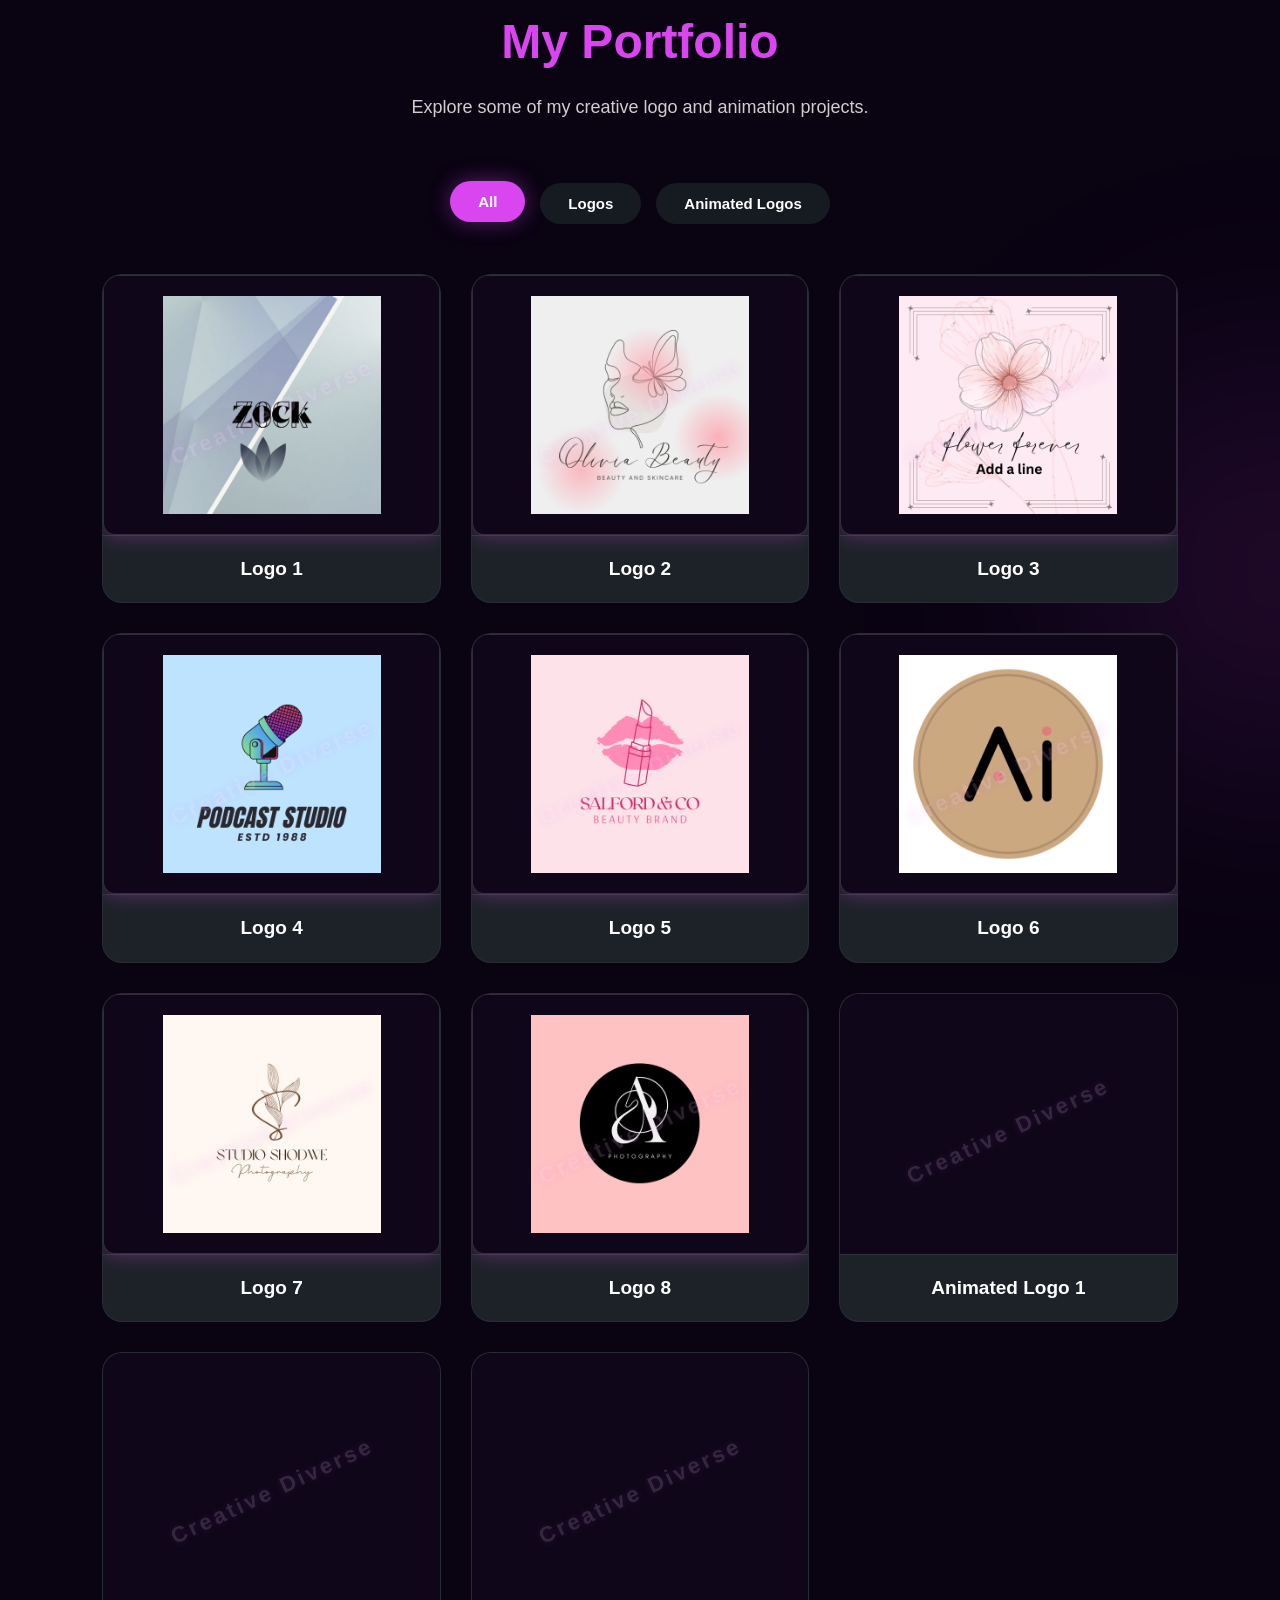
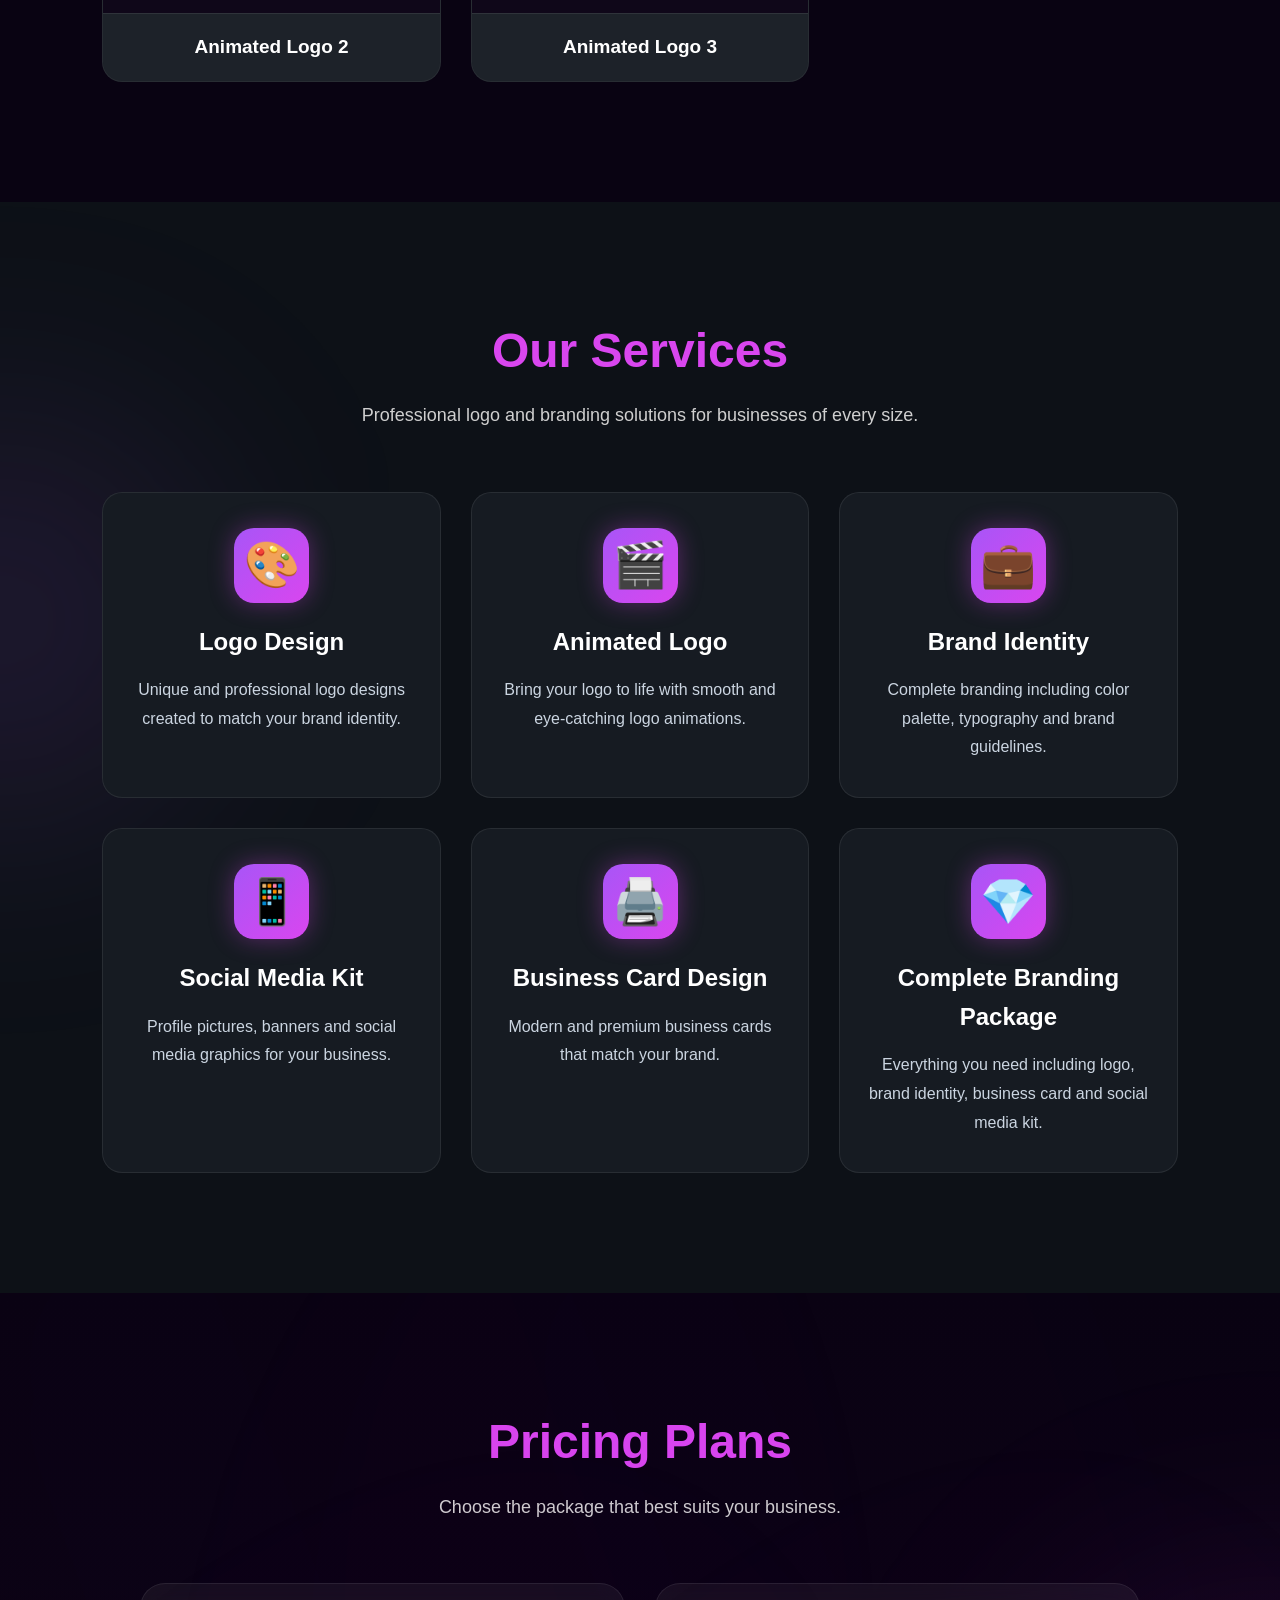
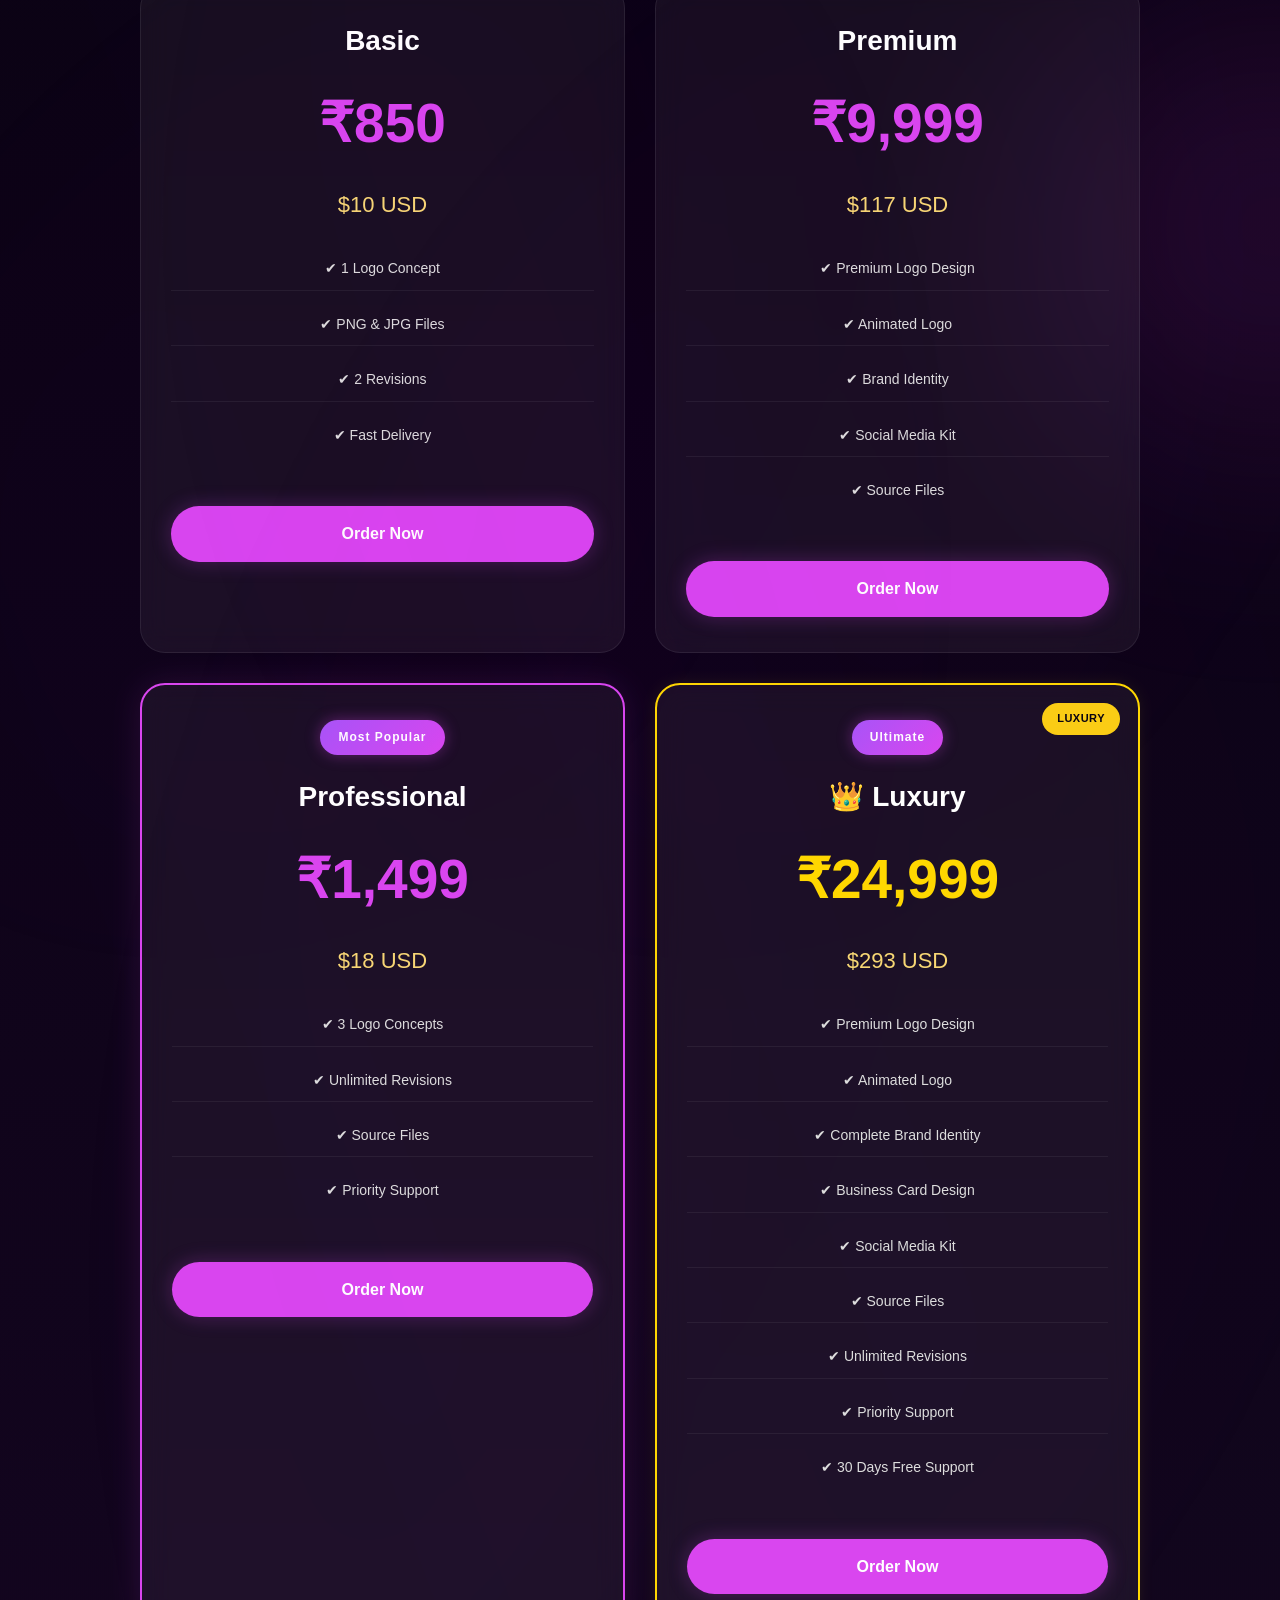
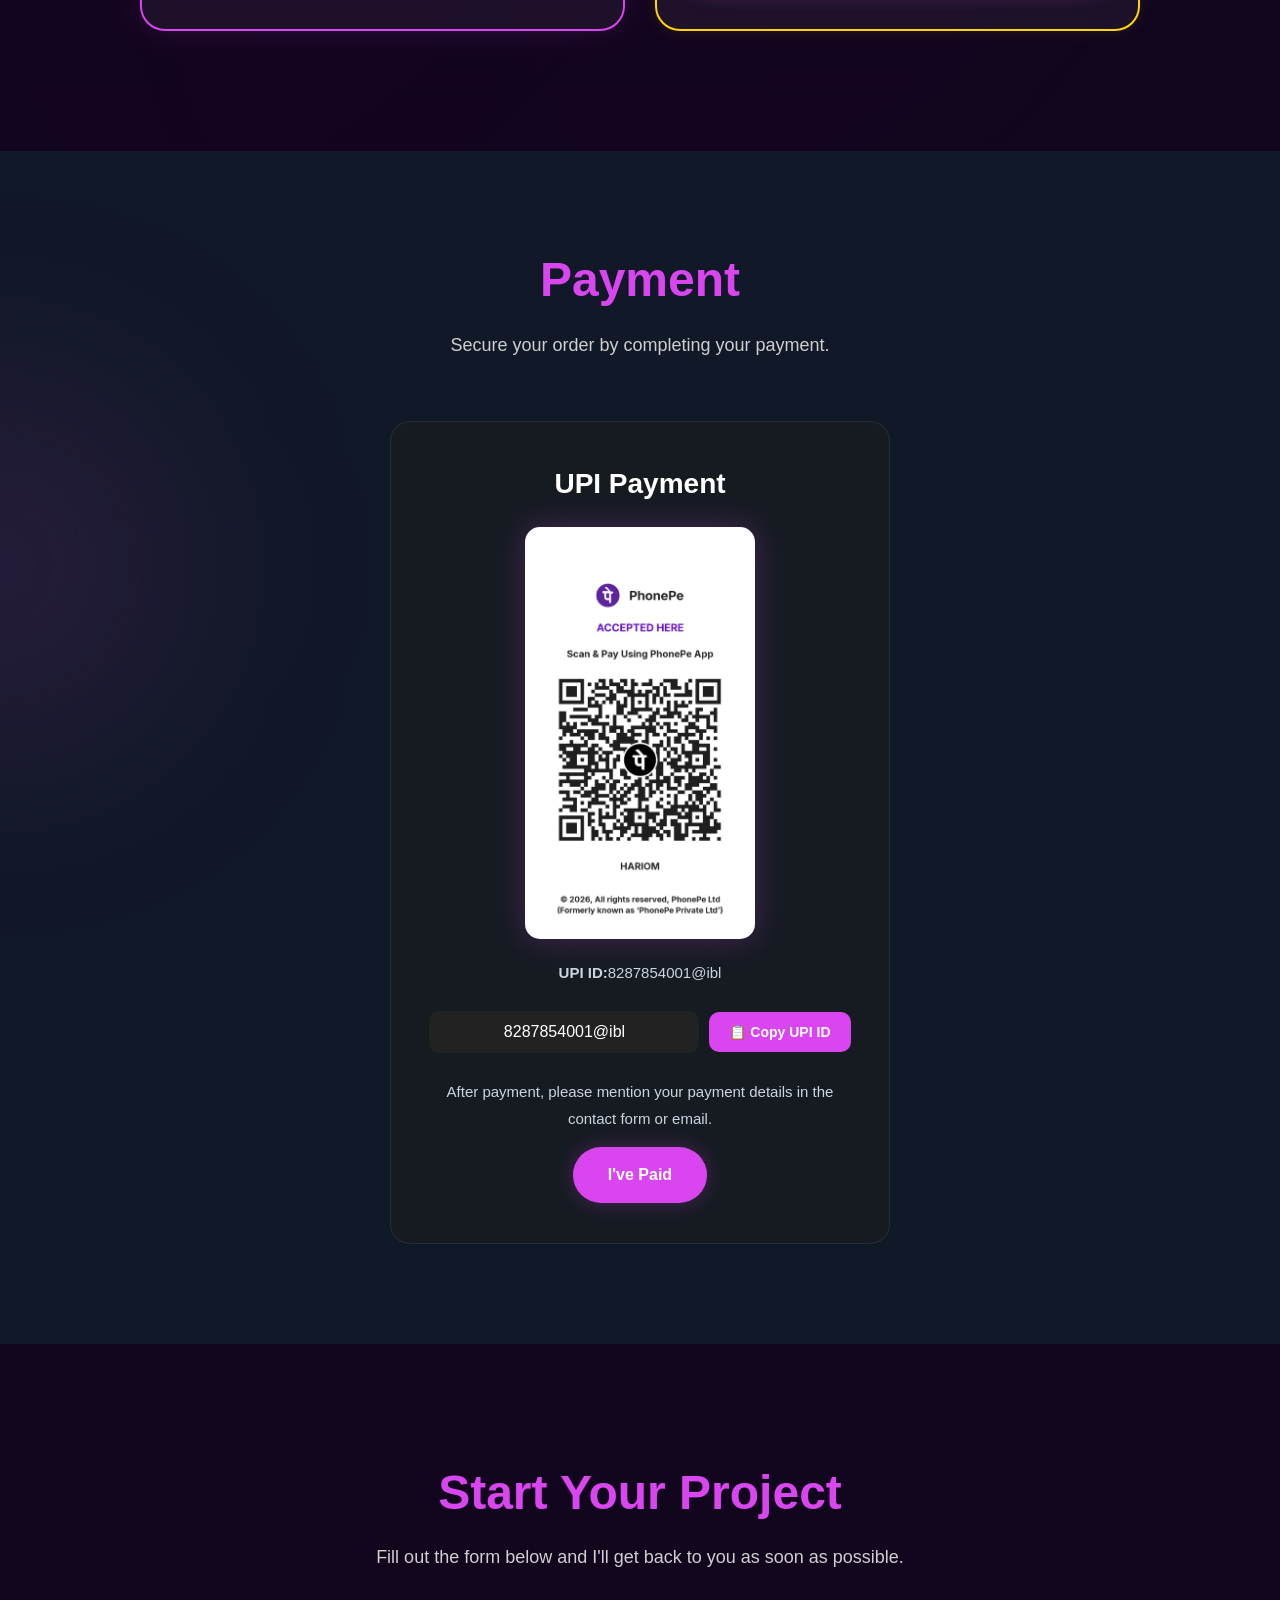
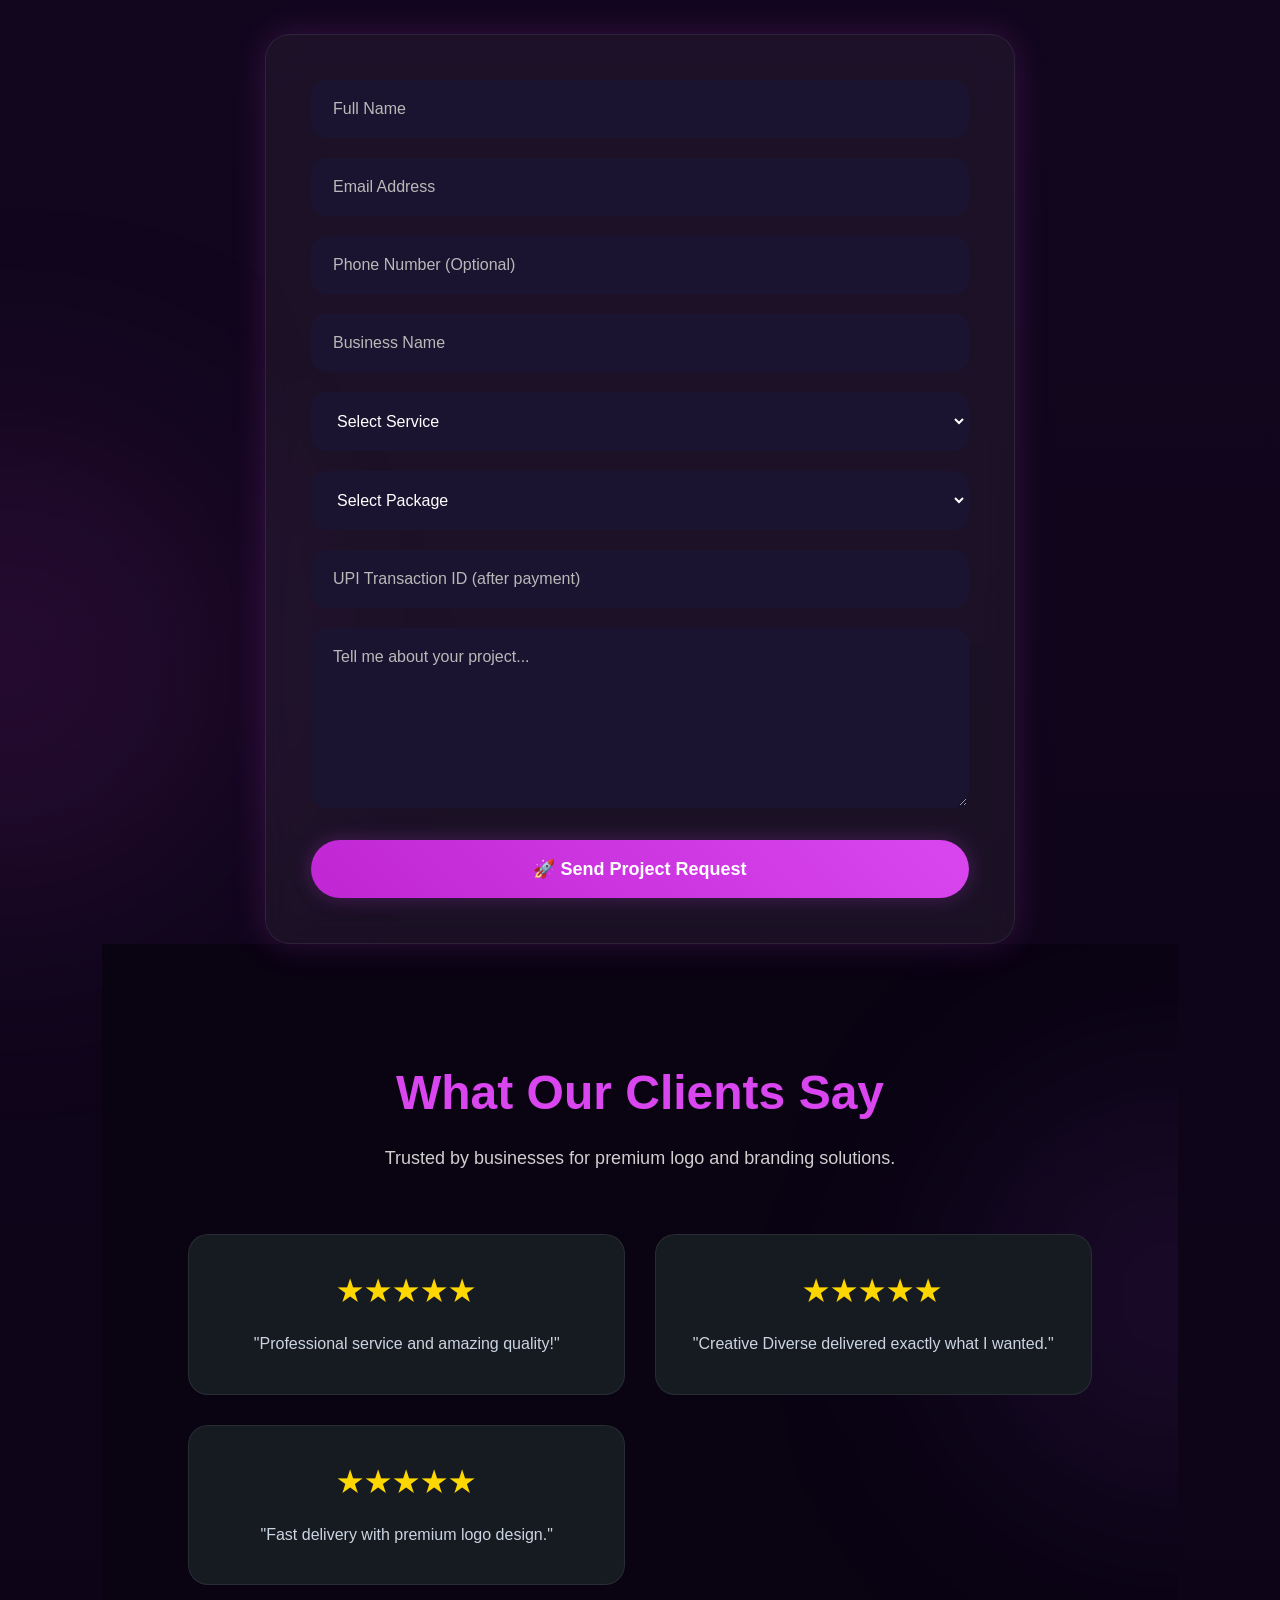
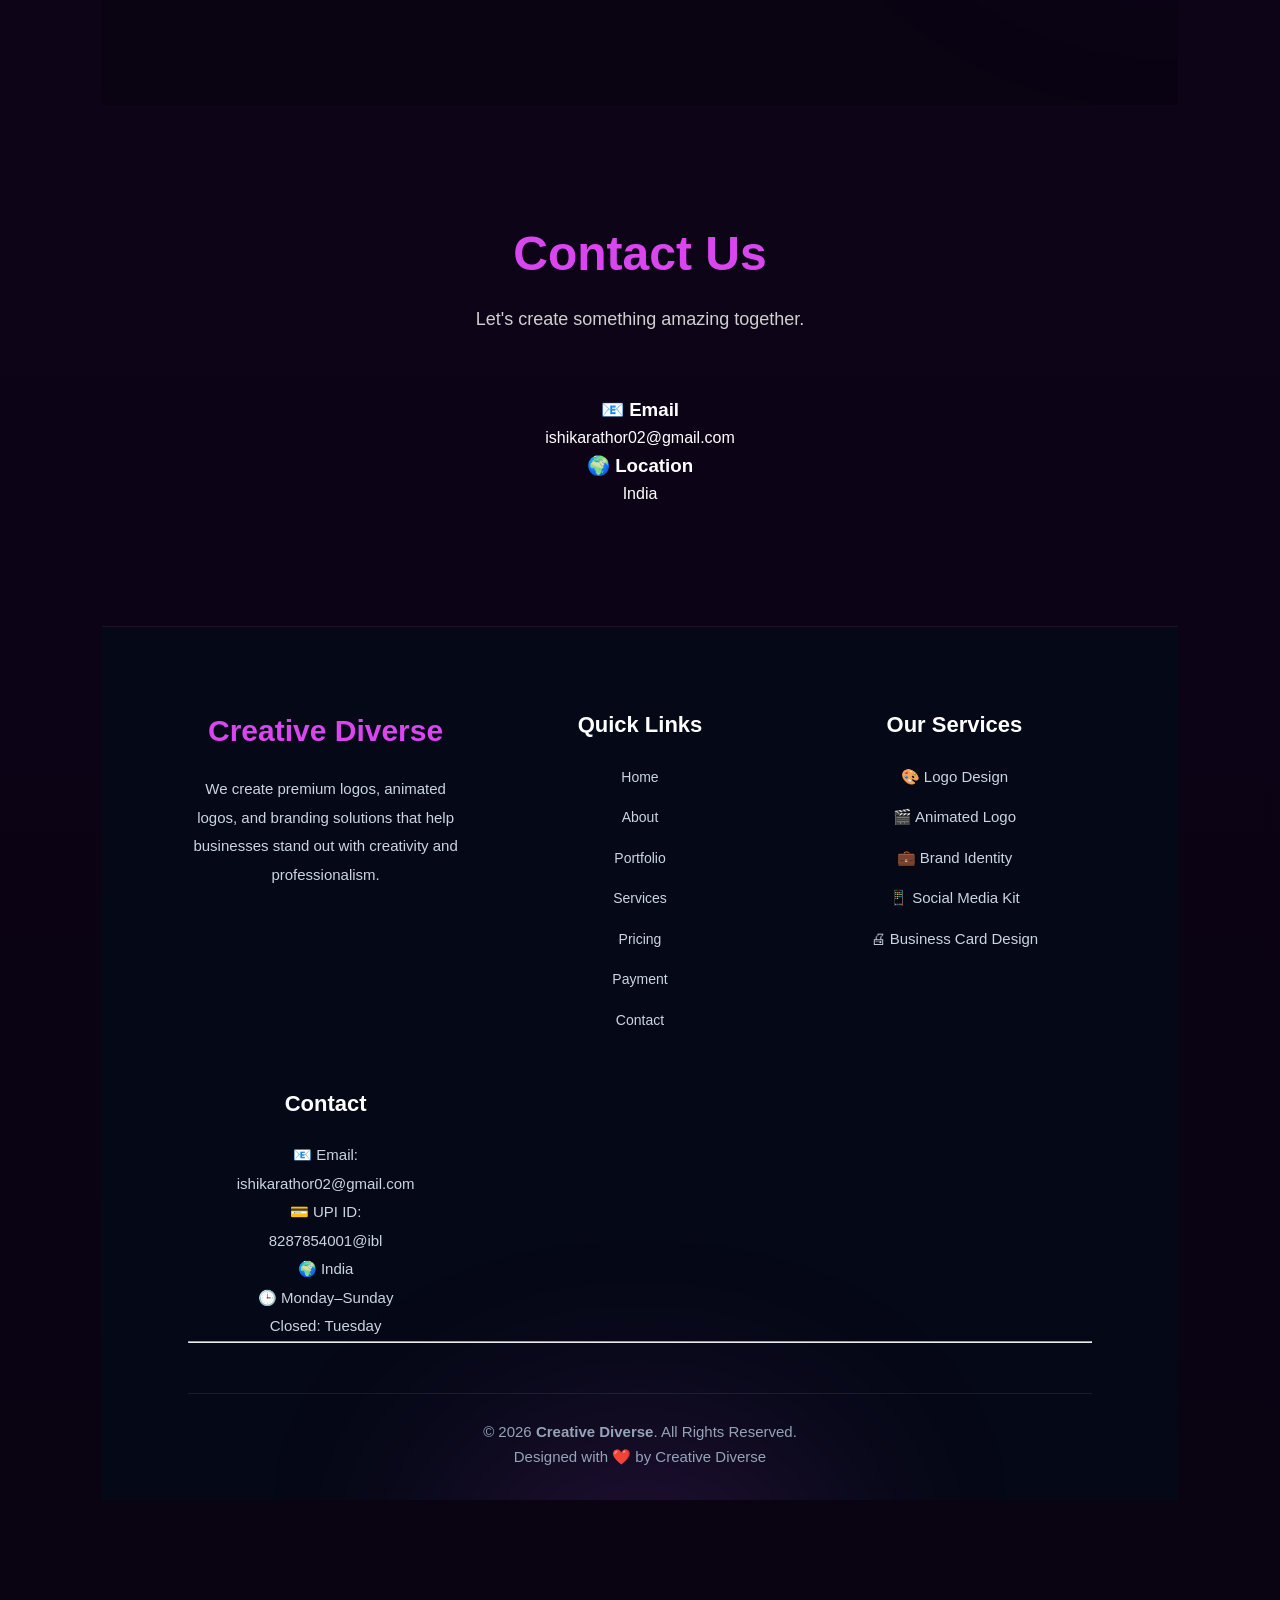
==== commit 89d96cf1: "Update index.html" ====
--- a/index.html
+++ b/index.html
@@ -7,6 +7,8 @@
     <meta name="viewport" content="width=device-width, initial-scale=1.0">
 
     <title>Creative Diverse | Premium Logo Agency</title>
+
+    <meta name="description" content="Creative Diverse - Creative logo design and branding services by Ishika.">
 
         <link rel="stylesheet" href="css/style.css">
 
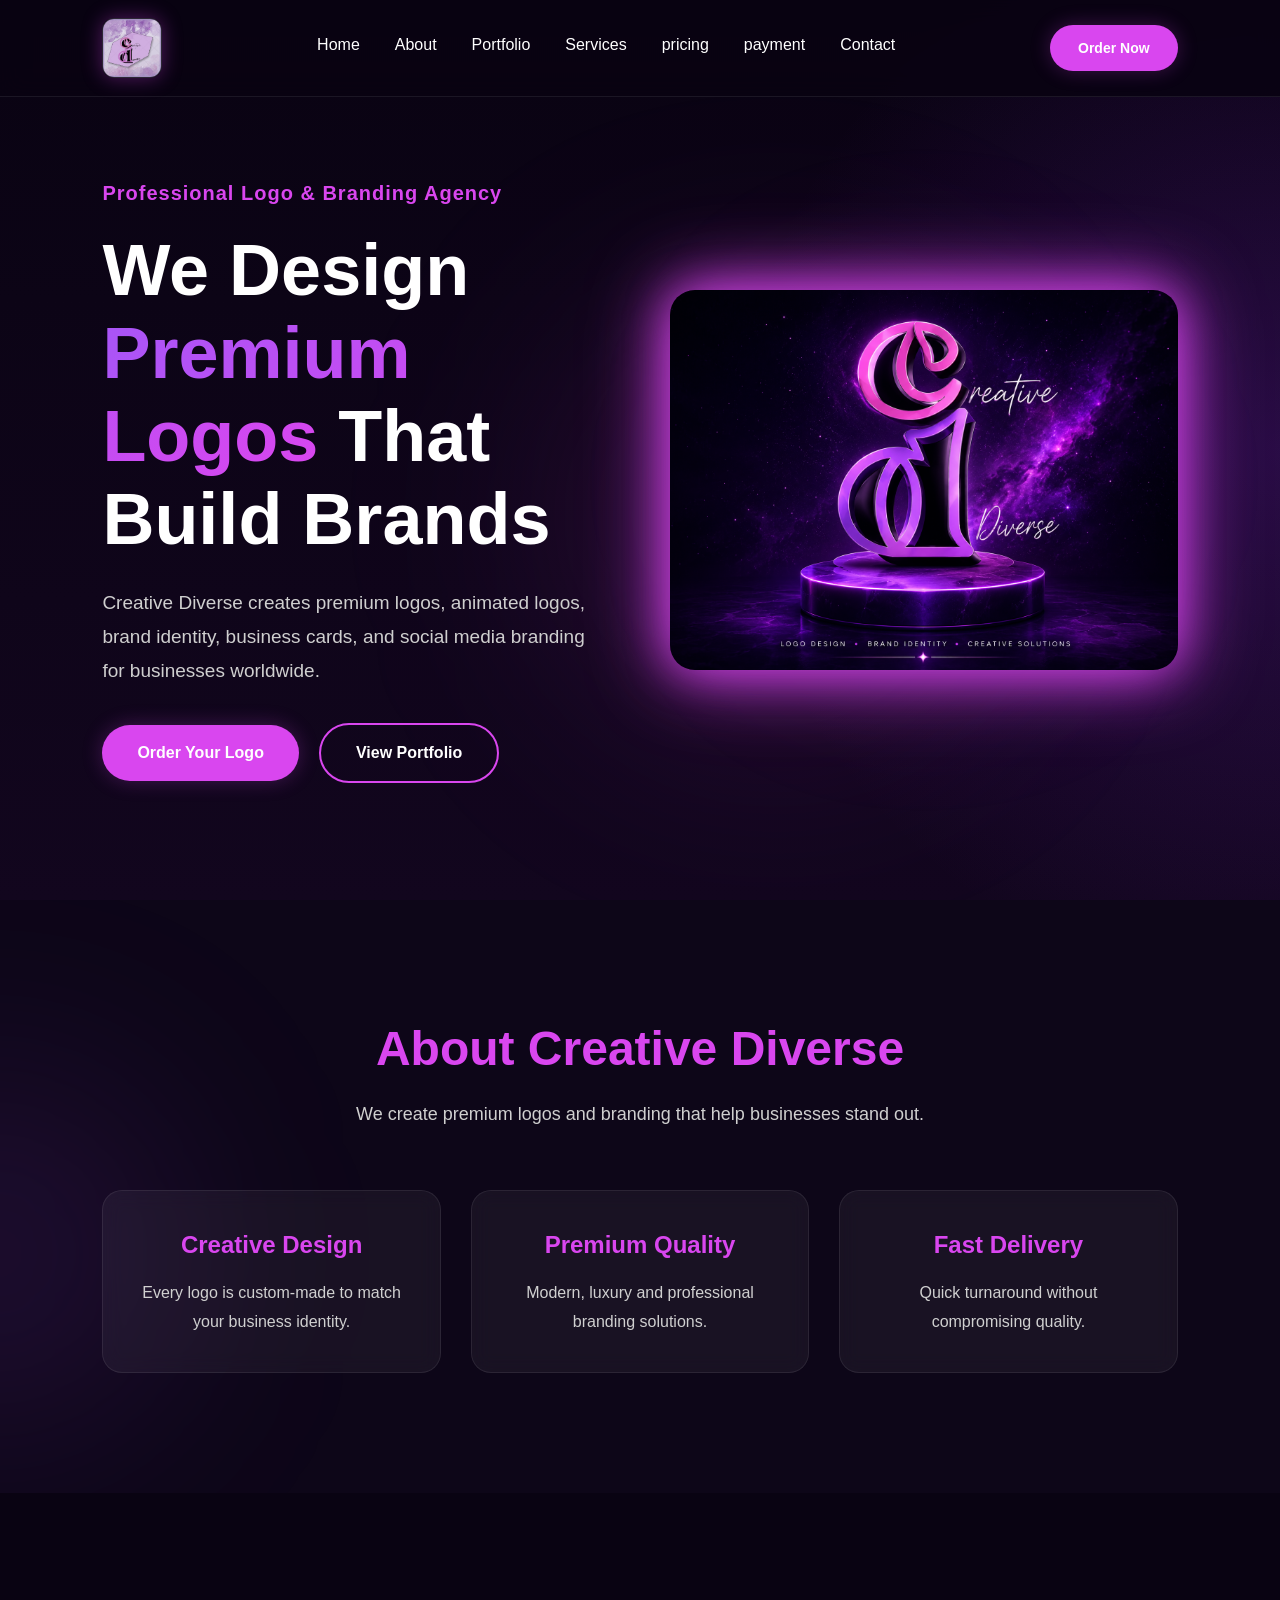
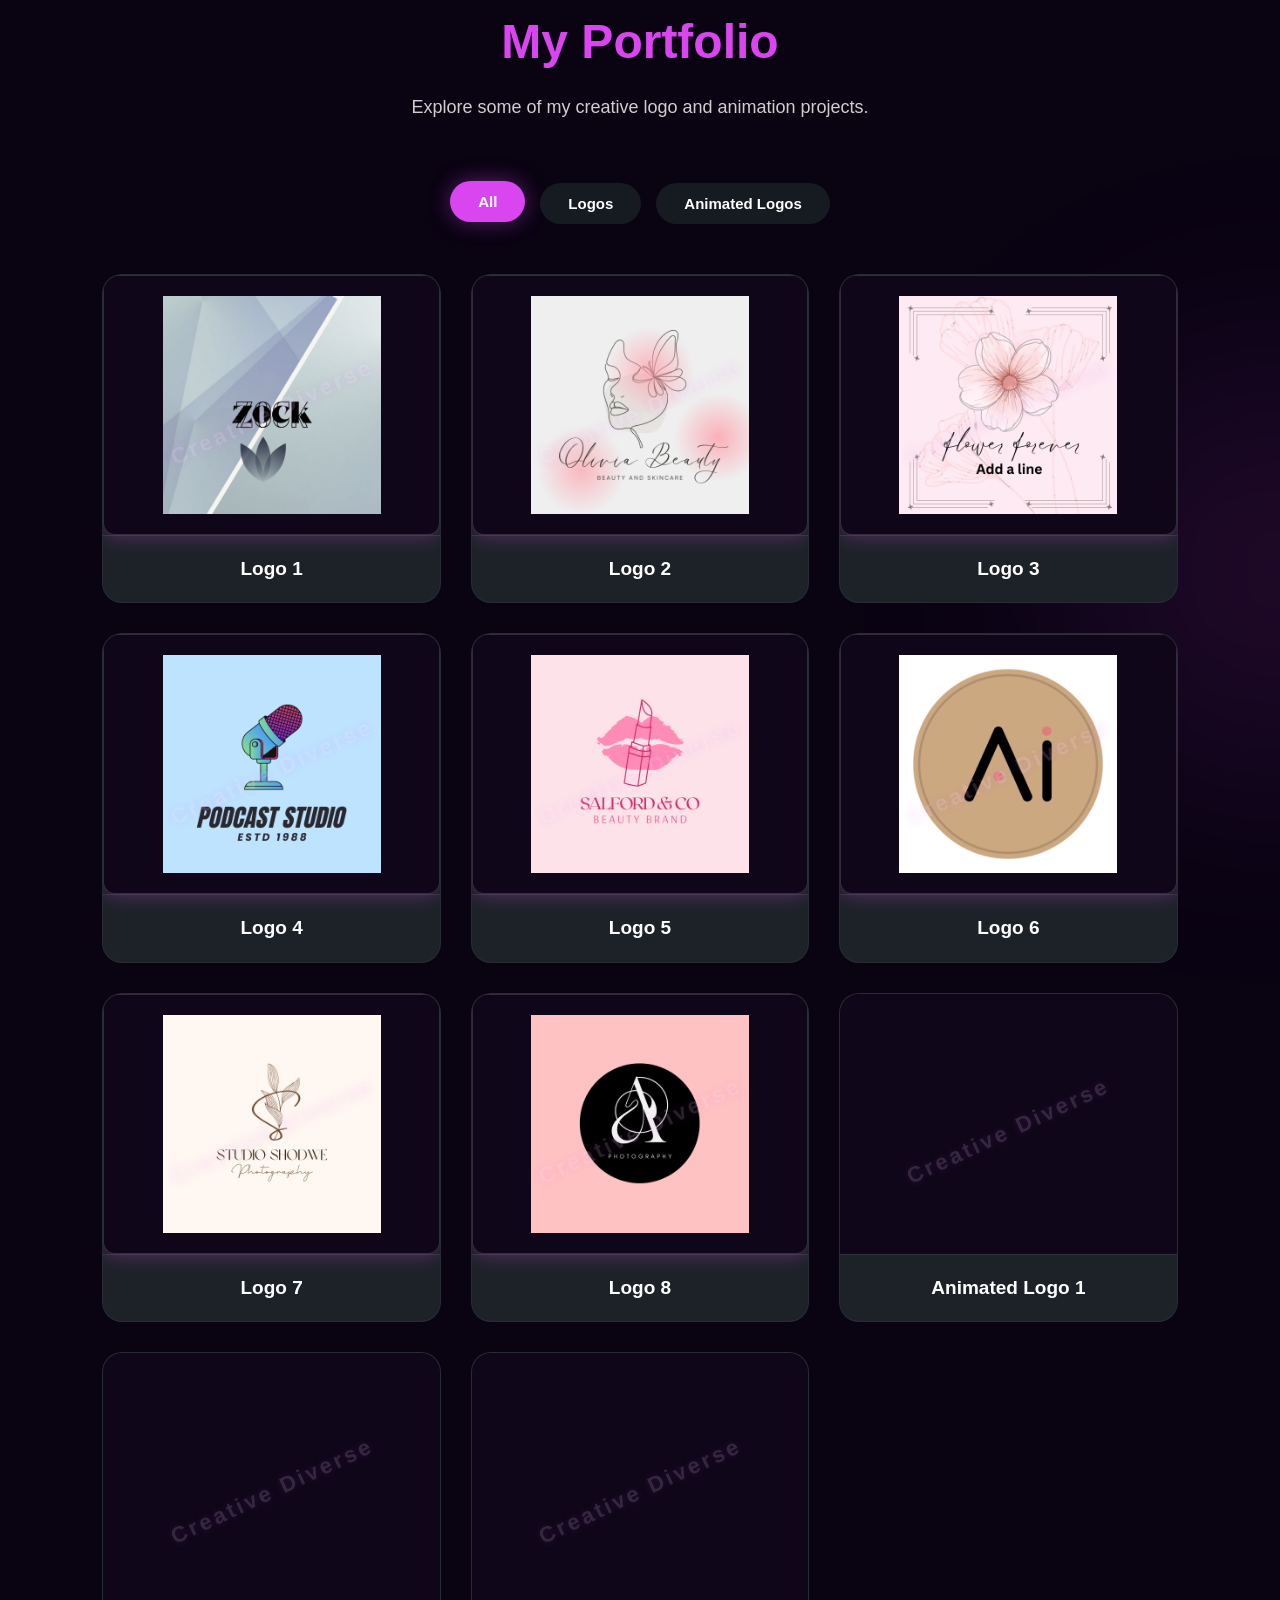
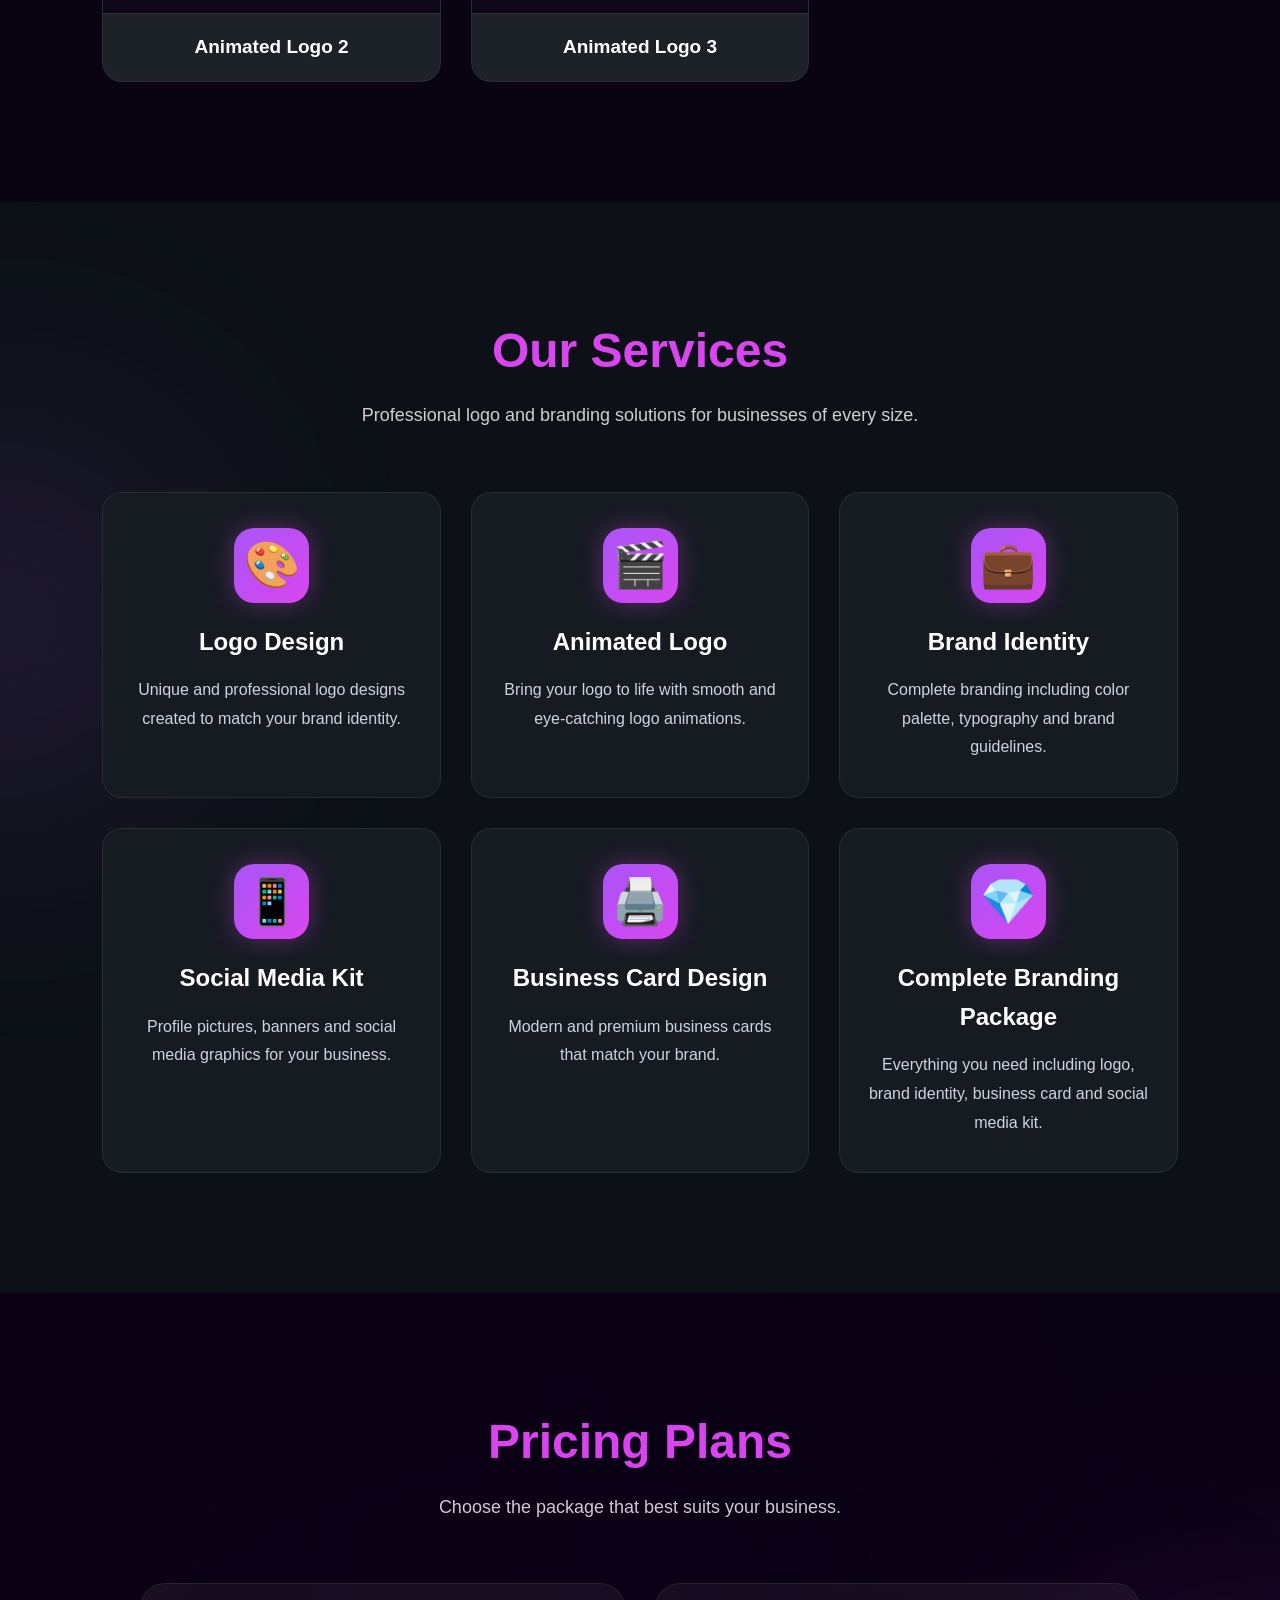
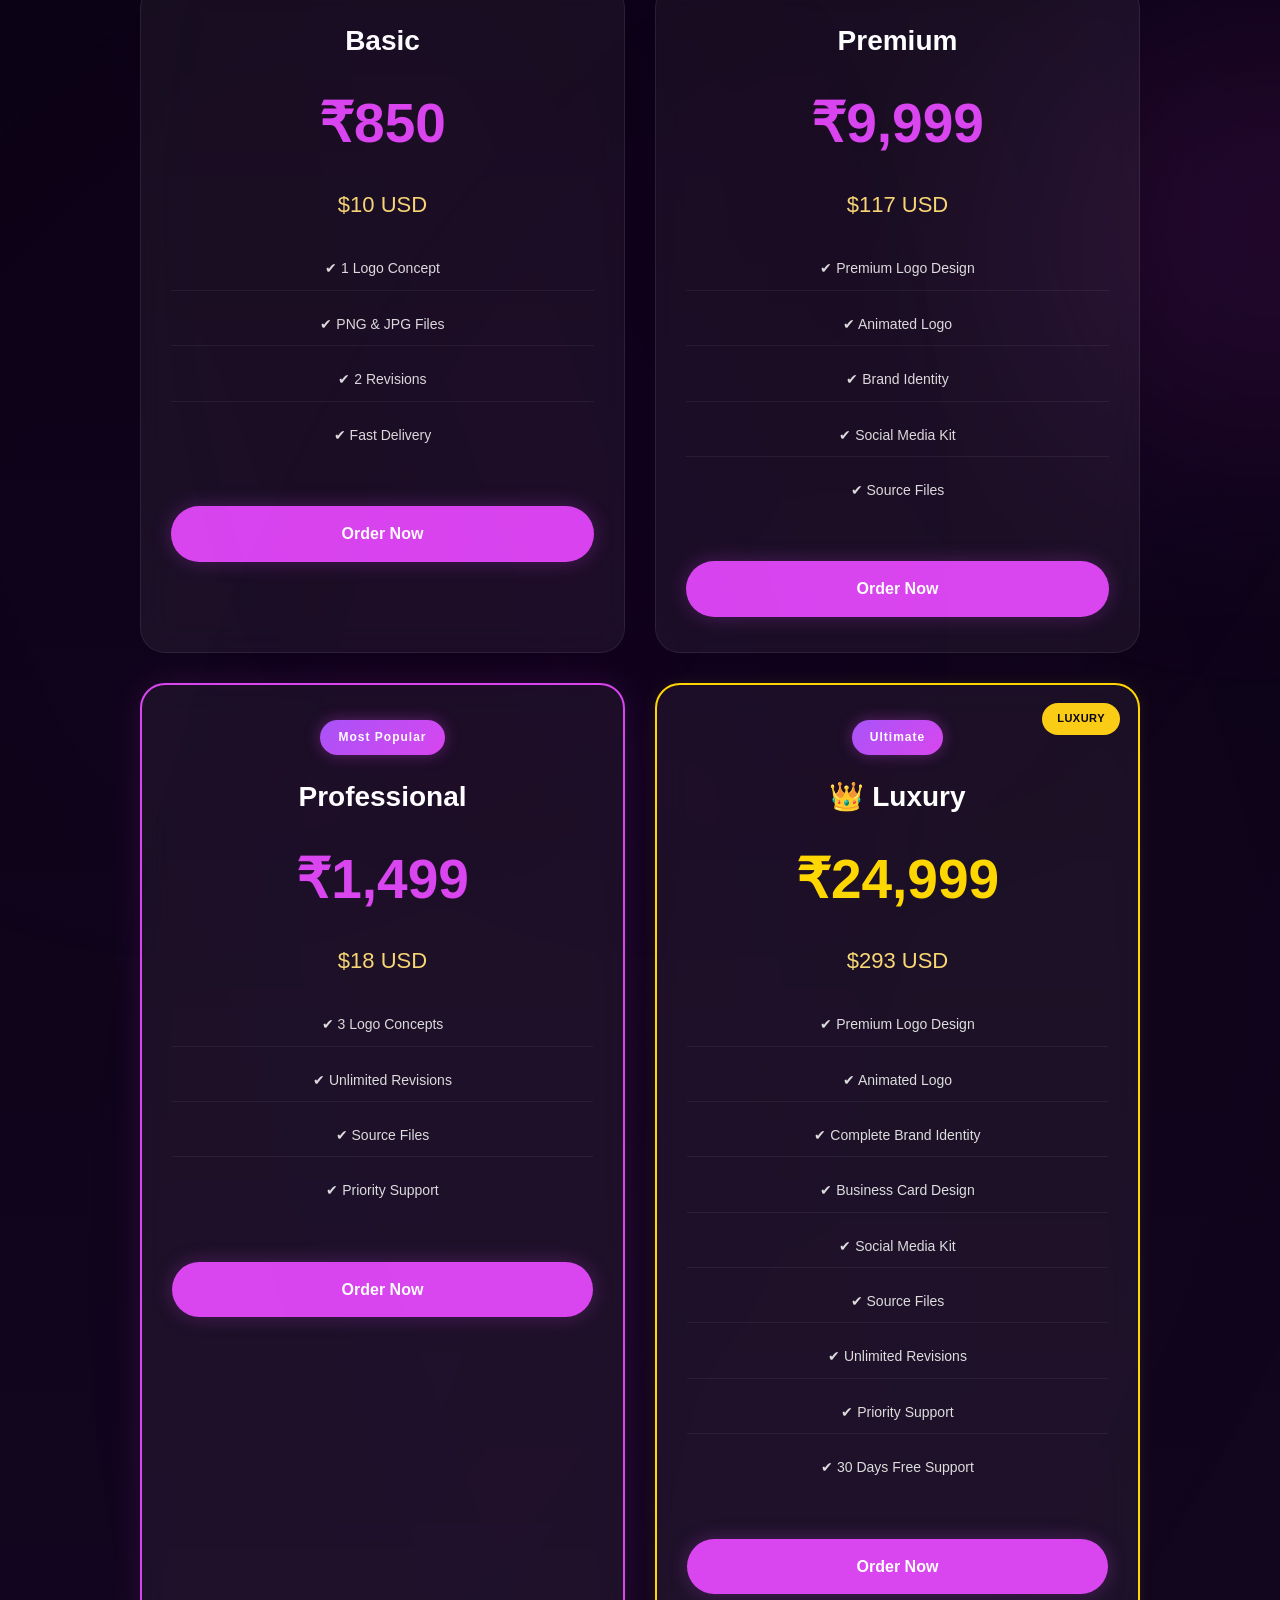
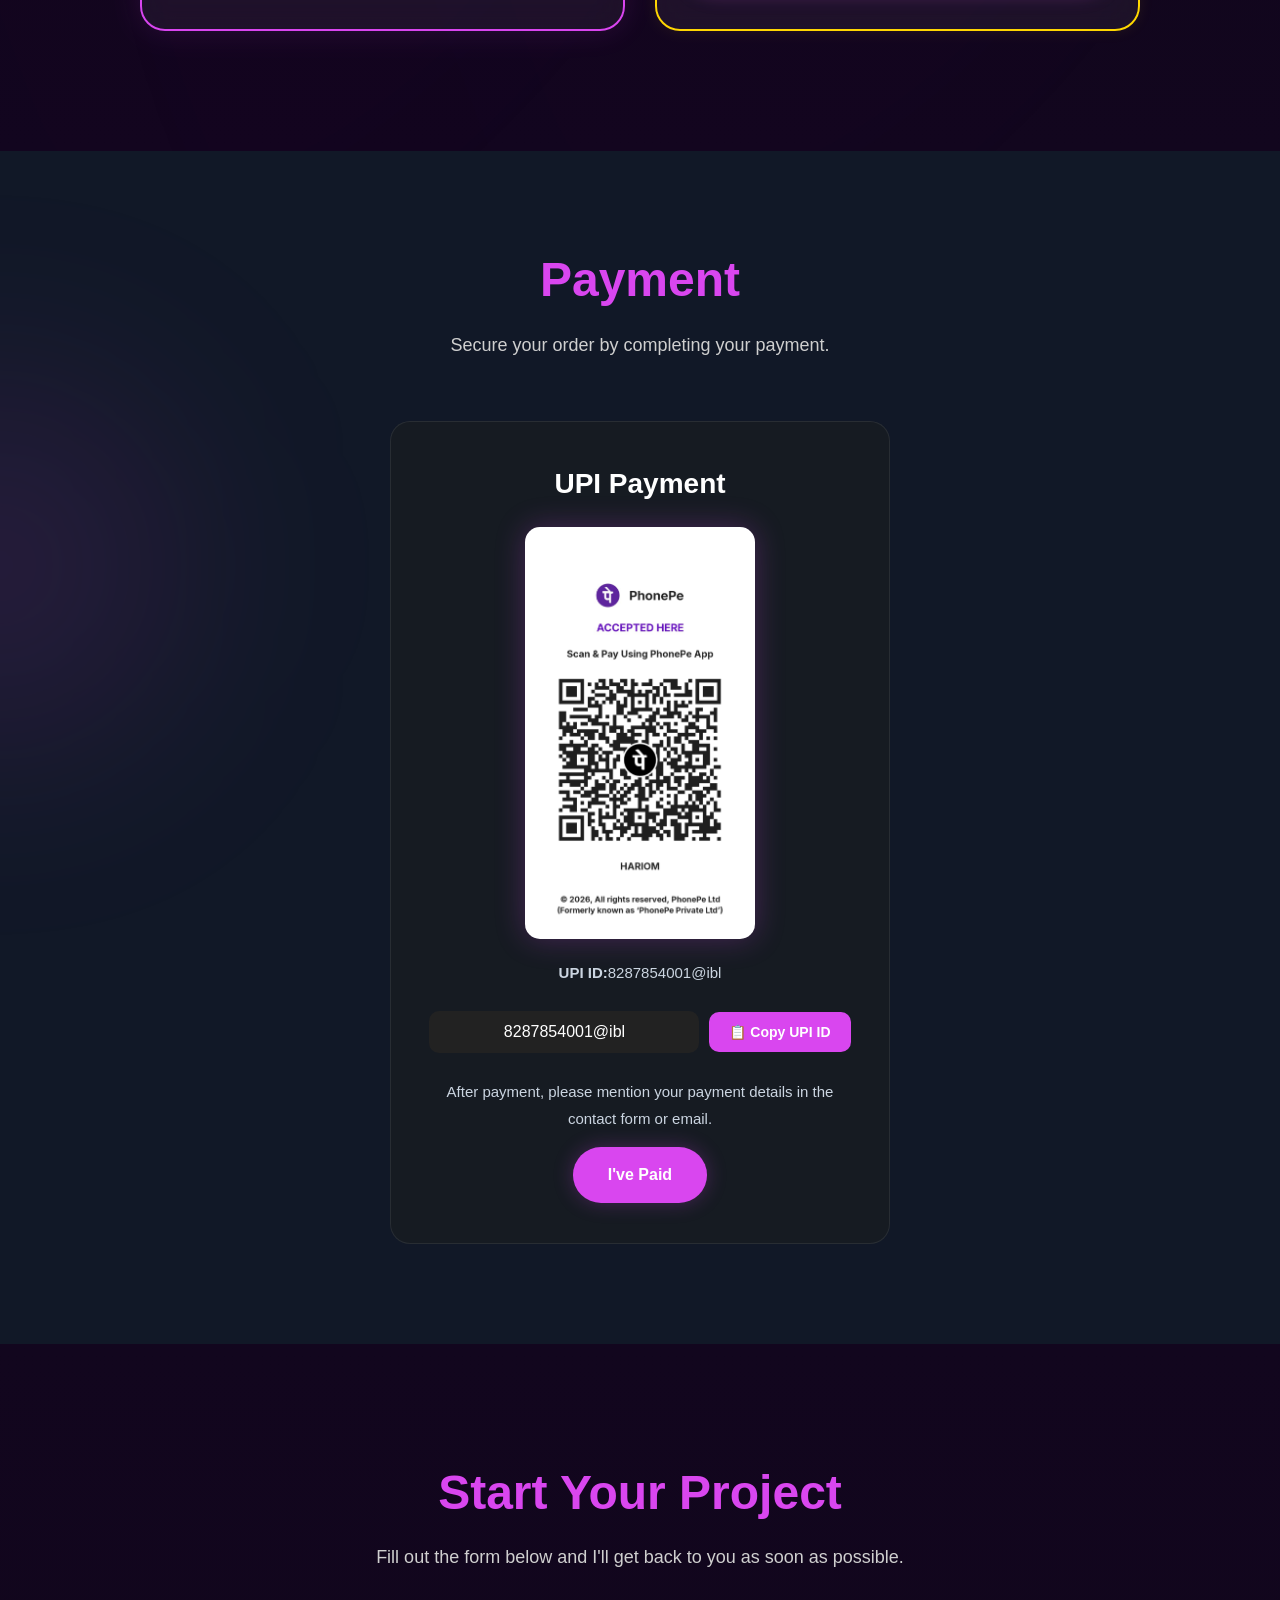
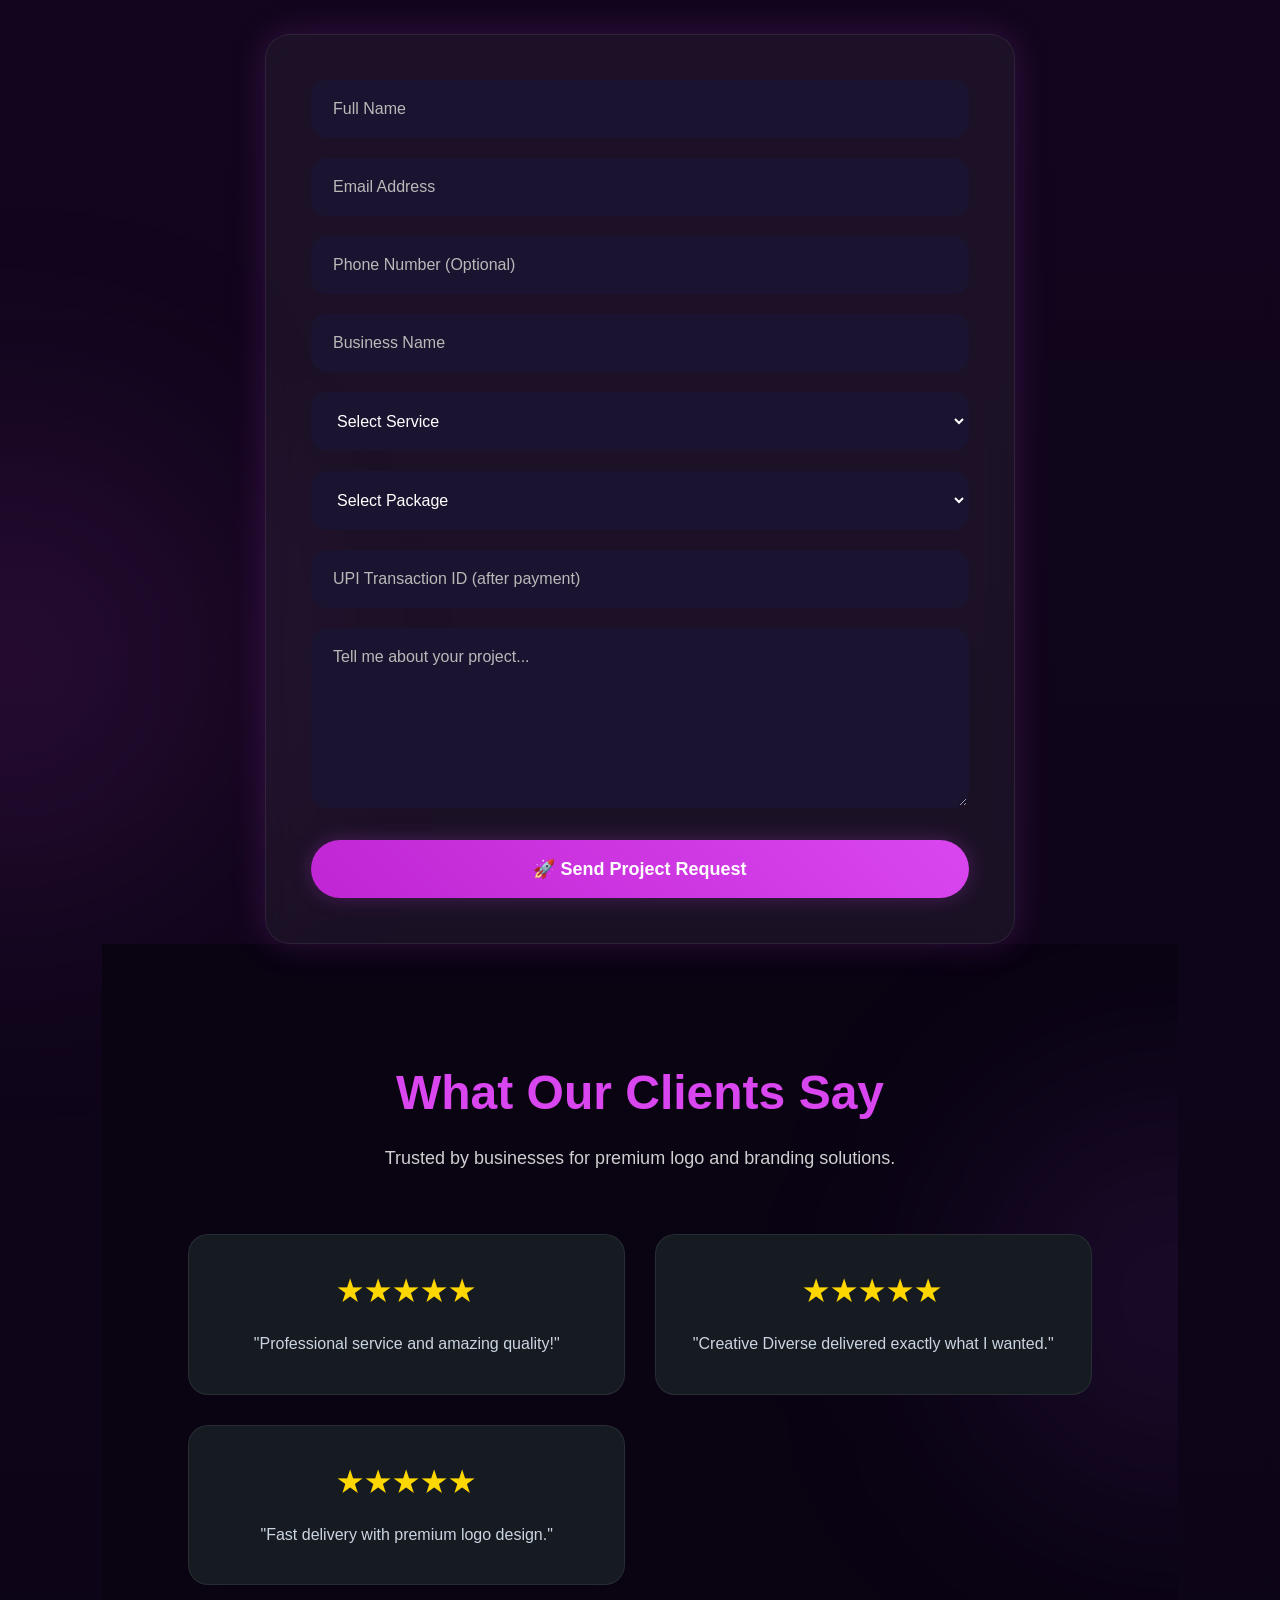
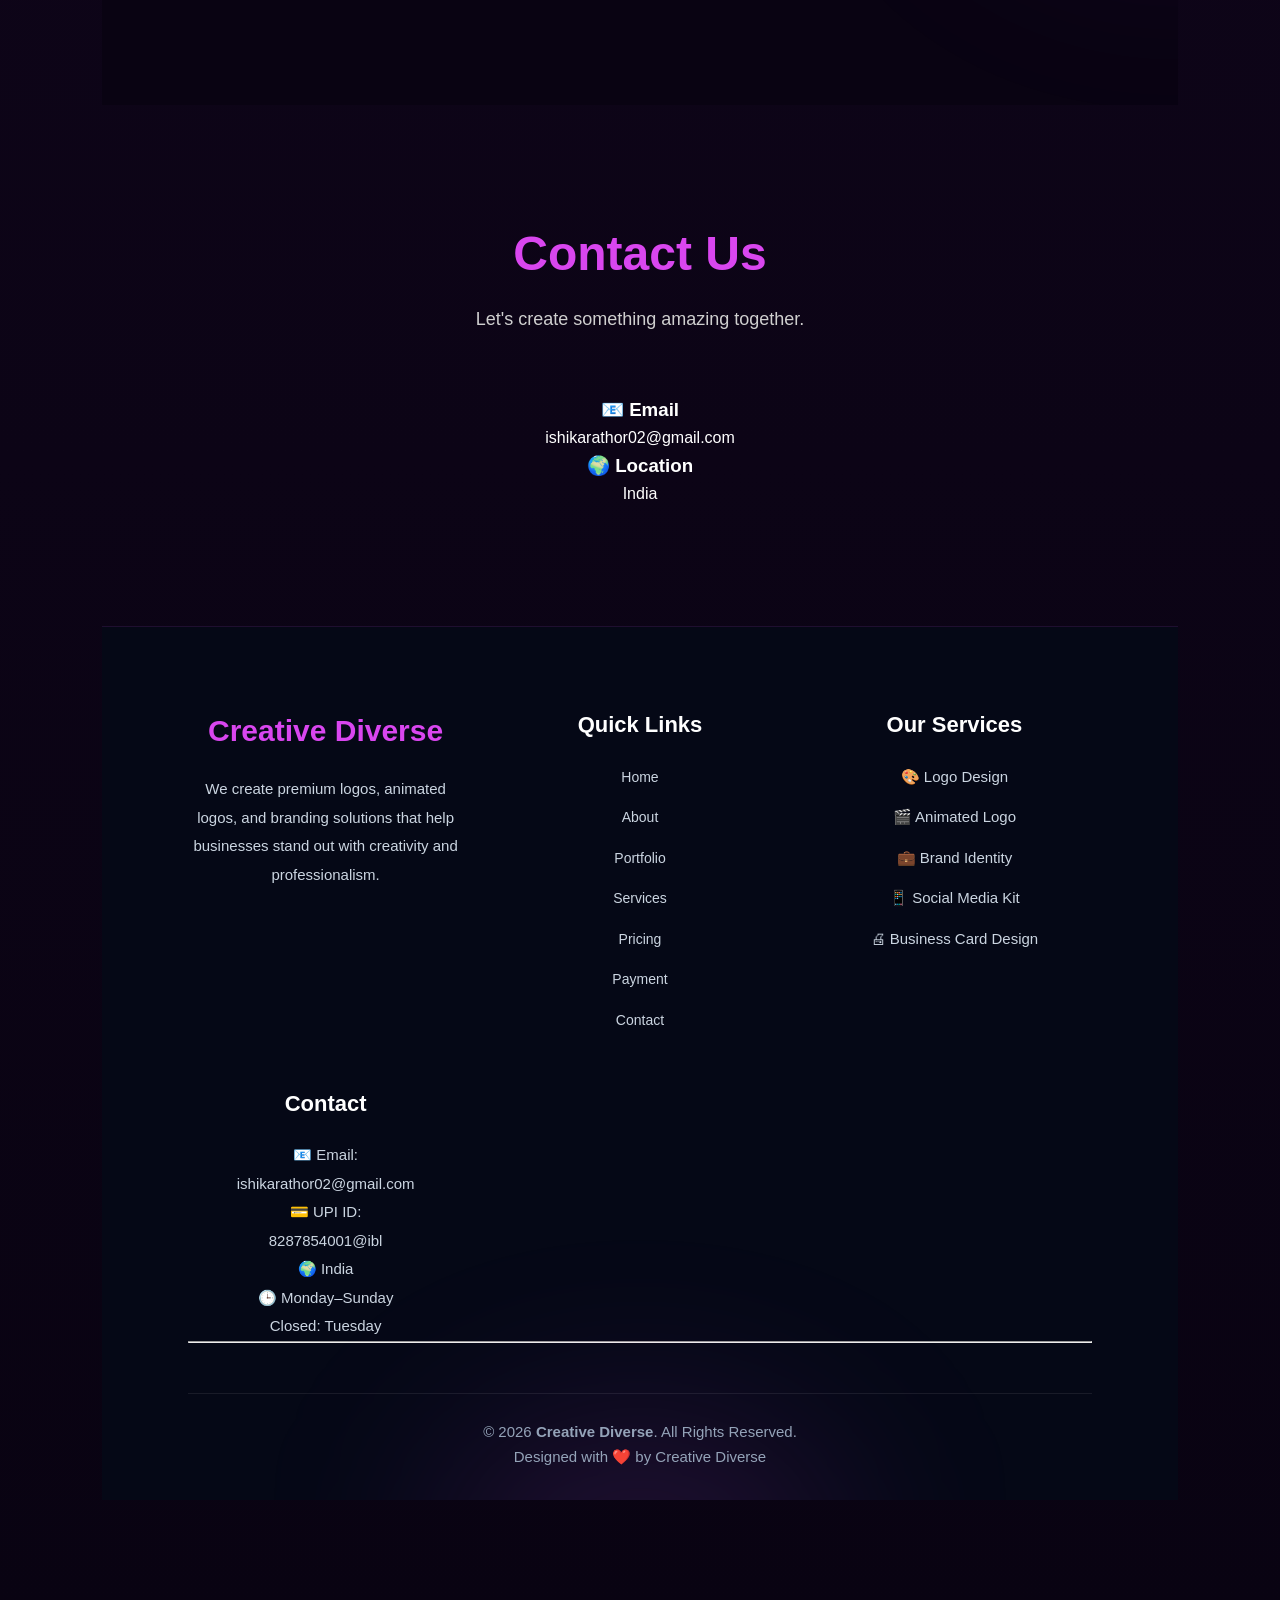
==== commit 41d79648: "Update fmt.Println message from 'Hello' to 'Goodbye'" ====
--- a/index.html
+++ b/index.html
@@ -6,7 +6,7 @@
     
     <meta name="viewport" content="width=device-width, initial-scale=1.0">
 
-    <title>Creative Diverse | Premium Logo Agency</title>
+    <title>Ishika | Creative Portfolio</title>
 
     <meta name="description" content="Creative Diverse - Creative logo design and branding services by Ishika.">
 
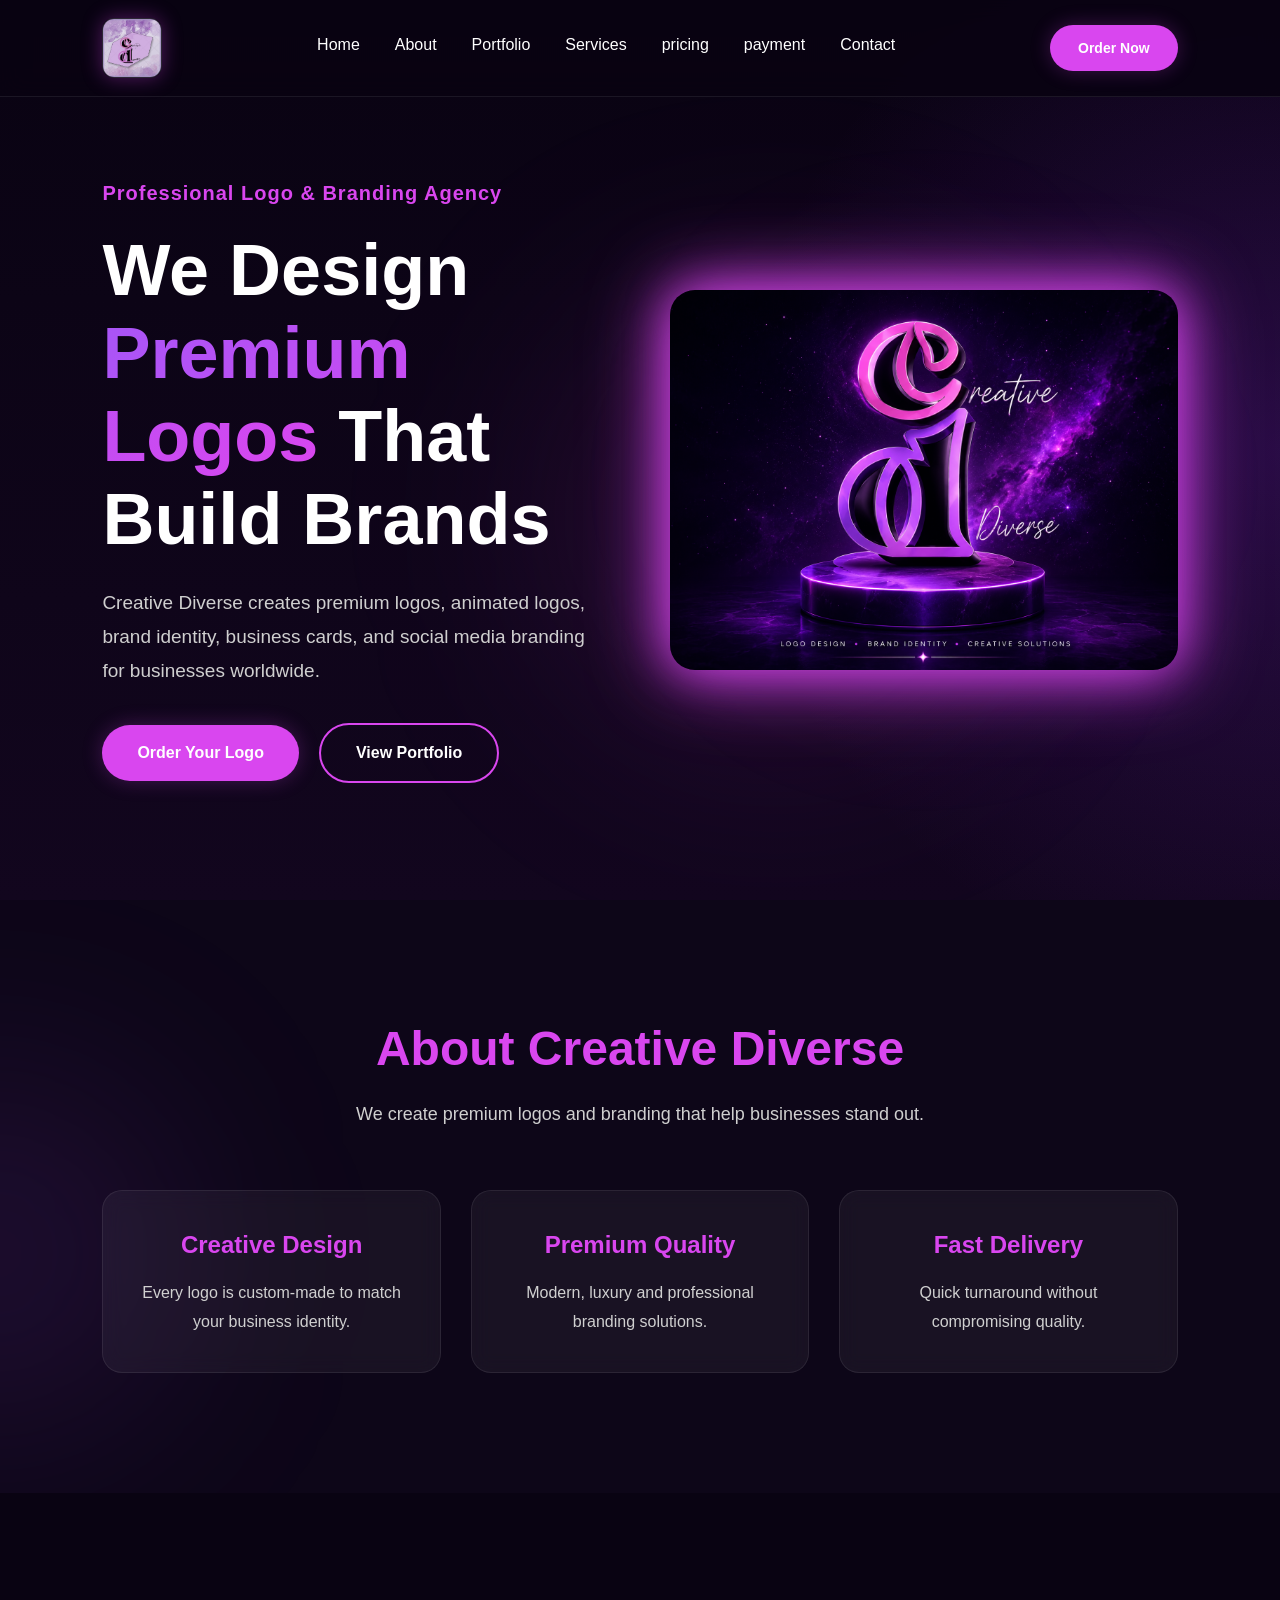
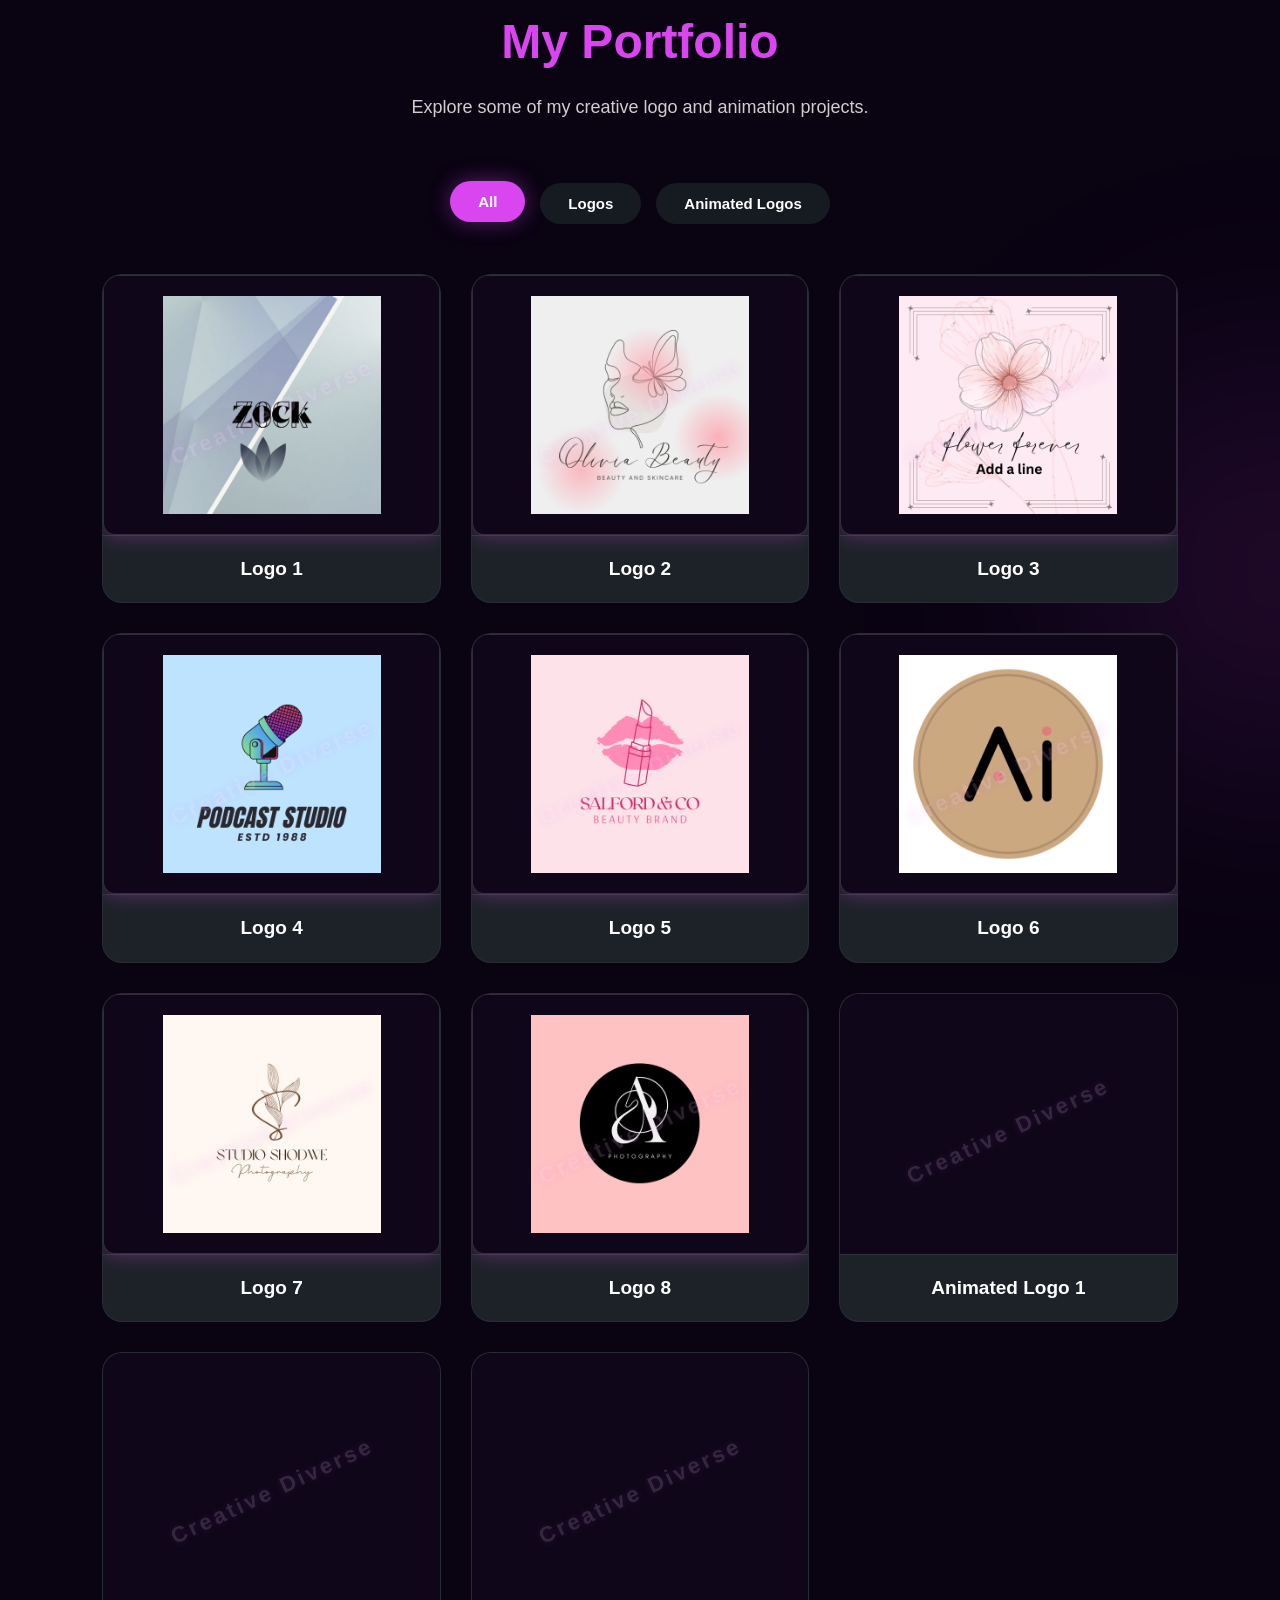
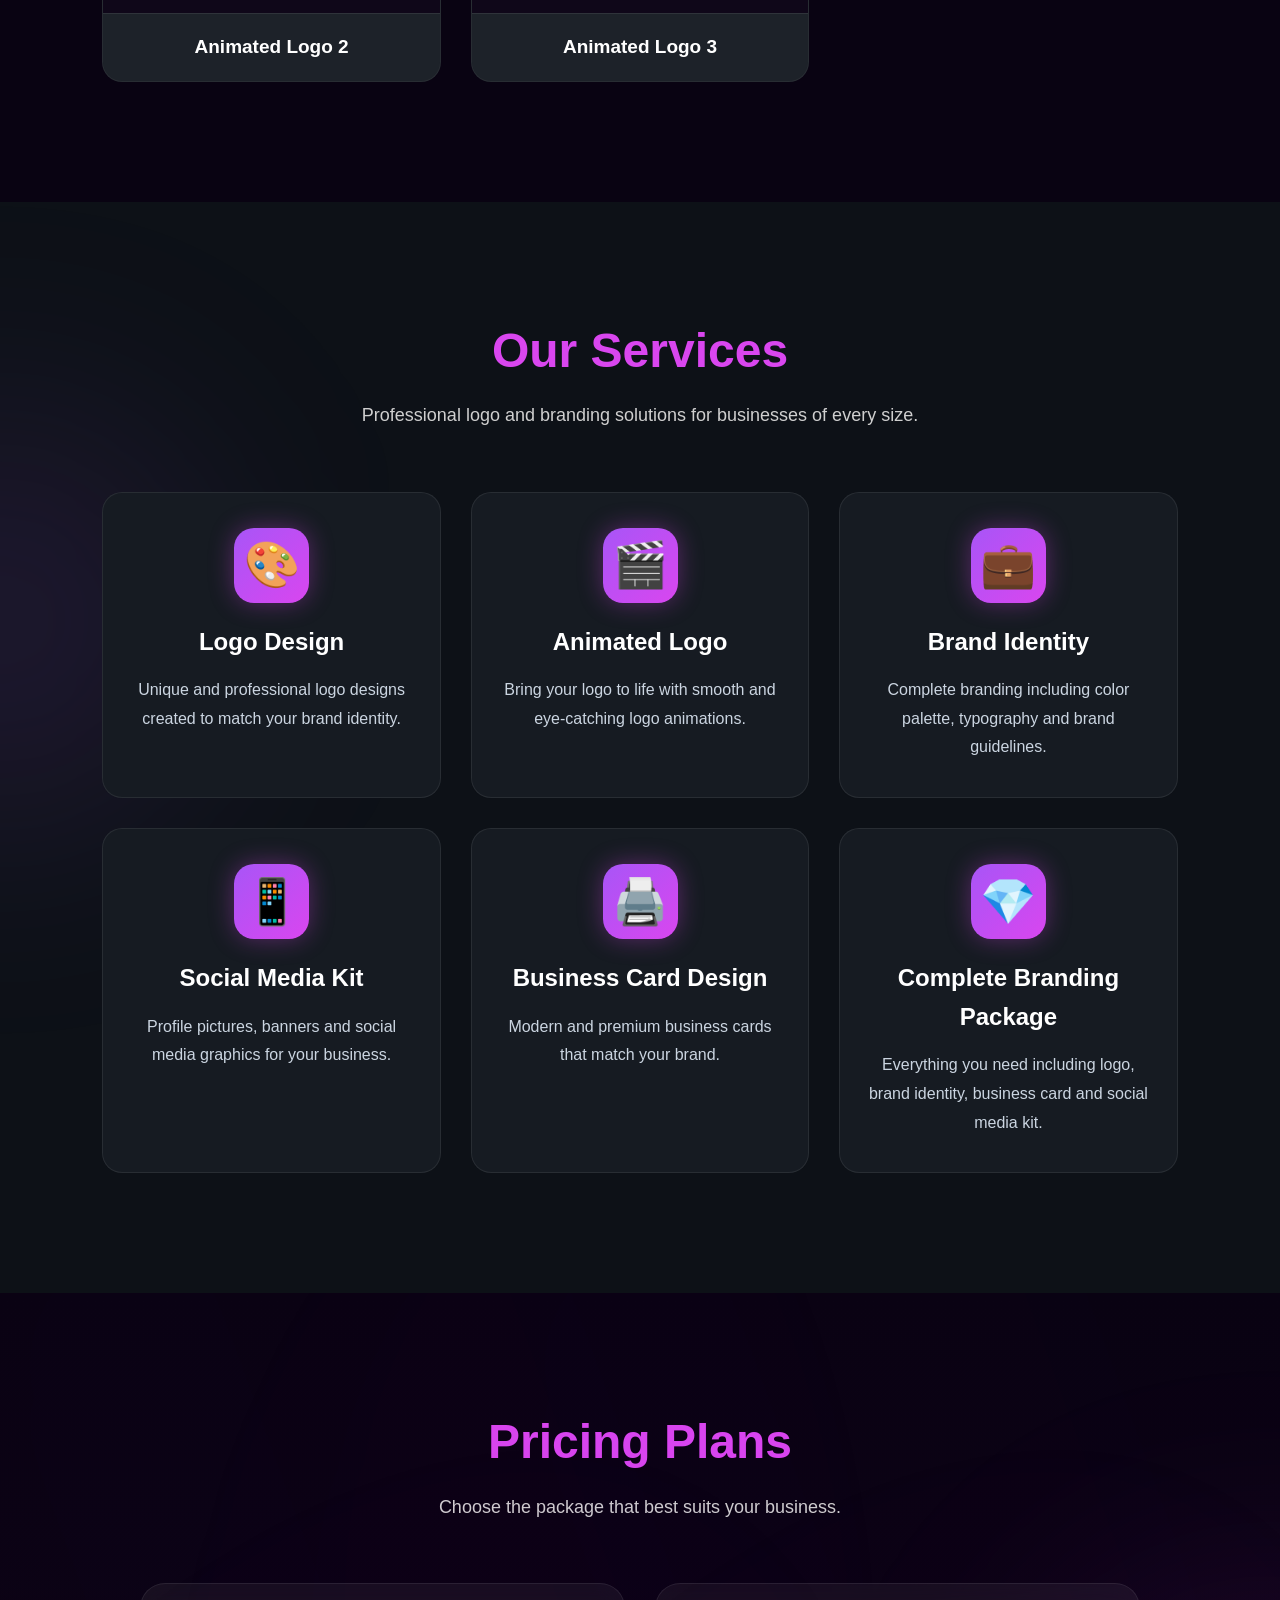
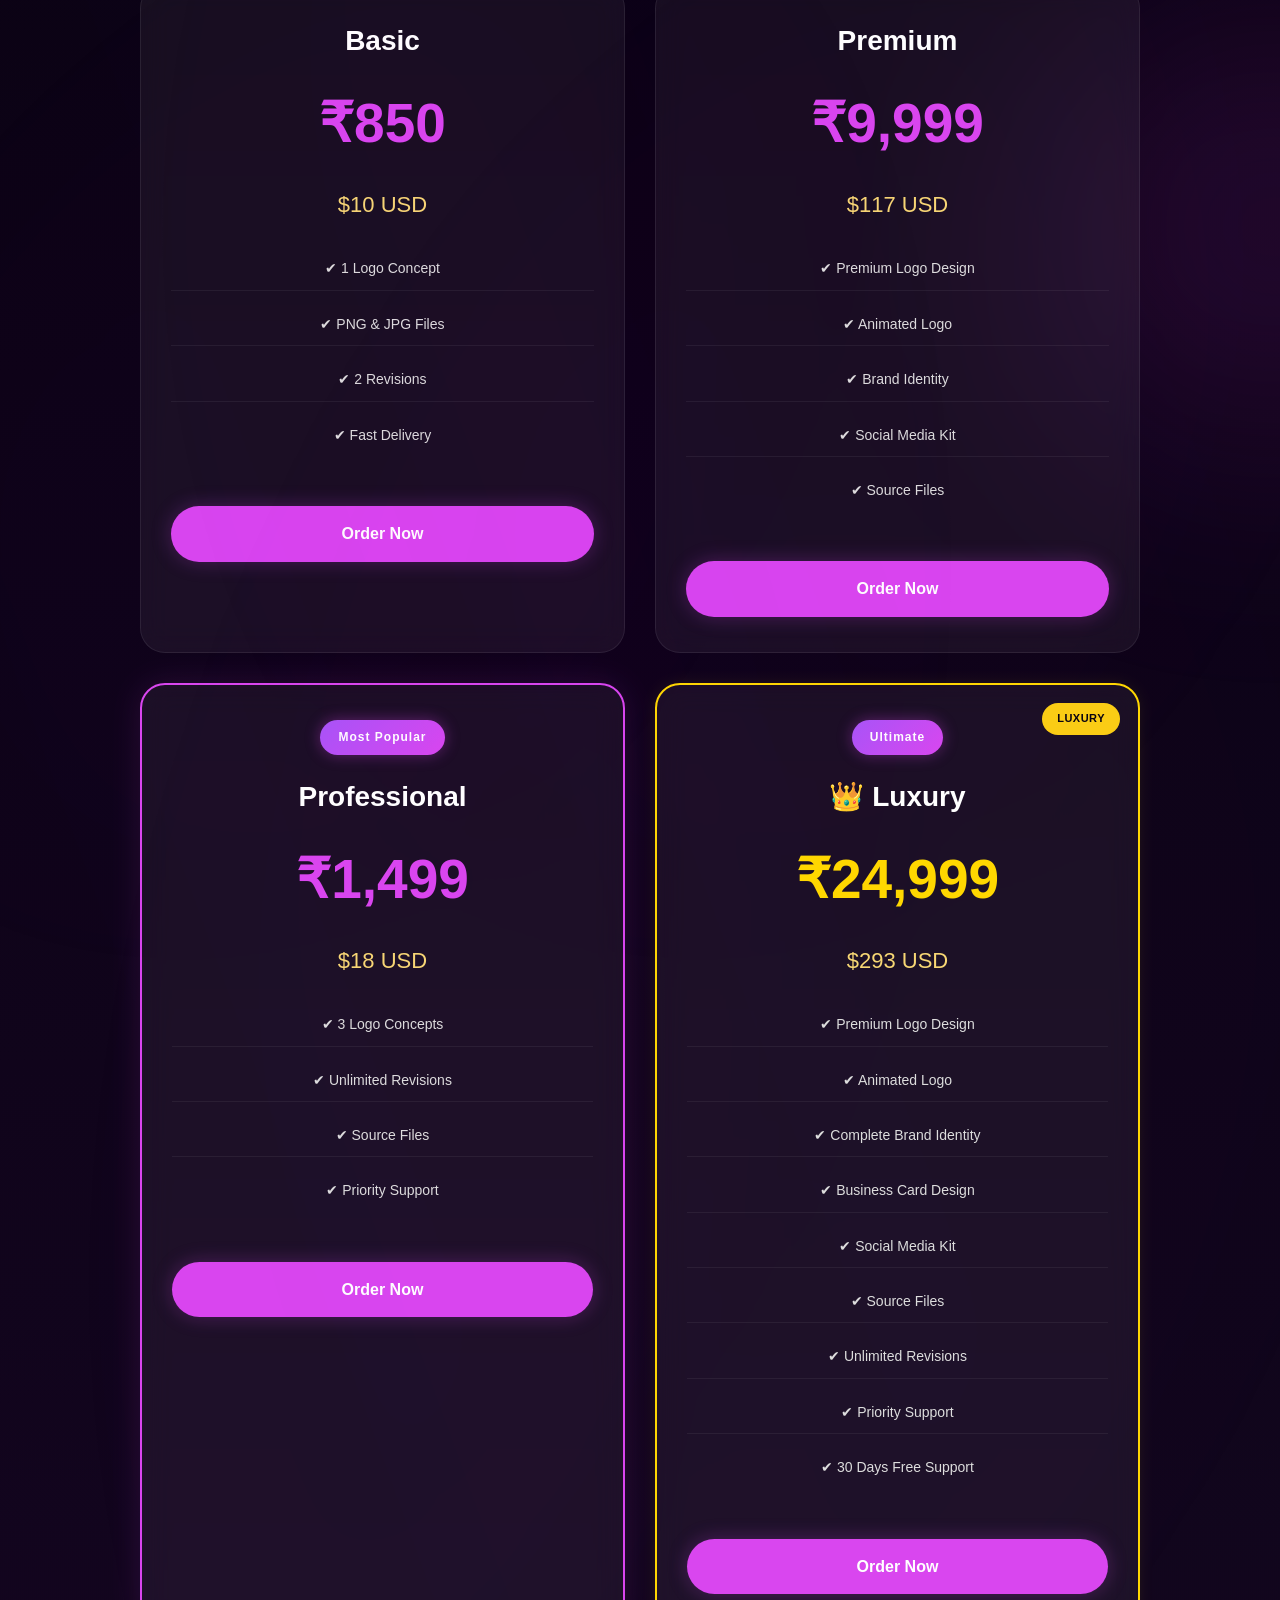
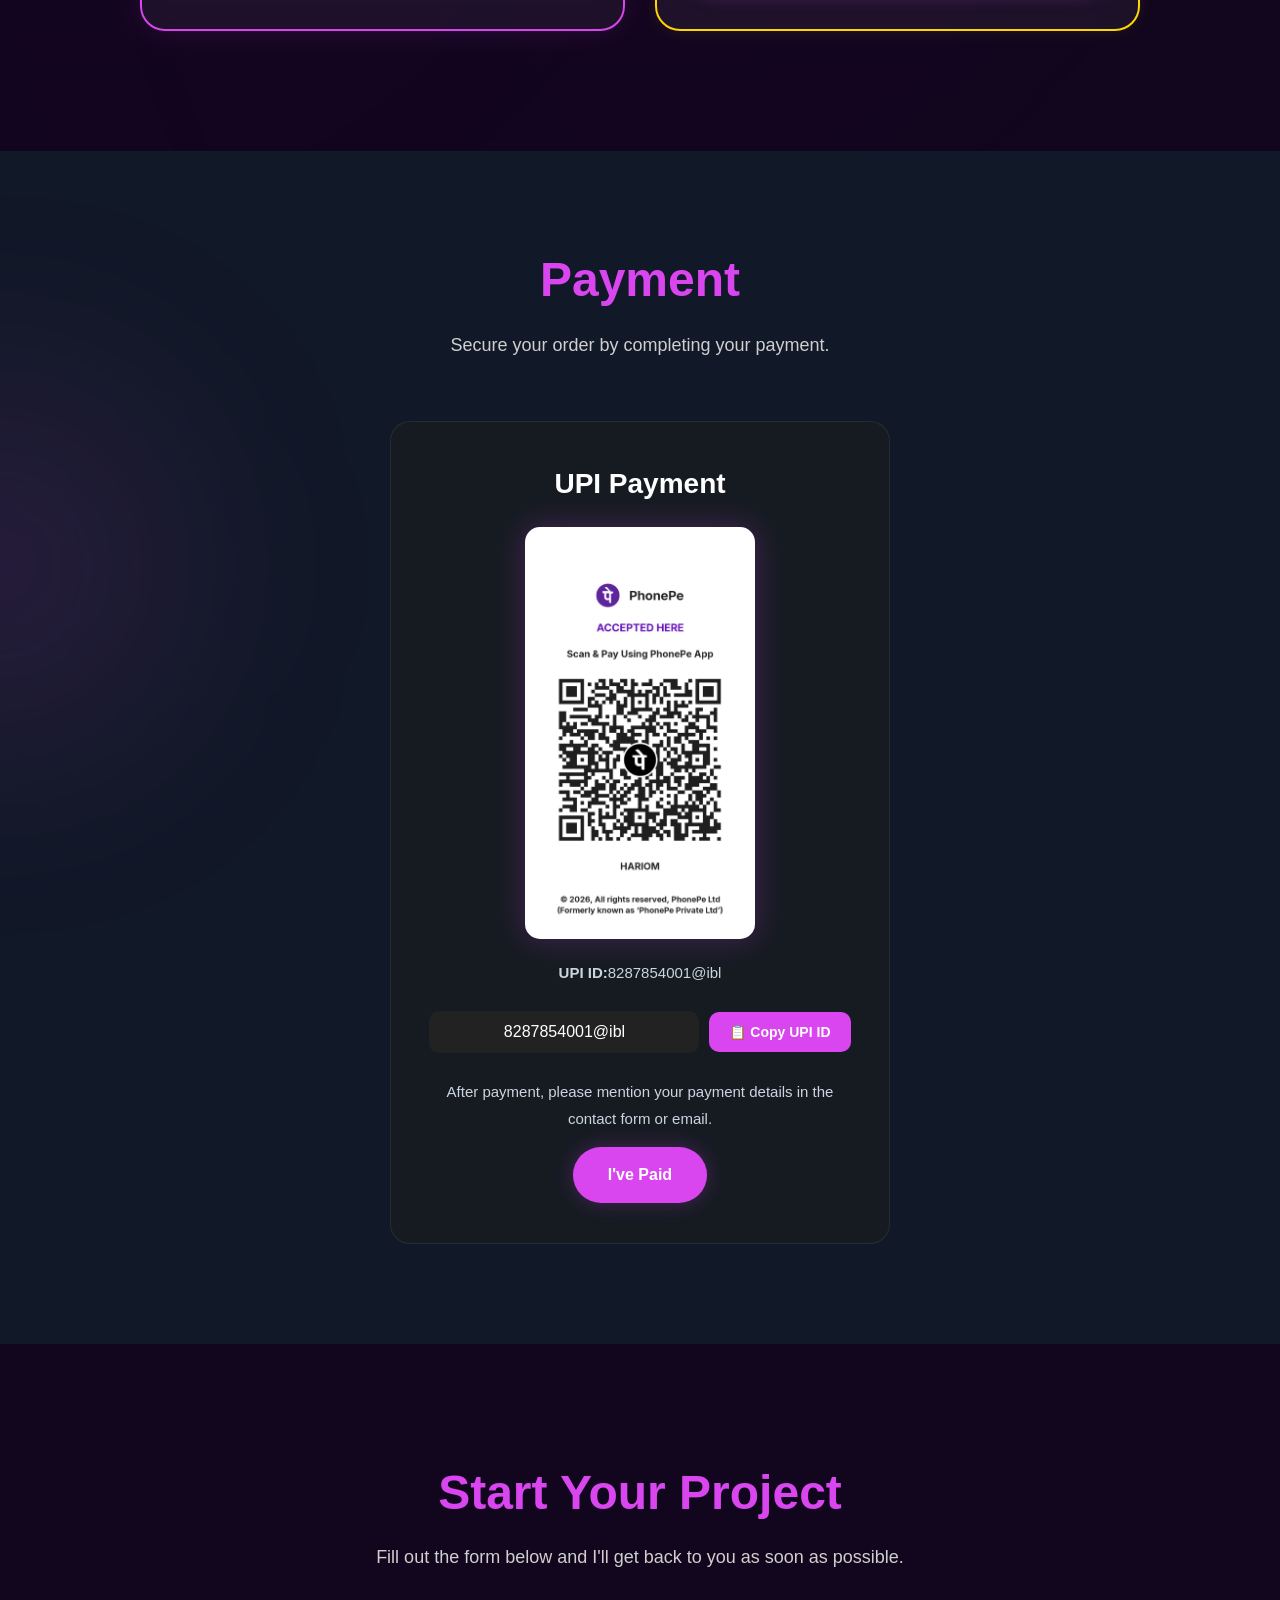
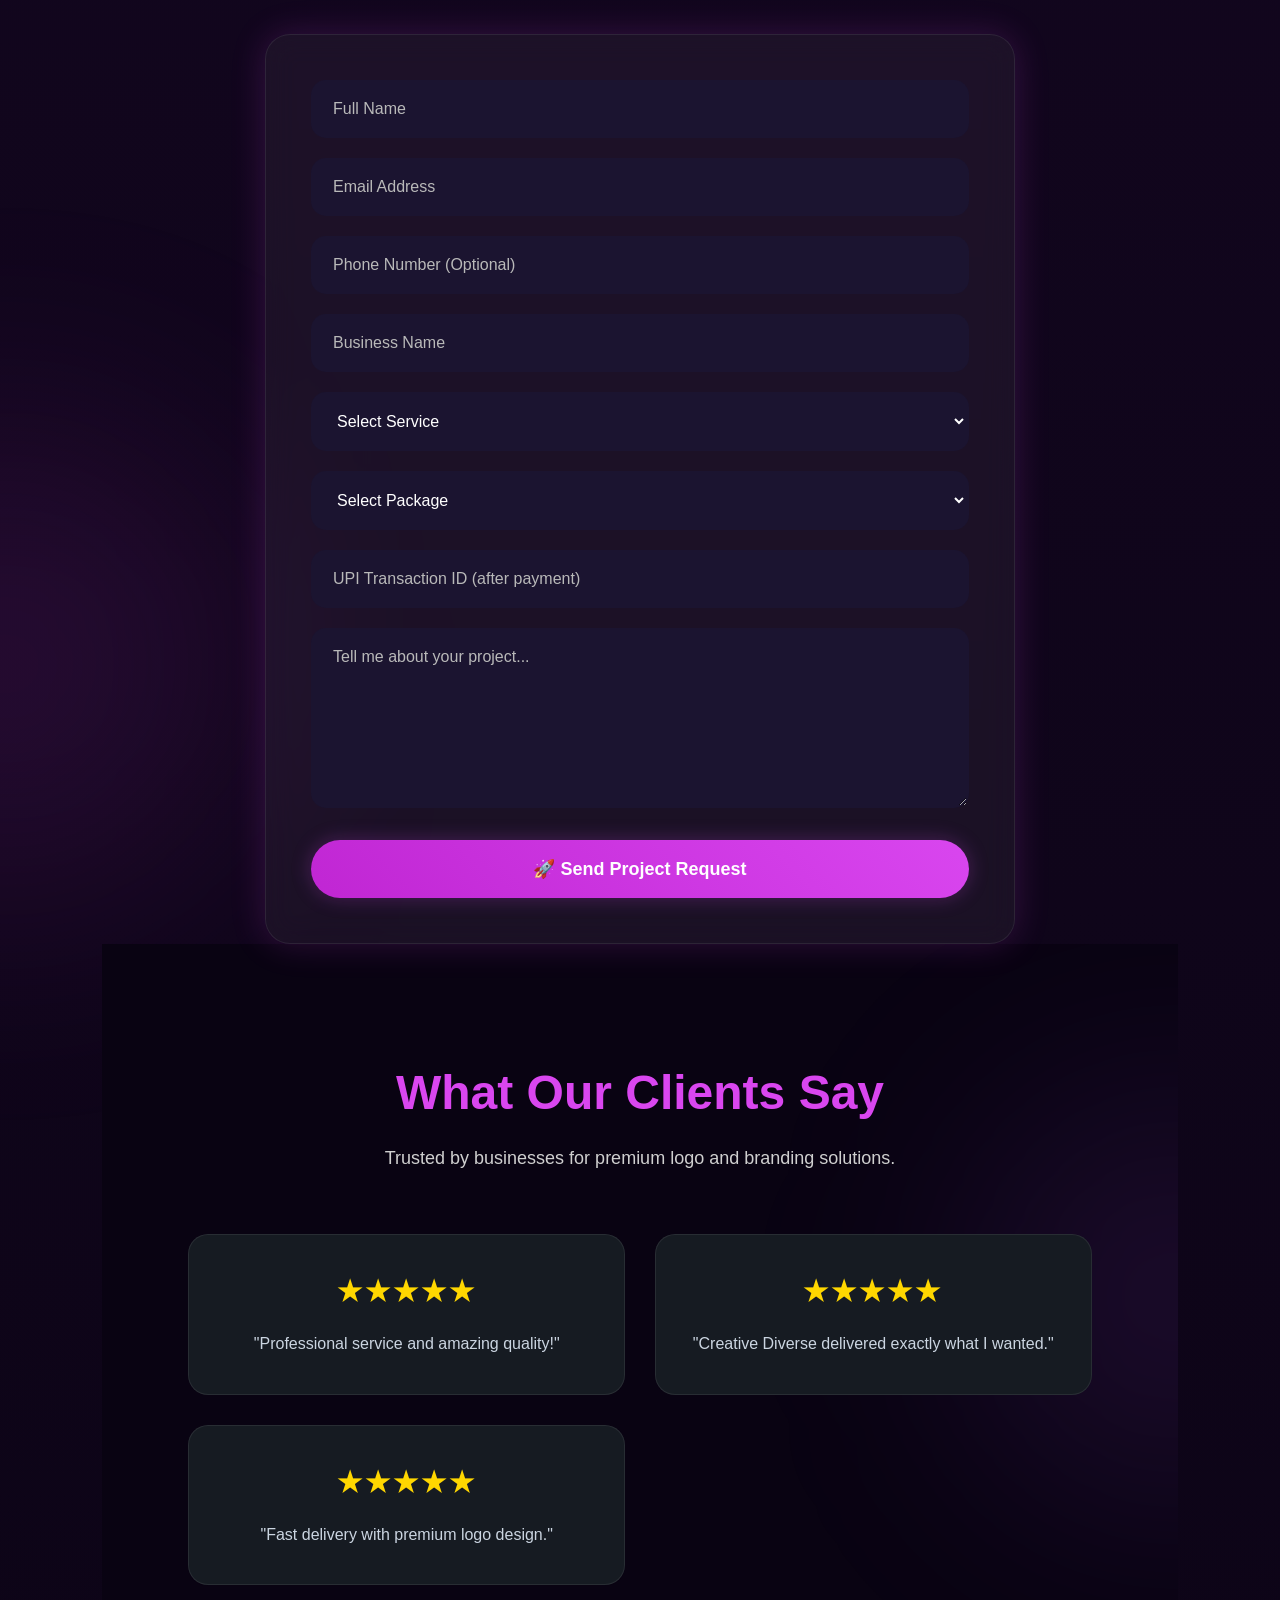
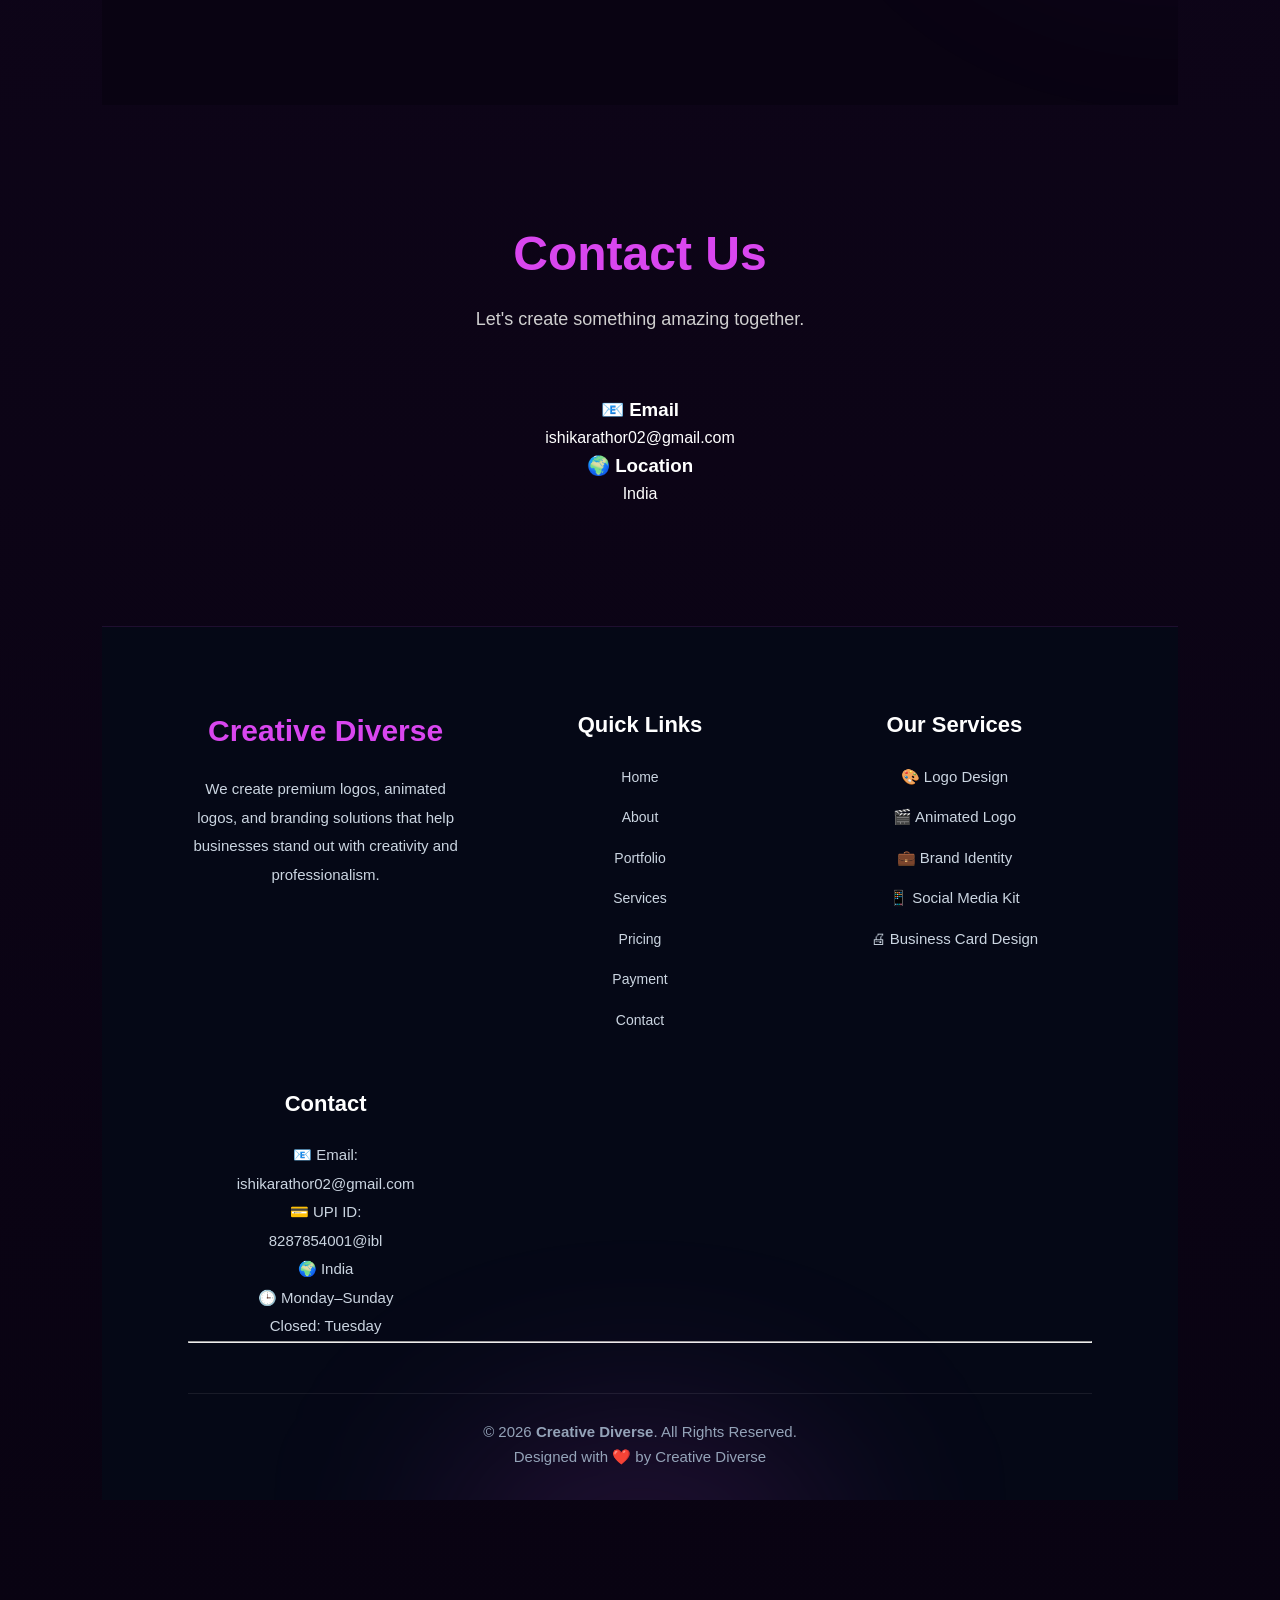
==== commit bb91ac21: "Update index.html" ====
--- a/index.html
+++ b/index.html
@@ -8,6 +8,8 @@
 
     <title>Ishika | Creative Portfolio</title>
 
+<link rel="icon" type="image/png" href="images/favicon.png">
+    
     <meta name="description" content="Creative Diverse - Creative logo design and branding services by Ishika.">
 
         <link rel="stylesheet" href="css/style.css">
